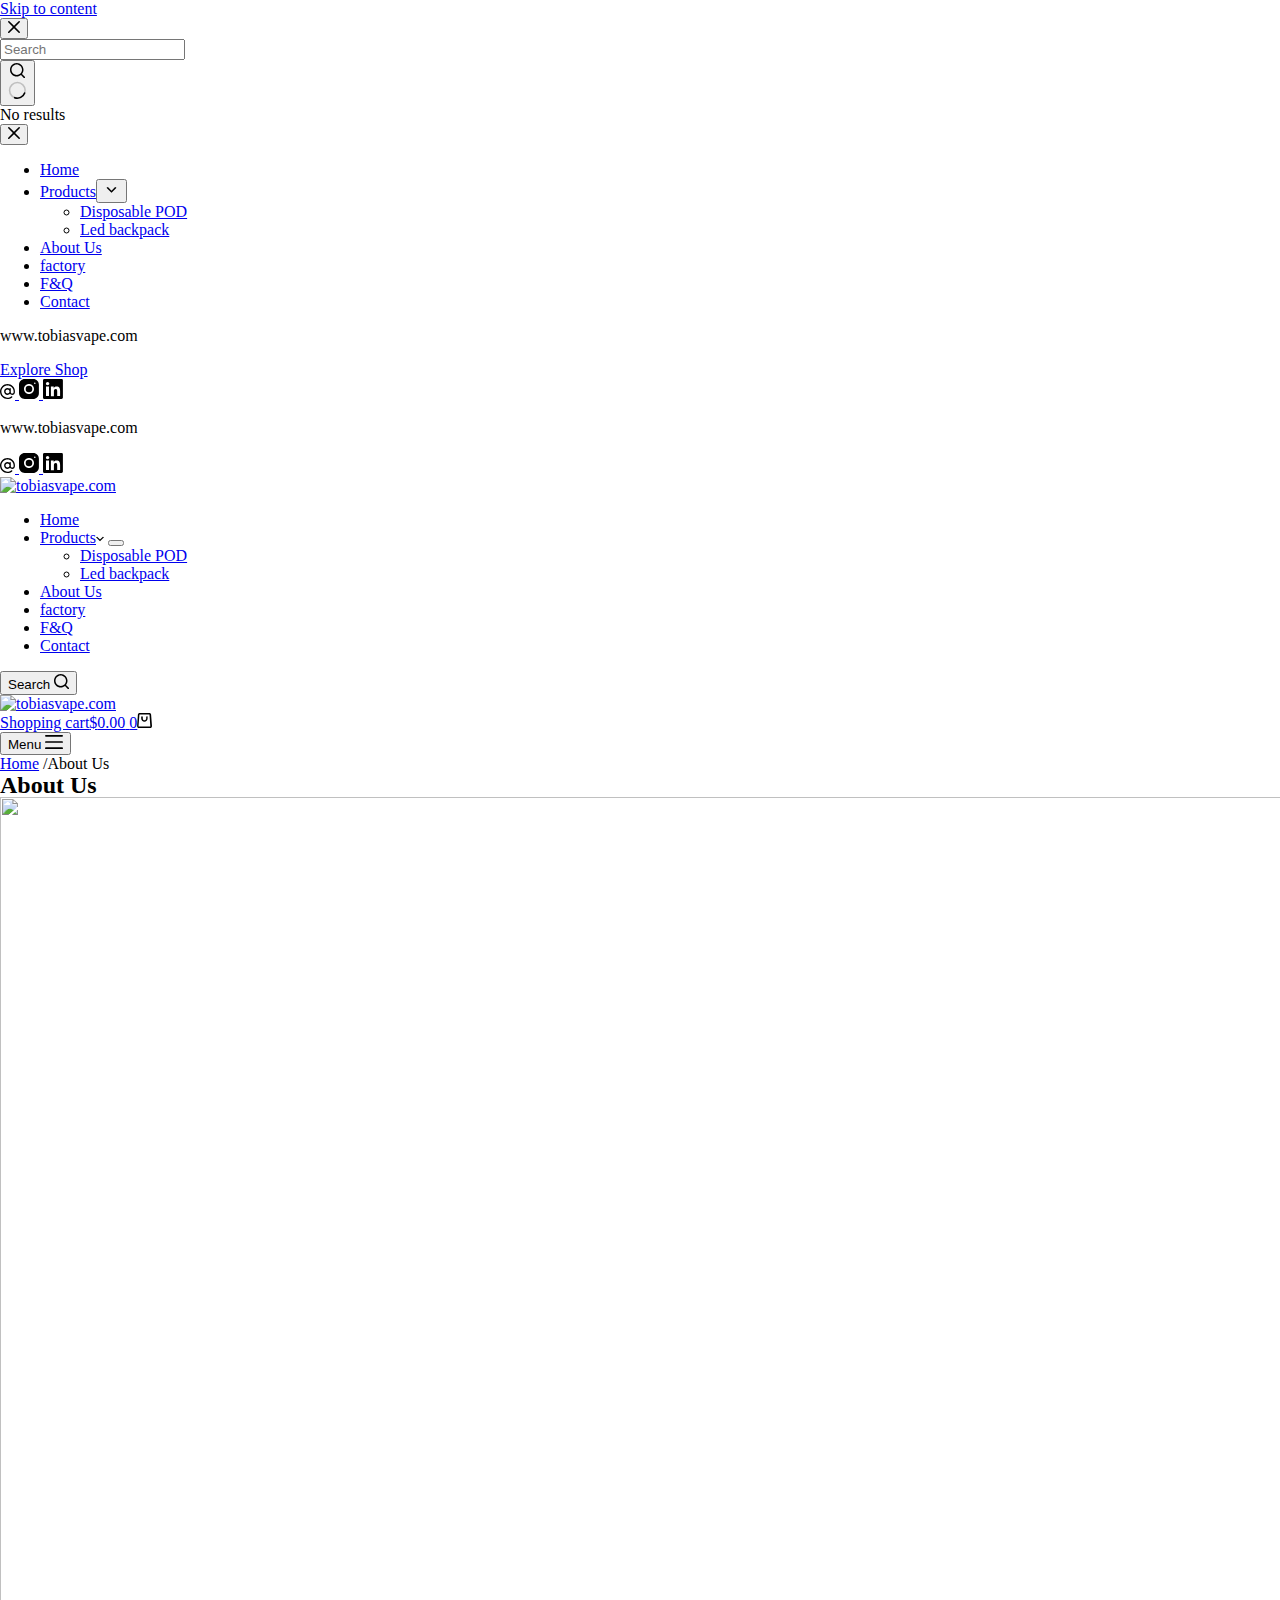
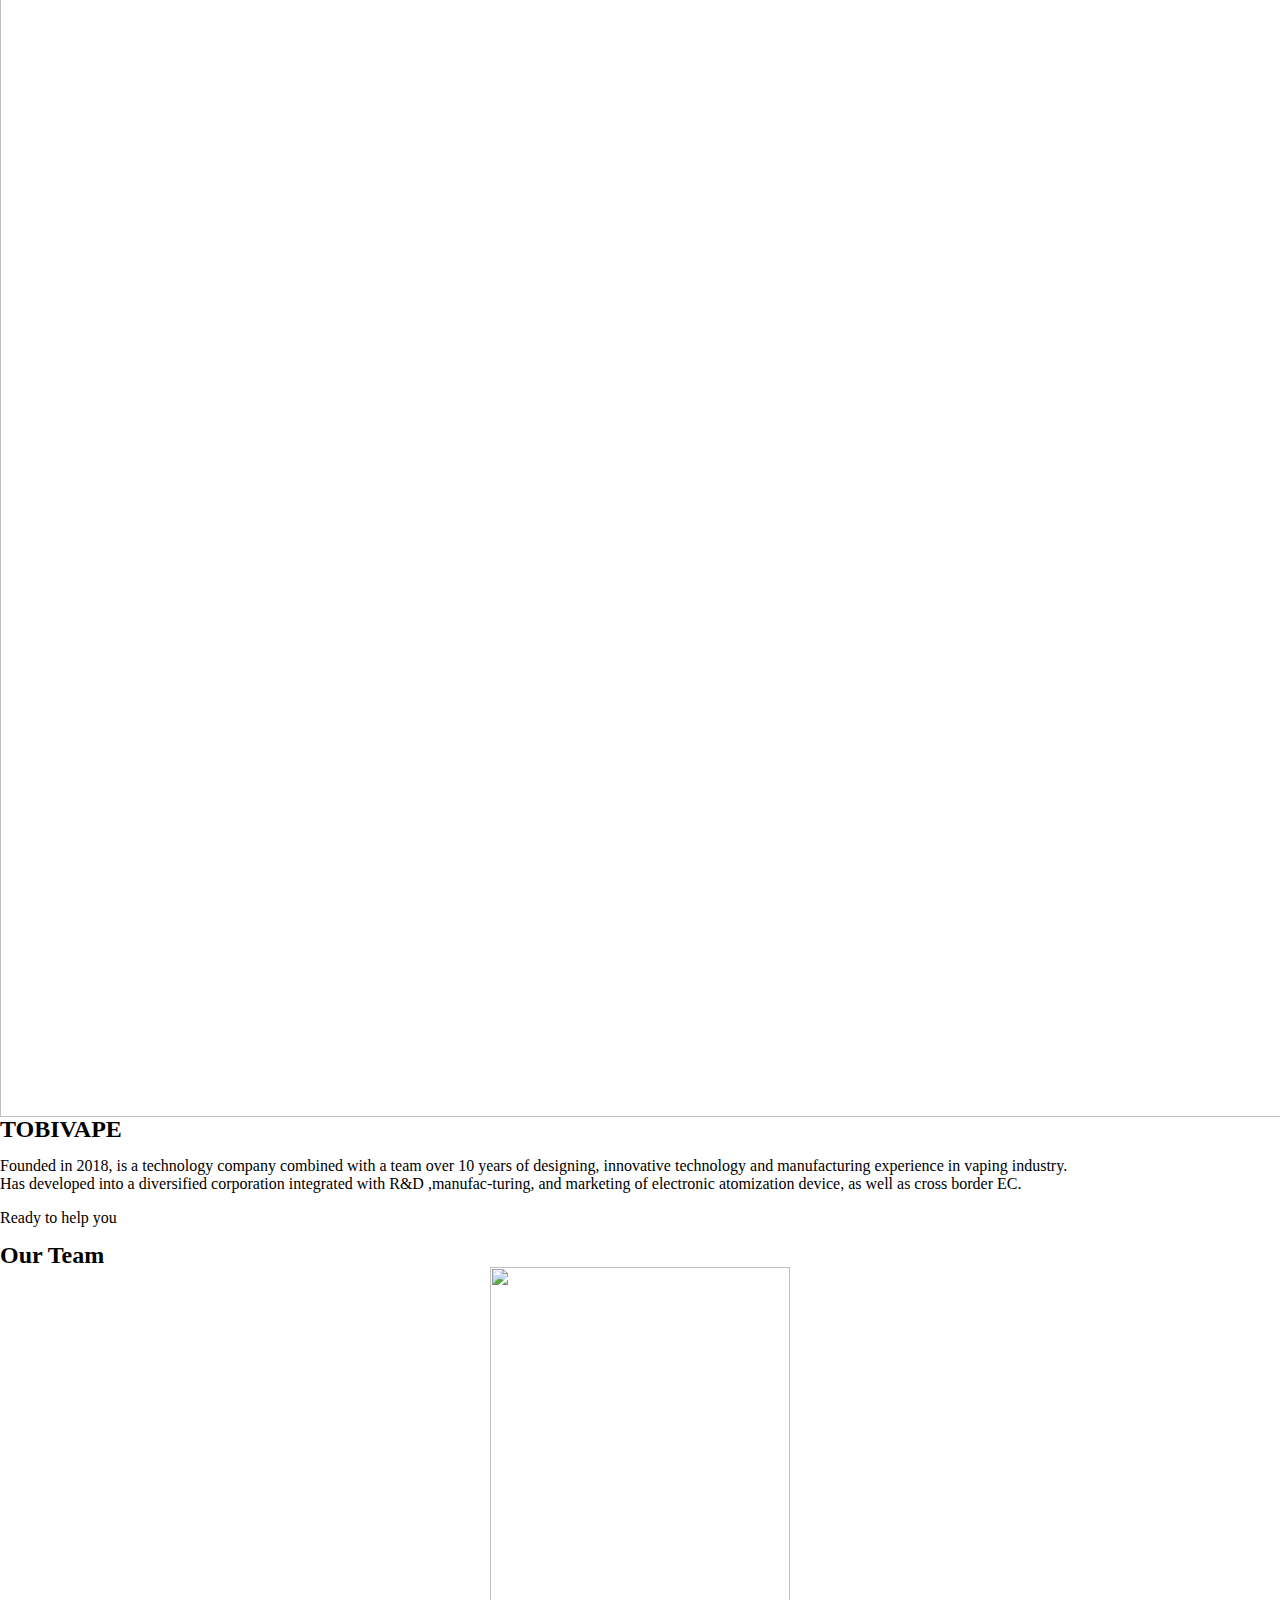
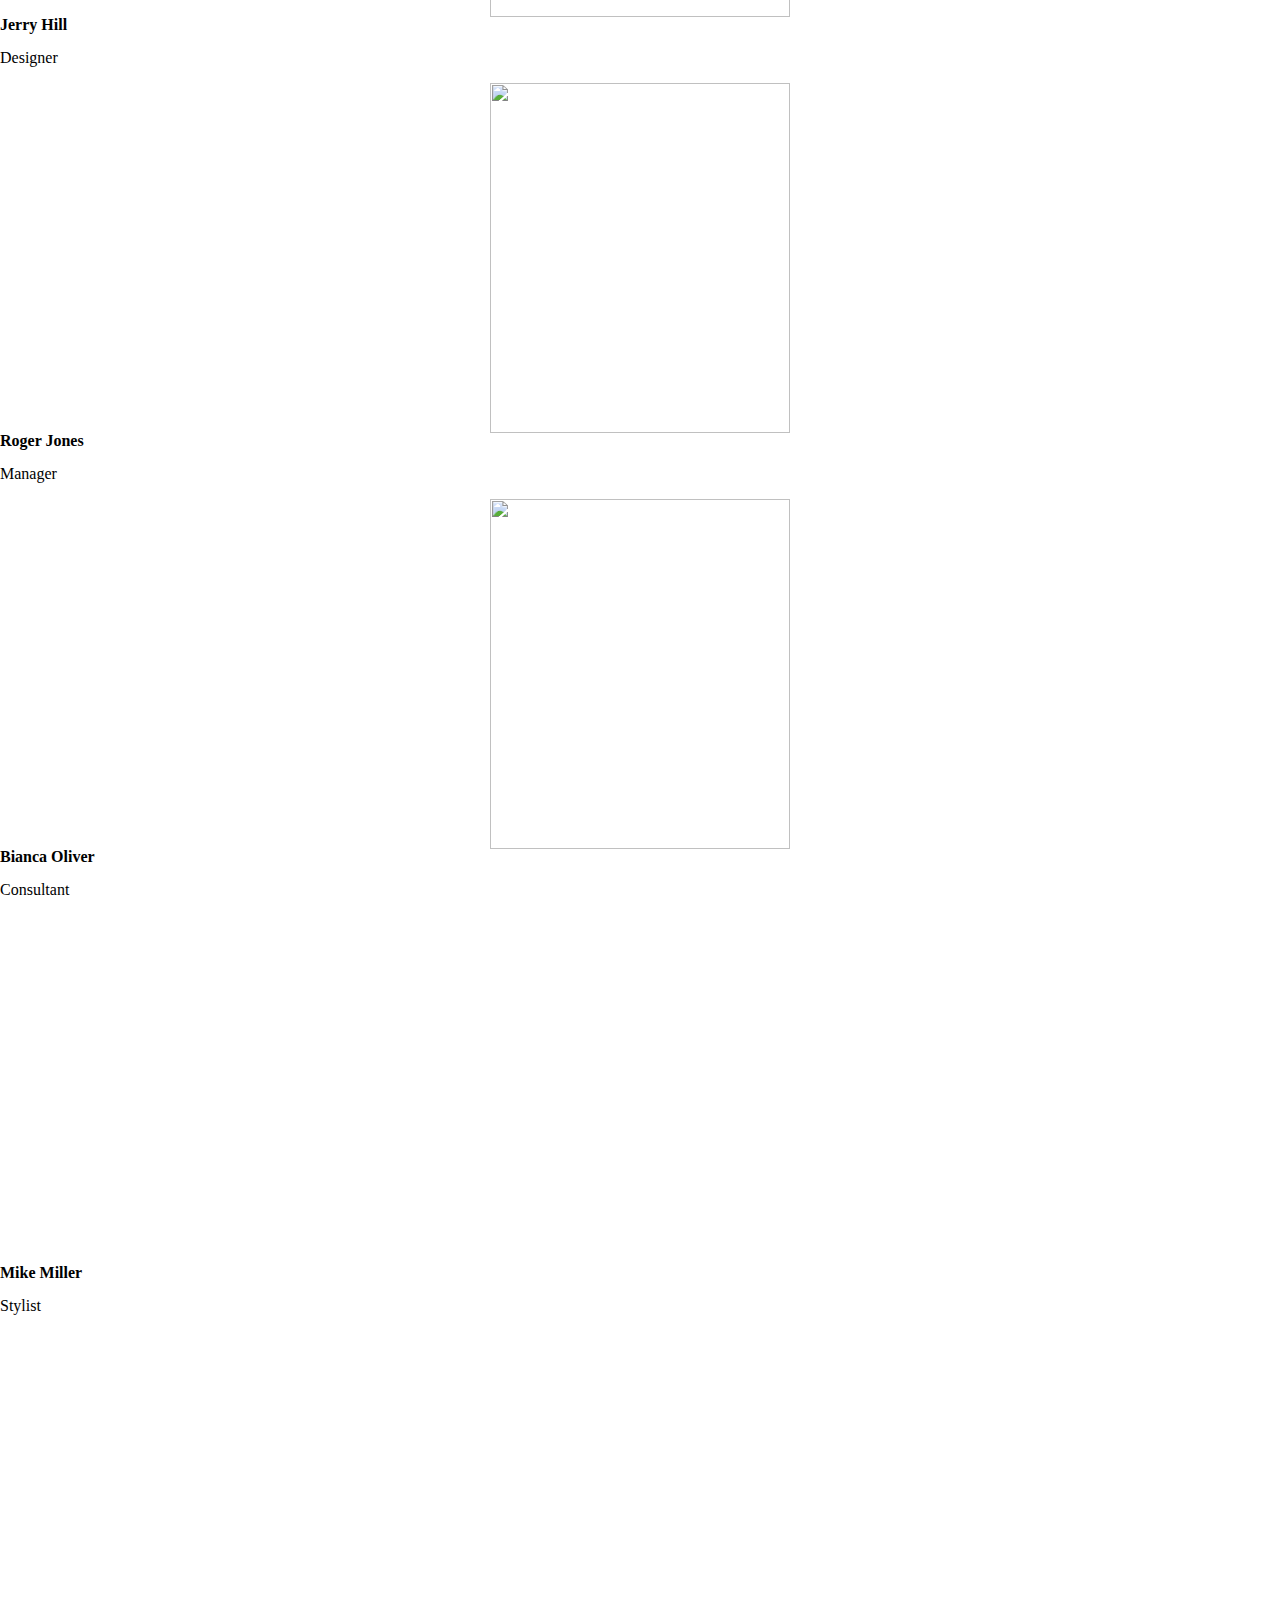
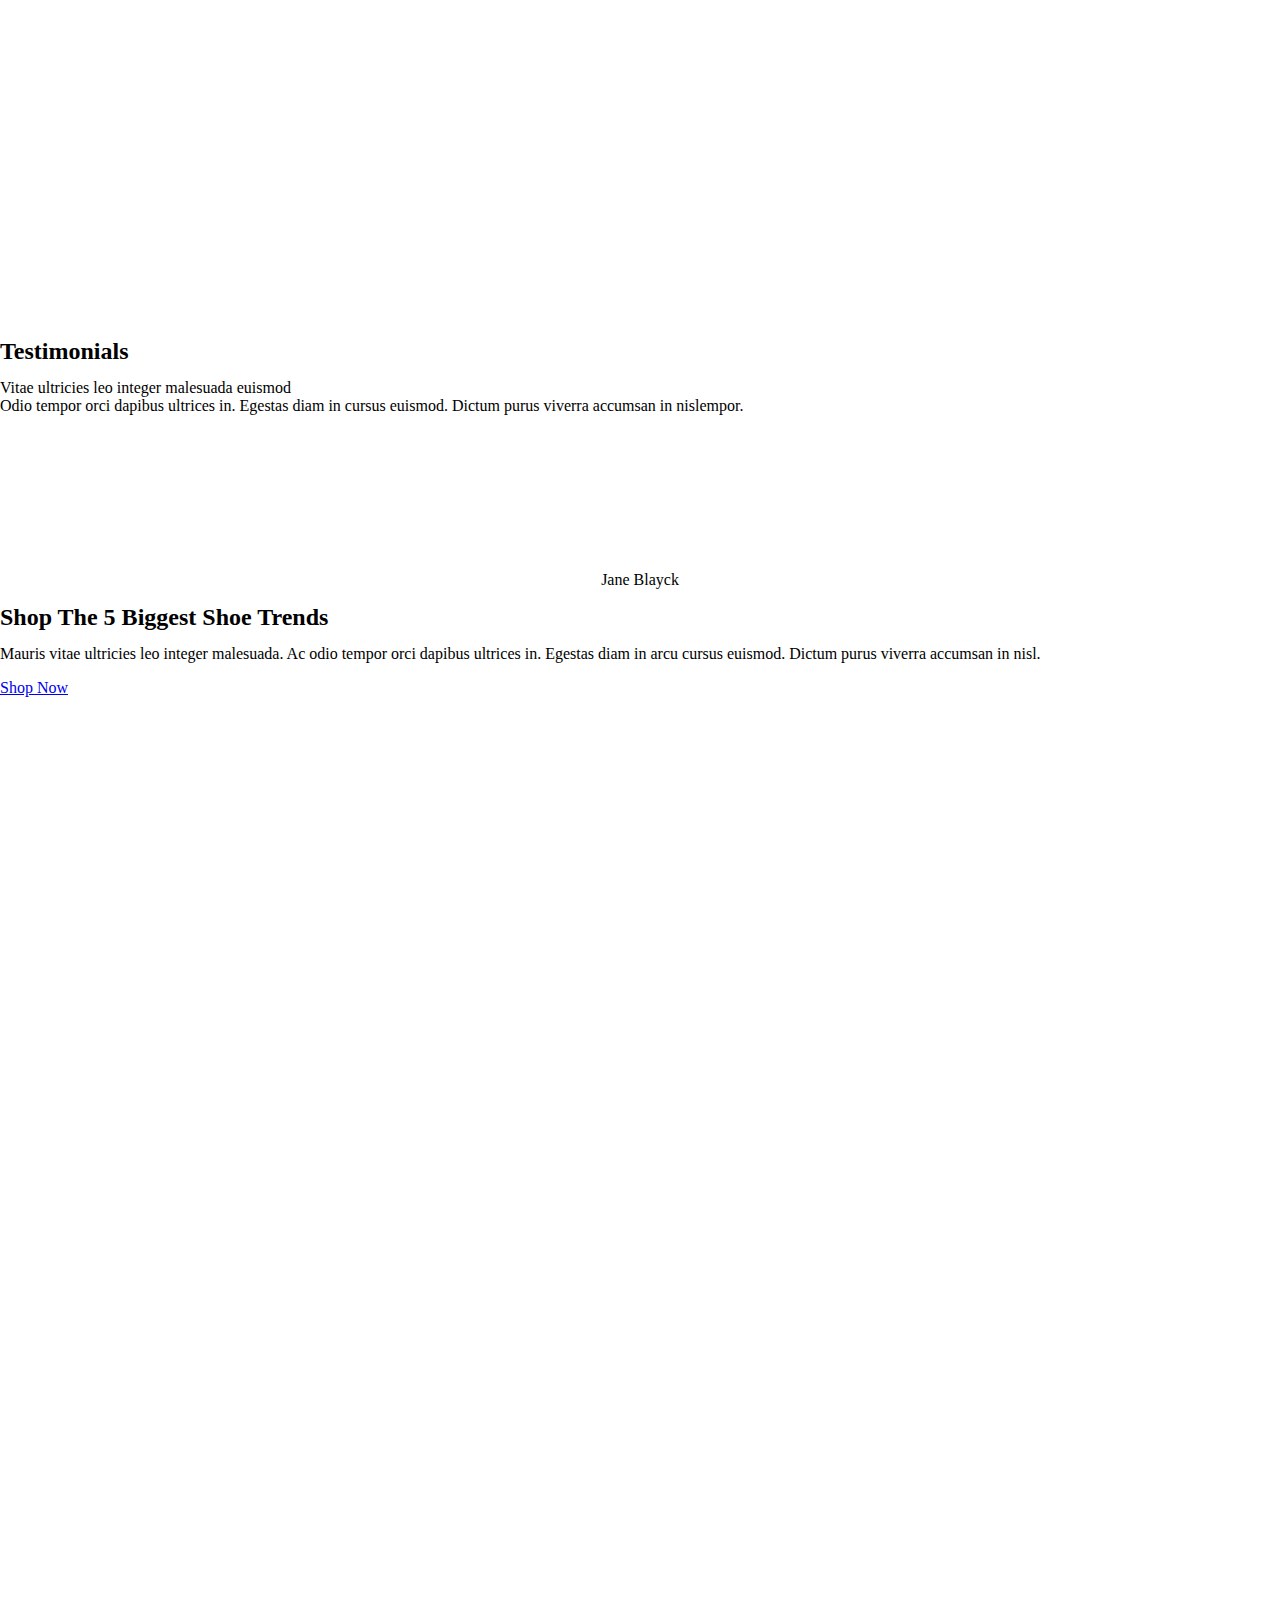
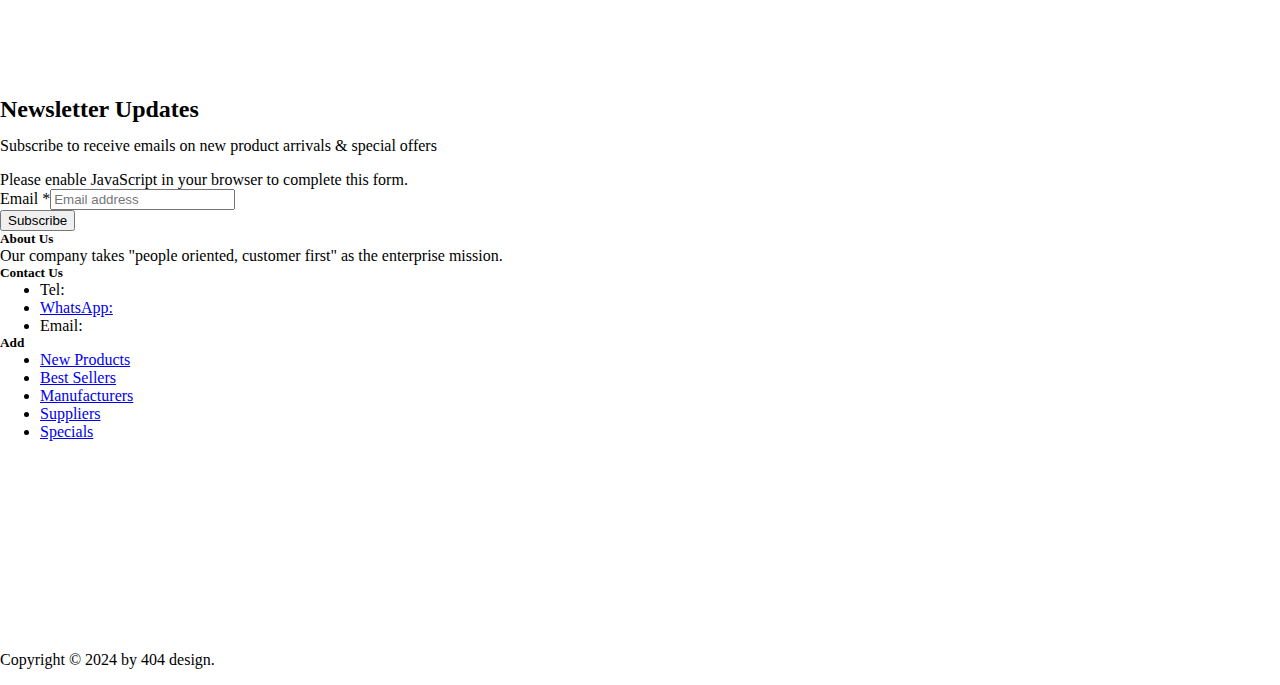
==== src/aboutUs/tobiasvape.com/about-us/index.html @ c83b9117 "1. home、products、about us页面" ====
<!doctype html>
<html lang="en-US">

<head>

    <meta charset="UTF-8">
    <meta name="viewport" content="width=device-width, initial-scale=1, maximum-scale=5, viewport-fit=cover">
    <link rel="profile" href="https://gmpg.org/xfn/11">

    <title>About Us &#8211; tobiasvape.com</title>
    <meta name='robots' content='max-image-preview:large' />
    <meta property="og:type" content="article">
    <meta property="og:title" content="About Us">
    <meta property="og:description" content="About Us TOBIVAPE Founded in 2018, is a technology company combined with a team over 10 years of designing, innovative technology and manufacturing experience in vaping industry.Has developed into a diversified corporation integrated with R&amp;D ,manufac-turing, and marketing of electronic…">
    <meta property="og:url" content="https://tobiasvape.com/about-us/">
    <meta property="og:site_name" content="tobiasvape.com">
    <meta name="twitter:title" content="About Us">
    <meta name="twitter:description" content="About Us TOBIVAPE Founded in 2018, is a technology company combined with a team over 10 years of designing, innovative technology and manufacturing experience in vaping industry.Has developed into a diversified corporation integrated with R&amp;D ,manufac-turing, and marketing of electronic…">
    <meta name="twitter:card" content="summary_large_image">
    <meta name="twitter:image" content="">
    <script>
        window._wca = window._wca || [];
    </script>
    <link rel='dns-prefetch' href='//stats.wp.com' />
    <link rel='dns-prefetch' href='//fonts.googleapis.com' />
    <link rel="alternate" type="application/rss+xml" title="tobiasvape.com &raquo; Feed" href="https://tobiasvape.com/feed/" />
    <link rel="alternate" type="application/rss+xml" title="tobiasvape.com &raquo; Comments Feed" href="https://tobiasvape.com/comments/feed/" />
    <link rel='stylesheet' id='blocksy-dynamic-global-css' href='https://tobiasvape.com/wp-content/uploads/blocksy/css/global.css?ver=45412' media='all' />
    <link rel='stylesheet' id='mediaelement-css' href='https://tobiasvape.com/wp-includes/js/mediaelement/mediaelementplayer-legacy.min.css?ver=4.2.17' media='all' />
    <link rel='stylesheet' id='wp-mediaelement-css' href='https://tobiasvape.com/wp-includes/js/mediaelement/wp-mediaelement.min.css?ver=6.5.3' media='all' />
    <style id='jetpack-sharing-buttons-style-inline-css'>
        .jetpack-sharing-buttons__services-list {
            display: flex;
            flex-direction: row;
            flex-wrap: wrap;
            gap: 0;
            list-style-type: none;
            margin: 5px;
            padding: 0
        }

        .jetpack-sharing-buttons__services-list.has-small-icon-size {
            font-size: 12px
        }

        .jetpack-sharing-buttons__services-list.has-normal-icon-size {
            font-size: 16px
        }

        .jetpack-sharing-buttons__services-list.has-large-icon-size {
            font-size: 24px
        }

        .jetpack-sharing-buttons__services-list.has-huge-icon-size {
            font-size: 36px
        }

        @media print {
            .jetpack-sharing-buttons__services-list {
                display: none !important
            }
        }

        .editor-styles-wrapper .wp-block-jetpack-sharing-buttons {
            gap: 0;
            padding-inline-start: 0
        }

        ul.jetpack-sharing-buttons__services-list.has-background {
            padding: 1.25em 2.375em
        }
    </style>
    <style id='global-styles-inline-css'>
        body {
            --wp--preset--color--black: #000000;
            --wp--preset--color--cyan-bluish-gray: #abb8c3;
            --wp--preset--color--white: #ffffff;
            --wp--preset--color--pale-pink: #f78da7;
            --wp--preset--color--vivid-red: #cf2e2e;
            --wp--preset--color--luminous-vivid-orange: #ff6900;
            --wp--preset--color--luminous-vivid-amber: #fcb900;
            --wp--preset--color--light-green-cyan: #7bdcb5;
            --wp--preset--color--vivid-green-cyan: #00d084;
            --wp--preset--color--pale-cyan-blue: #8ed1fc;
            --wp--preset--color--vivid-cyan-blue: #0693e3;
            --wp--preset--color--vivid-purple: #9b51e0;
            --wp--preset--color--palette-color-1: var(--theme-palette-color-1, #e8363c);
            --wp--preset--color--palette-color-2: var(--theme-palette-color-2, #d81c22);
            --wp--preset--color--palette-color-3: var(--theme-palette-color-3, #687279);
            --wp--preset--color--palette-color-4: var(--theme-palette-color-4, #131117);
            --wp--preset--color--palette-color-5: var(--theme-palette-color-5, #d9dadc);
            --wp--preset--color--palette-color-6: var(--theme-palette-color-6, #e8e8e8);
            --wp--preset--color--palette-color-7: var(--theme-palette-color-7, #FBFBFB);
            --wp--preset--color--palette-color-8: var(--theme-palette-color-8, #ffffff);
            --wp--preset--gradient--vivid-cyan-blue-to-vivid-purple: linear-gradient(135deg, rgba(6, 147, 227, 1) 0%, rgb(155, 81, 224) 100%);
            --wp--preset--gradient--light-green-cyan-to-vivid-green-cyan: linear-gradient(135deg, rgb(122, 220, 180) 0%, rgb(0, 208, 130) 100%);
            --wp--preset--gradient--luminous-vivid-amber-to-luminous-vivid-orange: linear-gradient(135deg, rgba(252, 185, 0, 1) 0%, rgba(255, 105, 0, 1) 100%);
            --wp--preset--gradient--luminous-vivid-orange-to-vivid-red: linear-gradient(135deg, rgba(255, 105, 0, 1) 0%, rgb(207, 46, 46) 100%);
            --wp--preset--gradient--very-light-gray-to-cyan-bluish-gray: linear-gradient(135deg, rgb(238, 238, 238) 0%, rgb(169, 184, 195) 100%);
            --wp--preset--gradient--cool-to-warm-spectrum: linear-gradient(135deg, rgb(74, 234, 220) 0%, rgb(151, 120, 209) 20%, rgb(207, 42, 186) 40%, rgb(238, 44, 130) 60%, rgb(251, 105, 98) 80%, rgb(254, 248, 76) 100%);
            --wp--preset--gradient--blush-light-purple: linear-gradient(135deg, rgb(255, 206, 236) 0%, rgb(152, 150, 240) 100%);
            --wp--preset--gradient--blush-bordeaux: linear-gradient(135deg, rgb(254, 205, 165) 0%, rgb(254, 45, 45) 50%, rgb(107, 0, 62) 100%);
            --wp--preset--gradient--luminous-dusk: linear-gradient(135deg, rgb(255, 203, 112) 0%, rgb(199, 81, 192) 50%, rgb(65, 88, 208) 100%);
            --wp--preset--gradient--pale-ocean: linear-gradient(135deg, rgb(255, 245, 203) 0%, rgb(182, 227, 212) 50%, rgb(51, 167, 181) 100%);
            --wp--preset--gradient--electric-grass: linear-gradient(135deg, rgb(202, 248, 128) 0%, rgb(113, 206, 126) 100%);
            --wp--preset--gradient--midnight: linear-gradient(135deg, rgb(2, 3, 129) 0%, rgb(40, 116, 252) 100%);
            --wp--preset--gradient--juicy-peach: linear-gradient(to right, #ffecd2 0%, #fcb69f 100%);
            --wp--preset--gradient--young-passion: linear-gradient(to right, #ff8177 0%, #ff867a 0%, #ff8c7f 21%, #f99185 52%, #cf556c 78%, #b12a5b 100%);
            --wp--preset--gradient--true-sunset: linear-gradient(to right, #fa709a 0%, #fee140 100%);
            --wp--preset--gradient--morpheus-den: linear-gradient(to top, #30cfd0 0%, #330867 100%);
            --wp--preset--gradient--plum-plate: linear-gradient(135deg, #667eea 0%, #764ba2 100%);
            --wp--preset--gradient--aqua-splash: linear-gradient(15deg, #13547a 0%, #80d0c7 100%);
            --wp--preset--gradient--love-kiss: linear-gradient(to top, #ff0844 0%, #ffb199 100%);
            --wp--preset--gradient--new-retrowave: linear-gradient(to top, #3b41c5 0%, #a981bb 49%, #ffc8a9 100%);
            --wp--preset--gradient--plum-bath: linear-gradient(to top, #cc208e 0%, #6713d2 100%);
            --wp--preset--gradient--high-flight: linear-gradient(to right, #0acffe 0%, #495aff 100%);
            --wp--preset--gradient--teen-party: linear-gradient(-225deg, #FF057C 0%, #8D0B93 50%, #321575 100%);
            --wp--preset--gradient--fabled-sunset: linear-gradient(-225deg, #231557 0%, #44107A 29%, #FF1361 67%, #FFF800 100%);
            --wp--preset--gradient--arielle-smile: radial-gradient(circle 248px at center, #16d9e3 0%, #30c7ec 47%, #46aef7 100%);
            --wp--preset--gradient--itmeo-branding: linear-gradient(180deg, #2af598 0%, #009efd 100%);
            --wp--preset--gradient--deep-blue: linear-gradient(to right, #6a11cb 0%, #2575fc 100%);
            --wp--preset--gradient--strong-bliss: linear-gradient(to right, #f78ca0 0%, #f9748f 19%, #fd868c 60%, #fe9a8b 100%);
            --wp--preset--gradient--sweet-period: linear-gradient(to top, #3f51b1 0%, #5a55ae 13%, #7b5fac 25%, #8f6aae 38%, #a86aa4 50%, #cc6b8e 62%, #f18271 75%, #f3a469 87%, #f7c978 100%);
            --wp--preset--gradient--purple-division: linear-gradient(to top, #7028e4 0%, #e5b2ca 100%);
            --wp--preset--gradient--cold-evening: linear-gradient(to top, #0c3483 0%, #a2b6df 100%, #6b8cce 100%, #a2b6df 100%);
            --wp--preset--gradient--mountain-rock: linear-gradient(to right, #868f96 0%, #596164 100%);
            --wp--preset--gradient--desert-hump: linear-gradient(to top, #c79081 0%, #dfa579 100%);
            --wp--preset--gradient--ethernal-constance: linear-gradient(to top, #09203f 0%, #537895 100%);
            --wp--preset--gradient--happy-memories: linear-gradient(-60deg, #ff5858 0%, #f09819 100%);
            --wp--preset--gradient--grown-early: linear-gradient(to top, #0ba360 0%, #3cba92 100%);
            --wp--preset--gradient--morning-salad: linear-gradient(-225deg, #B7F8DB 0%, #50A7C2 100%);
            --wp--preset--gradient--night-call: linear-gradient(-225deg, #AC32E4 0%, #7918F2 48%, #4801FF 100%);
            --wp--preset--gradient--mind-crawl: linear-gradient(-225deg, #473B7B 0%, #3584A7 51%, #30D2BE 100%);
            --wp--preset--gradient--angel-care: linear-gradient(-225deg, #FFE29F 0%, #FFA99F 48%, #FF719A 100%);
            --wp--preset--gradient--juicy-cake: linear-gradient(to top, #e14fad 0%, #f9d423 100%);
            --wp--preset--gradient--rich-metal: linear-gradient(to right, #d7d2cc 0%, #304352 100%);
            --wp--preset--gradient--mole-hall: linear-gradient(-20deg, #616161 0%, #9bc5c3 100%);
            --wp--preset--gradient--cloudy-knoxville: linear-gradient(120deg, #fdfbfb 0%, #ebedee 100%);
            --wp--preset--gradient--soft-grass: linear-gradient(to top, #c1dfc4 0%, #deecdd 100%);
            --wp--preset--gradient--saint-petersburg: linear-gradient(135deg, #f5f7fa 0%, #c3cfe2 100%);
            --wp--preset--gradient--everlasting-sky: linear-gradient(135deg, #fdfcfb 0%, #e2d1c3 100%);
            --wp--preset--gradient--kind-steel: linear-gradient(-20deg, #e9defa 0%, #fbfcdb 100%);
            --wp--preset--gradient--over-sun: linear-gradient(60deg, #abecd6 0%, #fbed96 100%);
            --wp--preset--gradient--premium-white: linear-gradient(to top, #d5d4d0 0%, #d5d4d0 1%, #eeeeec 31%, #efeeec 75%, #e9e9e7 100%);
            --wp--preset--gradient--clean-mirror: linear-gradient(45deg, #93a5cf 0%, #e4efe9 100%);
            --wp--preset--gradient--wild-apple: linear-gradient(to top, #d299c2 0%, #fef9d7 100%);
            --wp--preset--gradient--snow-again: linear-gradient(to top, #e6e9f0 0%, #eef1f5 100%);
            --wp--preset--gradient--confident-cloud: linear-gradient(to top, #dad4ec 0%, #dad4ec 1%, #f3e7e9 100%);
            --wp--preset--gradient--glass-water: linear-gradient(to top, #dfe9f3 0%, white 100%);
            --wp--preset--gradient--perfect-white: linear-gradient(-225deg, #E3FDF5 0%, #FFE6FA 100%);
            --wp--preset--font-size--small: 13px;
            --wp--preset--font-size--medium: 20px;
            --wp--preset--font-size--large: clamp(22px, 1.375rem + ((1vw - 3.2px) * 0.625), 30px);
            --wp--preset--font-size--x-large: clamp(30px, 1.875rem + ((1vw - 3.2px) * 1.563), 50px);
            --wp--preset--font-size--xx-large: clamp(45px, 2.813rem + ((1vw - 3.2px) * 2.734), 80px);
            --wp--preset--spacing--20: 0.44rem;
            --wp--preset--spacing--30: 0.67rem;
            --wp--preset--spacing--40: 1rem;
            --wp--preset--spacing--50: 1.5rem;
            --wp--preset--spacing--60: 2.25rem;
            --wp--preset--spacing--70: 3.38rem;
            --wp--preset--spacing--80: 5.06rem;
            --wp--preset--shadow--natural: 6px 6px 9px rgba(0, 0, 0, 0.2);
            --wp--preset--shadow--deep: 12px 12px 50px rgba(0, 0, 0, 0.4);
            --wp--preset--shadow--sharp: 6px 6px 0px rgba(0, 0, 0, 0.2);
            --wp--preset--shadow--outlined: 6px 6px 0px -3px rgba(255, 255, 255, 1), 6px 6px rgba(0, 0, 0, 1);
            --wp--preset--shadow--crisp: 6px 6px 0px rgba(0, 0, 0, 1);
        }

        body {
            margin: 0;
            --wp--style--global--content-size: var(--theme-block-max-width);
            --wp--style--global--wide-size: var(--theme-block-wide-max-width);
        }

        .wp-site-blocks>.alignleft {
            float: left;
            margin-right: 2em;
        }

        .wp-site-blocks>.alignright {
            float: right;
            margin-left: 2em;
        }

        .wp-site-blocks>.aligncenter {
            justify-content: center;
            margin-left: auto;
            margin-right: auto;
        }

        :where(.wp-site-blocks)>* {
            margin-block-start: var(--theme-content-spacing);
            margin-block-end: 0;
        }

        :where(.wp-site-blocks)> :first-child:first-child {
            margin-block-start: 0;
        }

        :where(.wp-site-blocks)> :last-child:last-child {
            margin-block-end: 0;
        }

        body {
            --wp--style--block-gap: var(--theme-content-spacing);
        }

        :where(body .is-layout-flow)> :first-child:first-child {
            margin-block-start: 0;
        }

        :where(body .is-layout-flow)> :last-child:last-child {
            margin-block-end: 0;
        }

        :where(body .is-layout-flow)>* {
            margin-block-start: var(--theme-content-spacing);
            margin-block-end: 0;
        }

        :where(body .is-layout-constrained)> :first-child:first-child {
            margin-block-start: 0;
        }

        :where(body .is-layout-constrained)> :last-child:last-child {
            margin-block-end: 0;
        }

        :where(body .is-layout-constrained)>* {
            margin-block-start: var(--theme-content-spacing);
            margin-block-end: 0;
        }

        :where(body .is-layout-flex) {
            gap: var(--theme-content-spacing);
        }

        :where(body .is-layout-grid) {
            gap: var(--theme-content-spacing);
        }

        body .is-layout-flow>.alignleft {
            float: left;
            margin-inline-start: 0;
            margin-inline-end: 2em;
        }

        body .is-layout-flow>.alignright {
            float: right;
            margin-inline-start: 2em;
            margin-inline-end: 0;
        }

        body .is-layout-flow>.aligncenter {
            margin-left: auto !important;
            margin-right: auto !important;
        }

        body .is-layout-constrained>.alignleft {
            float: left;
            margin-inline-start: 0;
            margin-inline-end: 2em;
        }

        body .is-layout-constrained>.alignright {
            float: right;
            margin-inline-start: 2em;
            margin-inline-end: 0;
        }

        body .is-layout-constrained>.aligncenter {
            margin-left: auto !important;
            margin-right: auto !important;
        }

        body .is-layout-constrained> :where(:not(.alignleft):not(.alignright):not(.alignfull)) {
            max-width: var(--wp--style--global--content-size);
            margin-left: auto !important;
            margin-right: auto !important;
        }

        body .is-layout-constrained>.alignwide {
            max-width: var(--wp--style--global--wide-size);
        }

        body .is-layout-flex {
            display: flex;
        }

        body .is-layout-flex {
            flex-wrap: wrap;
            align-items: center;
        }

        body .is-layout-flex>* {
            margin: 0;
        }

        body .is-layout-grid {
            display: grid;
        }

        body .is-layout-grid>* {
            margin: 0;
        }

        body {
            padding-top: 0px;
            padding-right: 0px;
            padding-bottom: 0px;
            padding-left: 0px;
        }

        .has-black-color {
            color: var(--wp--preset--color--black) !important;
        }

        .has-cyan-bluish-gray-color {
            color: var(--wp--preset--color--cyan-bluish-gray) !important;
        }

        .has-white-color {
            color: var(--wp--preset--color--white) !important;
        }

        .has-pale-pink-color {
            color: var(--wp--preset--color--pale-pink) !important;
        }

        .has-vivid-red-color {
            color: var(--wp--preset--color--vivid-red) !important;
        }

        .has-luminous-vivid-orange-color {
            color: var(--wp--preset--color--luminous-vivid-orange) !important;
        }

        .has-luminous-vivid-amber-color {
            color: var(--wp--preset--color--luminous-vivid-amber) !important;
        }

        .has-light-green-cyan-color {
            color: var(--wp--preset--color--light-green-cyan) !important;
        }

        .has-vivid-green-cyan-color {
            color: var(--wp--preset--color--vivid-green-cyan) !important;
        }

        .has-pale-cyan-blue-color {
            color: var(--wp--preset--color--pale-cyan-blue) !important;
        }

        .has-vivid-cyan-blue-color {
            color: var(--wp--preset--color--vivid-cyan-blue) !important;
        }

        .has-vivid-purple-color {
            color: var(--wp--preset--color--vivid-purple) !important;
        }

        .has-palette-color-1-color {
            color: var(--wp--preset--color--palette-color-1) !important;
        }

        .has-palette-color-2-color {
            color: var(--wp--preset--color--palette-color-2) !important;
        }

        .has-palette-color-3-color {
            color: var(--wp--preset--color--palette-color-3) !important;
        }

        .has-palette-color-4-color {
            color: var(--wp--preset--color--palette-color-4) !important;
        }

        .has-palette-color-5-color {
            color: var(--wp--preset--color--palette-color-5) !important;
        }

        .has-palette-color-6-color {
            color: var(--wp--preset--color--palette-color-6) !important;
        }

        .has-palette-color-7-color {
            color: var(--wp--preset--color--palette-color-7) !important;
        }

        .has-palette-color-8-color {
            color: var(--wp--preset--color--palette-color-8) !important;
        }

        .has-black-background-color {
            background-color: var(--wp--preset--color--black) !important;
        }

        .has-cyan-bluish-gray-background-color {
            background-color: var(--wp--preset--color--cyan-bluish-gray) !important;
        }

        .has-white-background-color {
            background-color: var(--wp--preset--color--white) !important;
        }

        .has-pale-pink-background-color {
            background-color: var(--wp--preset--color--pale-pink) !important;
        }

        .has-vivid-red-background-color {
            background-color: var(--wp--preset--color--vivid-red) !important;
        }

        .has-luminous-vivid-orange-background-color {
            background-color: var(--wp--preset--color--luminous-vivid-orange) !important;
        }

        .has-luminous-vivid-amber-background-color {
            background-color: var(--wp--preset--color--luminous-vivid-amber) !important;
        }

        .has-light-green-cyan-background-color {
            background-color: var(--wp--preset--color--light-green-cyan) !important;
        }

        .has-vivid-green-cyan-background-color {
            background-color: var(--wp--preset--color--vivid-green-cyan) !important;
        }

        .has-pale-cyan-blue-background-color {
            background-color: var(--wp--preset--color--pale-cyan-blue) !important;
        }

        .has-vivid-cyan-blue-background-color {
            background-color: var(--wp--preset--color--vivid-cyan-blue) !important;
        }

        .has-vivid-purple-background-color {
            background-color: var(--wp--preset--color--vivid-purple) !important;
        }

        .has-palette-color-1-background-color {
            background-color: var(--wp--preset--color--palette-color-1) !important;
        }

        .has-palette-color-2-background-color {
            background-color: var(--wp--preset--color--palette-color-2) !important;
        }

        .has-palette-color-3-background-color {
            background-color: var(--wp--preset--color--palette-color-3) !important;
        }

        .has-palette-color-4-background-color {
            background-color: var(--wp--preset--color--palette-color-4) !important;
        }

        .has-palette-color-5-background-color {
            background-color: var(--wp--preset--color--palette-color-5) !important;
        }

        .has-palette-color-6-background-color {
            background-color: var(--wp--preset--color--palette-color-6) !important;
        }

        .has-palette-color-7-background-color {
            background-color: var(--wp--preset--color--palette-color-7) !important;
        }

        .has-palette-color-8-background-color {
            background-color: var(--wp--preset--color--palette-color-8) !important;
        }

        .has-black-border-color {
            border-color: var(--wp--preset--color--black) !important;
        }

        .has-cyan-bluish-gray-border-color {
            border-color: var(--wp--preset--color--cyan-bluish-gray) !important;
        }

        .has-white-border-color {
            border-color: var(--wp--preset--color--white) !important;
        }

        .has-pale-pink-border-color {
            border-color: var(--wp--preset--color--pale-pink) !important;
        }

        .has-vivid-red-border-color {
            border-color: var(--wp--preset--color--vivid-red) !important;
        }

        .has-luminous-vivid-orange-border-color {
            border-color: var(--wp--preset--color--luminous-vivid-orange) !important;
        }

        .has-luminous-vivid-amber-border-color {
            border-color: var(--wp--preset--color--luminous-vivid-amber) !important;
        }

        .has-light-green-cyan-border-color {
            border-color: var(--wp--preset--color--light-green-cyan) !important;
        }

        .has-vivid-green-cyan-border-color {
            border-color: var(--wp--preset--color--vivid-green-cyan) !important;
        }

        .has-pale-cyan-blue-border-color {
            border-color: var(--wp--preset--color--pale-cyan-blue) !important;
        }

        .has-vivid-cyan-blue-border-color {
            border-color: var(--wp--preset--color--vivid-cyan-blue) !important;
        }

        .has-vivid-purple-border-color {
            border-color: var(--wp--preset--color--vivid-purple) !important;
        }

        .has-palette-color-1-border-color {
            border-color: var(--wp--preset--color--palette-color-1) !important;
        }

        .has-palette-color-2-border-color {
            border-color: var(--wp--preset--color--palette-color-2) !important;
        }

        .has-palette-color-3-border-color {
            border-color: var(--wp--preset--color--palette-color-3) !important;
        }

        .has-palette-color-4-border-color {
            border-color: var(--wp--preset--color--palette-color-4) !important;
        }

        .has-palette-color-5-border-color {
            border-color: var(--wp--preset--color--palette-color-5) !important;
        }

        .has-palette-color-6-border-color {
            border-color: var(--wp--preset--color--palette-color-6) !important;
        }

        .has-palette-color-7-border-color {
            border-color: var(--wp--preset--color--palette-color-7) !important;
        }

        .has-palette-color-8-border-color {
            border-color: var(--wp--preset--color--palette-color-8) !important;
        }

        .has-vivid-cyan-blue-to-vivid-purple-gradient-background {
            background: var(--wp--preset--gradient--vivid-cyan-blue-to-vivid-purple) !important;
        }

        .has-light-green-cyan-to-vivid-green-cyan-gradient-background {
            background: var(--wp--preset--gradient--light-green-cyan-to-vivid-green-cyan) !important;
        }

        .has-luminous-vivid-amber-to-luminous-vivid-orange-gradient-background {
            background: var(--wp--preset--gradient--luminous-vivid-amber-to-luminous-vivid-orange) !important;
        }

        .has-luminous-vivid-orange-to-vivid-red-gradient-background {
            background: var(--wp--preset--gradient--luminous-vivid-orange-to-vivid-red) !important;
        }

        .has-very-light-gray-to-cyan-bluish-gray-gradient-background {
            background: var(--wp--preset--gradient--very-light-gray-to-cyan-bluish-gray) !important;
        }

        .has-cool-to-warm-spectrum-gradient-background {
            background: var(--wp--preset--gradient--cool-to-warm-spectrum) !important;
        }

        .has-blush-light-purple-gradient-background {
            background: var(--wp--preset--gradient--blush-light-purple) !important;
        }

        .has-blush-bordeaux-gradient-background {
            background: var(--wp--preset--gradient--blush-bordeaux) !important;
        }

        .has-luminous-dusk-gradient-background {
            background: var(--wp--preset--gradient--luminous-dusk) !important;
        }

        .has-pale-ocean-gradient-background {
            background: var(--wp--preset--gradient--pale-ocean) !important;
        }

        .has-electric-grass-gradient-background {
            background: var(--wp--preset--gradient--electric-grass) !important;
        }

        .has-midnight-gradient-background {
            background: var(--wp--preset--gradient--midnight) !important;
        }

        .has-juicy-peach-gradient-background {
            background: var(--wp--preset--gradient--juicy-peach) !important;
        }

        .has-young-passion-gradient-background {
            background: var(--wp--preset--gradient--young-passion) !important;
        }

        .has-true-sunset-gradient-background {
            background: var(--wp--preset--gradient--true-sunset) !important;
        }

        .has-morpheus-den-gradient-background {
            background: var(--wp--preset--gradient--morpheus-den) !important;
        }

        .has-plum-plate-gradient-background {
            background: var(--wp--preset--gradient--plum-plate) !important;
        }

        .has-aqua-splash-gradient-background {
            background: var(--wp--preset--gradient--aqua-splash) !important;
        }

        .has-love-kiss-gradient-background {
            background: var(--wp--preset--gradient--love-kiss) !important;
        }

        .has-new-retrowave-gradient-background {
            background: var(--wp--preset--gradient--new-retrowave) !important;
        }

        .has-plum-bath-gradient-background {
            background: var(--wp--preset--gradient--plum-bath) !important;
        }

        .has-high-flight-gradient-background {
            background: var(--wp--preset--gradient--high-flight) !important;
        }

        .has-teen-party-gradient-background {
            background: var(--wp--preset--gradient--teen-party) !important;
        }

        .has-fabled-sunset-gradient-background {
            background: var(--wp--preset--gradient--fabled-sunset) !important;
        }

        .has-arielle-smile-gradient-background {
            background: var(--wp--preset--gradient--arielle-smile) !important;
        }

        .has-itmeo-branding-gradient-background {
            background: var(--wp--preset--gradient--itmeo-branding) !important;
        }

        .has-deep-blue-gradient-background {
            background: var(--wp--preset--gradient--deep-blue) !important;
        }

        .has-strong-bliss-gradient-background {
            background: var(--wp--preset--gradient--strong-bliss) !important;
        }

        .has-sweet-period-gradient-background {
            background: var(--wp--preset--gradient--sweet-period) !important;
        }

        .has-purple-division-gradient-background {
            background: var(--wp--preset--gradient--purple-division) !important;
        }

        .has-cold-evening-gradient-background {
            background: var(--wp--preset--gradient--cold-evening) !important;
        }

        .has-mountain-rock-gradient-background {
            background: var(--wp--preset--gradient--mountain-rock) !important;
        }

        .has-desert-hump-gradient-background {
            background: var(--wp--preset--gradient--desert-hump) !important;
        }

        .has-ethernal-constance-gradient-background {
            background: var(--wp--preset--gradient--ethernal-constance) !important;
        }

        .has-happy-memories-gradient-background {
            background: var(--wp--preset--gradient--happy-memories) !important;
        }

        .has-grown-early-gradient-background {
            background: var(--wp--preset--gradient--grown-early) !important;
        }

        .has-morning-salad-gradient-background {
            background: var(--wp--preset--gradient--morning-salad) !important;
        }

        .has-night-call-gradient-background {
            background: var(--wp--preset--gradient--night-call) !important;
        }

        .has-mind-crawl-gradient-background {
            background: var(--wp--preset--gradient--mind-crawl) !important;
        }

        .has-angel-care-gradient-background {
            background: var(--wp--preset--gradient--angel-care) !important;
        }

        .has-juicy-cake-gradient-background {
            background: var(--wp--preset--gradient--juicy-cake) !important;
        }

        .has-rich-metal-gradient-background {
            background: var(--wp--preset--gradient--rich-metal) !important;
        }

        .has-mole-hall-gradient-background {
            background: var(--wp--preset--gradient--mole-hall) !important;
        }

        .has-cloudy-knoxville-gradient-background {
            background: var(--wp--preset--gradient--cloudy-knoxville) !important;
        }

        .has-soft-grass-gradient-background {
            background: var(--wp--preset--gradient--soft-grass) !important;
        }

        .has-saint-petersburg-gradient-background {
            background: var(--wp--preset--gradient--saint-petersburg) !important;
        }

        .has-everlasting-sky-gradient-background {
            background: var(--wp--preset--gradient--everlasting-sky) !important;
        }

        .has-kind-steel-gradient-background {
            background: var(--wp--preset--gradient--kind-steel) !important;
        }

        .has-over-sun-gradient-background {
            background: var(--wp--preset--gradient--over-sun) !important;
        }

        .has-premium-white-gradient-background {
            background: var(--wp--preset--gradient--premium-white) !important;
        }

        .has-clean-mirror-gradient-background {
            background: var(--wp--preset--gradient--clean-mirror) !important;
        }

        .has-wild-apple-gradient-background {
            background: var(--wp--preset--gradient--wild-apple) !important;
        }

        .has-snow-again-gradient-background {
            background: var(--wp--preset--gradient--snow-again) !important;
        }

        .has-confident-cloud-gradient-background {
            background: var(--wp--preset--gradient--confident-cloud) !important;
        }

        .has-glass-water-gradient-background {
            background: var(--wp--preset--gradient--glass-water) !important;
        }

        .has-perfect-white-gradient-background {
            background: var(--wp--preset--gradient--perfect-white) !important;
        }

        .has-small-font-size {
            font-size: var(--wp--preset--font-size--small) !important;
        }

        .has-medium-font-size {
            font-size: var(--wp--preset--font-size--medium) !important;
        }

        .has-large-font-size {
            font-size: var(--wp--preset--font-size--large) !important;
        }

        .has-x-large-font-size {
            font-size: var(--wp--preset--font-size--x-large) !important;
        }

        .has-xx-large-font-size {
            font-size: var(--wp--preset--font-size--xx-large) !important;
        }

        .wp-block-navigation a:where(:not(.wp-element-button)) {
            color: inherit;
        }

        .wp-block-pullquote {
            font-size: clamp(0.984em, 0.984rem + ((1vw - 0.2em) * 0.645), 1.5em);
            line-height: 1.6;
        }
    </style>
    <style id='woocommerce-inline-inline-css'>
        .woocommerce form .form-row .required {
            visibility: visible;
        }
    </style>
    <link rel='stylesheet' id='parent-style-css' href='https://tobiasvape.com/wp-content/themes/blocksy/style.css?ver=6.5.3' media='all' />
    <link rel='stylesheet' id='ct-woocommerce-styles-css' href='https://tobiasvape.com/wp-content/themes/blocksy/static/bundle/woocommerce.min.css?ver=2.0.30' media='all' />
    <link rel='stylesheet' id='elementor-frontend-css' href='https://tobiasvape.com/wp-content/plugins/elementor/assets/css/frontend-lite.min.css?ver=3.21.4' media='all' />
    <link rel='stylesheet' id='swiper-css' href='https://tobiasvape.com/wp-content/plugins/elementor/assets/lib/swiper/v8/css/swiper.min.css?ver=8.4.5' media='all' />
    <link rel='stylesheet' id='elementor-post-6-css' href='https://tobiasvape.com/wp-content/uploads/elementor/css/post-6.css?ver=1712210268' media='all' />
    <link rel='stylesheet' id='elementor-pro-css' href='https://tobiasvape.com/wp-content/plugins/elementor-pro/assets/css/frontend-lite.min.css?ver=3.17.0' media='all' />
    <link rel='stylesheet' id='elementor-post-3127-css' href='https://tobiasvape.com/wp-content/uploads/elementor/css/post-3127.css?ver=1712345359' media='all' />
    <link rel='stylesheet' id='blocksy-fonts-font-source-google-css' href='https://fonts.googleapis.com/css2?family=IBM%20Plex%20Mono:wght@500;700&#038;display=swap' media='all' />
    <link rel='stylesheet' id='ct-main-styles-css' href='https://tobiasvape.com/wp-content/themes/blocksy/static/bundle/main.min.css?ver=2.0.30' media='all' />
    <link rel='stylesheet' id='ct-elementor-styles-css' href='https://tobiasvape.com/wp-content/themes/blocksy/static/bundle/elementor-frontend.min.css?ver=2.0.30' media='all' />
    <link rel='stylesheet' id='ct-elementor-woocommerce-styles-css' href='https://tobiasvape.com/wp-content/themes/blocksy/static/bundle/elementor-woocommerce-frontend.min.css?ver=2.0.30' media='all' />
    <link rel='stylesheet' id='ct-wpforms-styles-css' href='https://tobiasvape.com/wp-content/themes/blocksy/static/bundle/wpforms.min.css?ver=2.0.30' media='all' />
    <link rel='stylesheet' id='google-fonts-1-css' href='https://fonts.googleapis.com/css?family=Roboto%3A100%2C100italic%2C200%2C200italic%2C300%2C300italic%2C400%2C400italic%2C500%2C500italic%2C600%2C600italic%2C700%2C700italic%2C800%2C800italic%2C900%2C900italic%7CRoboto+Slab%3A100%2C100italic%2C200%2C200italic%2C300%2C300italic%2C400%2C400italic%2C500%2C500italic%2C600%2C600italic%2C700%2C700italic%2C800%2C800italic%2C900%2C900italic&#038;display=swap&#038;ver=6.5.3'
        media='all' />
    <link rel="preconnect" href="https://fonts.gstatic.com/" crossorigin>
    <script src="https://tobiasvape.com/wp-includes/js/dist/vendor/wp-polyfill-inert.min.js?ver=3.1.2" id="wp-polyfill-inert-js"></script>
    <script src="https://tobiasvape.com/wp-includes/js/dist/vendor/regenerator-runtime.min.js?ver=0.14.0" id="regenerator-runtime-js"></script>
    <script src="https://tobiasvape.com/wp-includes/js/dist/vendor/wp-polyfill.min.js?ver=3.15.0" id="wp-polyfill-js"></script>
    <script src="https://tobiasvape.com/wp-includes/js/dist/hooks.min.js?ver=2810c76e705dd1a53b18" id="wp-hooks-js"></script>
    <script src="https://stats.wp.com/w.js?ver=202422" id="woo-tracks-js"></script>
    <script src="https://tobiasvape.com/wp-includes/js/jquery/jquery.min.js?ver=3.7.1" id="jquery-core-js"></script>
    <script src="https://tobiasvape.com/wp-includes/js/jquery/jquery-migrate.min.js?ver=3.4.1" id="jquery-migrate-js"></script>
    <script src="https://tobiasvape.com/wp-content/plugins/woocommerce/assets/js/jquery-blockui/jquery.blockUI.min.js?ver=2.7.0-wc.8.8.3" id="jquery-blockui-js" defer data-wp-strategy="defer"></script>
    <script id="wc-add-to-cart-js-extra">
        var wc_add_to_cart_params = {
            "ajax_url": "\/wp-admin\/admin-ajax.php",
            "wc_ajax_url": "\/?wc-ajax=%%endpoint%%",
            "i18n_view_cart": "View cart",
            "cart_url": "https:\/\/tobiasvape.com\/cart-2\/",
            "is_cart": "",
            "cart_redirect_after_add": "no"
        };
    </script>
    <script src="https://tobiasvape.com/wp-content/plugins/woocommerce/assets/js/frontend/add-to-cart.min.js?ver=8.8.3" id="wc-add-to-cart-js" defer data-wp-strategy="defer"></script>
    <script src="https://tobiasvape.com/wp-content/plugins/woocommerce/assets/js/js-cookie/js.cookie.min.js?ver=2.1.4-wc.8.8.3" id="js-cookie-js" defer data-wp-strategy="defer"></script>
    <script id="woocommerce-js-extra">
        var woocommerce_params = {
            "ajax_url": "\/wp-admin\/admin-ajax.php",
            "wc_ajax_url": "\/?wc-ajax=%%endpoint%%"
        };
    </script>
    <script src="https://tobiasvape.com/wp-content/plugins/woocommerce/assets/js/frontend/woocommerce.min.js?ver=8.8.3" id="woocommerce-js" defer data-wp-strategy="defer"></script>
    <script id="WCPAY_ASSETS-js-extra">
        var wcpayAssets = {
            "url": "https:\/\/tobiasvape.com\/wp-content\/plugins\/woocommerce-payments\/dist\/"
        };
    </script>
    <script src="https://stats.wp.com/s-202422.js" id="woocommerce-analytics-js" defer data-wp-strategy="defer"></script>
    <script id="wc-cart-fragments-js-extra">
        var wc_cart_fragments_params = {
            "ajax_url": "\/wp-admin\/admin-ajax.php",
            "wc_ajax_url": "\/?wc-ajax=%%endpoint%%",
            "cart_hash_key": "wc_cart_hash_f3661fc40b27e4625de6ac5bac57a6ae",
            "fragment_name": "wc_fragments_f3661fc40b27e4625de6ac5bac57a6ae",
            "request_timeout": "5000"
        };
    </script>
    <script src="https://tobiasvape.com/wp-content/plugins/woocommerce/assets/js/frontend/cart-fragments.min.js?ver=8.8.3" id="wc-cart-fragments-js" defer data-wp-strategy="defer"></script>
    <link rel="https://api.w.org/" href="https://tobiasvape.com/wp-json/" />
    <link rel="alternate" type="application/json" href="https://tobiasvape.com/wp-json/wp/v2/pages/3127" />
    <link rel="EditURI" type="application/rsd+xml" title="RSD" href="https://tobiasvape.com/xmlrpc.php?rsd" />
    <meta name="generator" content="WordPress 6.5.3" />
    <meta name="generator" content="WooCommerce 8.8.3" />
    <link rel="canonical" href="https://tobiasvape.com/about-us/" />
    <link rel='shortlink' href='https://tobiasvape.com/?p=3127' />
    <link rel="alternate" type="application/json+oembed" href="https://tobiasvape.com/wp-json/oembed/1.0/embed?url=https%3A%2F%2Ftobiasvape.com%2Fabout-us%2F" />
    <link rel="alternate" type="text/xml+oembed" href="https://tobiasvape.com/wp-json/oembed/1.0/embed?url=https%3A%2F%2Ftobiasvape.com%2Fabout-us%2F&#038;format=xml" />
    <style>
        img#wpstats {
            display: none
        }
    </style>
    <script>
        (function() {
            window.onpageshow = function(event) {
                // Defined window.wpforms means that a form exists on a page.
                // If so and back/forward button has been clicked,
                // force reload a page to prevent the submit button state stuck.
                if (typeof window.wpforms !== 'undefined' && event.persisted) {
                    window.location.reload();
                }
            };
        }());
    </script>
    <noscript><link rel='stylesheet' href='https://tobiasvape.com/wp-content/themes/blocksy/static/bundle/no-scripts.min.css' type='text/css'></noscript>
    <noscript><style>.woocommerce-product-gallery{ opacity: 1 !important; }</style></noscript>
    <meta name="generator" content="Elementor 3.21.4; features: e_optimized_assets_loading, e_optimized_css_loading, e_font_icon_svg, additional_custom_breakpoints; settings: css_print_method-external, google_font-enabled, font_display-swap">
    <link rel="icon" href="https://tobiasvape.com/wp-content/uploads/2024/03/cropped-14-32x32.png" sizes="32x32" />
    <link rel="icon" href="https://tobiasvape.com/wp-content/uploads/2024/03/cropped-14-192x192.png" sizes="192x192" />
    <link rel="apple-touch-icon" href="https://tobiasvape.com/wp-content/uploads/2024/03/cropped-14-180x180.png" />
    <meta name="msapplication-TileImage" content="https://tobiasvape.com/wp-content/uploads/2024/03/cropped-14-270x270.png" />
    <style id="wp-custom-css">
        @media (min-width: 691px) and (max-width: 1000px) {
            .final-sale-home-cta [data-products] {
                --shop-columns: repeat(3, minmax(0, 1fr))
            }
        }

        .final-sale-home-cta .product {
            --theme-text-color: rgba(255, 255, 255, 0.5);
            --theme-heading-color: #fff;
        }

        .elementor-icon-box-content {
            margin-top: -4px;
        }

        .wpforms-container {
            margin-bottom: 0px;
        }

        .ct-widget-cover-block {
            padding: 40px;
        }
    </style>
    <style id="wpforms-css-vars-root">
        :root {
            --wpforms-field-border-radius: 3px;
            --wpforms-field-border-style: solid;
            --wpforms-field-border-size: 1px;
            --wpforms-field-background-color: #ffffff;
            --wpforms-field-border-color: rgba( 0, 0, 0, 0.25);
            --wpforms-field-border-color-spare: rgba( 0, 0, 0, 0.25);
            --wpforms-field-text-color: rgba( 0, 0, 0, 0.7);
            --wpforms-field-menu-color: #ffffff;
            --wpforms-label-color: rgba( 0, 0, 0, 0.85);
            --wpforms-label-sublabel-color: rgba( 0, 0, 0, 0.55);
            --wpforms-label-error-color: #d63637;
            --wpforms-button-border-radius: 3px;
            --wpforms-button-border-style: none;
            --wpforms-button-border-size: 1px;
            --wpforms-button-background-color: #066aab;
            --wpforms-button-border-color: #066aab;
            --wpforms-button-text-color: #ffffff;
            --wpforms-page-break-color: #066aab;
            --wpforms-background-image: none;
            --wpforms-background-position: center center;
            --wpforms-background-repeat: no-repeat;
            --wpforms-background-size: cover;
            --wpforms-background-width: 100px;
            --wpforms-background-height: 100px;
            --wpforms-background-color: rgba( 0, 0, 0, 0);
            --wpforms-background-url: none;
            --wpforms-container-padding: 0px;
            --wpforms-container-border-style: none;
            --wpforms-container-border-width: 1px;
            --wpforms-container-border-color: #000000;
            --wpforms-container-border-radius: 3px;
            --wpforms-field-size-input-height: 43px;
            --wpforms-field-size-input-spacing: 15px;
            --wpforms-field-size-font-size: 16px;
            --wpforms-field-size-line-height: 19px;
            --wpforms-field-size-padding-h: 14px;
            --wpforms-field-size-checkbox-size: 16px;
            --wpforms-field-size-sublabel-spacing: 5px;
            --wpforms-field-size-icon-size: 1;
            --wpforms-label-size-font-size: 16px;
            --wpforms-label-size-line-height: 19px;
            --wpforms-label-size-sublabel-font-size: 14px;
            --wpforms-label-size-sublabel-line-height: 17px;
            --wpforms-button-size-font-size: 17px;
            --wpforms-button-size-height: 41px;
            --wpforms-button-size-padding-h: 15px;
            --wpforms-button-size-margin-top: 10px;
            --wpforms-container-shadow-size-box-shadow: none;
        }
    </style>
</head>


<body class="page-template-default page page-id-3127 wp-custom-logo wp-embed-responsive theme-blocksy woocommerce-no-js elementor-default elementor-kit-6 elementor-page elementor-page-3127 ct-elementor-default-template" data-link="type-2" data-prefix="single_page"
    data-header="type-1:sticky" data-footer="type-1" itemscope="itemscope" itemtype="https://schema.org/WebPage">

    <a class="skip-link show-on-focus" href="#main">
	Skip to content</a>

    <div class="ct-drawer-canvas" data-location="start">
        <div id="search-modal" class="ct-panel" data-behaviour="modal">
            <div class="ct-panel-actions">
                <button class="ct-toggle-close" data-type="type-1" aria-label="Close search modal">
					<svg class="ct-icon" width="12" height="12" viewBox="0 0 15 15"><path d="M1 15a1 1 0 01-.71-.29 1 1 0 010-1.41l5.8-5.8-5.8-5.8A1 1 0 011.7.29l5.8 5.8 5.8-5.8a1 1 0 011.41 1.41l-5.8 5.8 5.8 5.8a1 1 0 01-1.41 1.41l-5.8-5.8-5.8 5.8A1 1 0 011 15z"/></svg>				</button>
            </div>

            <div class="ct-panel-content">


                <form role="search" method="get" class="ct-search-form" action="https://tobiasvape.com/" aria-haspopup="listbox" data-live-results="thumbs">

                    <input type="search" class="modal-field" placeholder="Search" value="" name="s" autocomplete="off" title="Search for..." aria-label="Search for...">

                    <div class="ct-search-form-controls">

                        <button type="submit" class="wp-element-button" data-button="icon" aria-label="Search button">
			<svg class="ct-icon ct-search-button-content" aria-hidden="true" width="15" height="15" viewBox="0 0 15 15"><path d="M14.8,13.7L12,11c0.9-1.2,1.5-2.6,1.5-4.2c0-3.7-3-6.8-6.8-6.8S0,3,0,6.8s3,6.8,6.8,6.8c1.6,0,3.1-0.6,4.2-1.5l2.8,2.8c0.1,0.1,0.3,0.2,0.5,0.2s0.4-0.1,0.5-0.2C15.1,14.5,15.1,14,14.8,13.7z M1.5,6.8c0-2.9,2.4-5.2,5.2-5.2S12,3.9,12,6.8S9.6,12,6.8,12S1.5,9.6,1.5,6.8z"/></svg>
			<span class="ct-ajax-loader">
				<svg viewBox="0 0 24 24">
					<circle cx="12" cy="12" r="10" opacity="0.2" fill="none" stroke="currentColor" stroke-miterlimit="10" stroke-width="2"/>

					<path d="m12,2c5.52,0,10,4.48,10,10" fill="none" stroke="currentColor" stroke-linecap="round" stroke-miterlimit="10" stroke-width="2">
						<animateTransform
							attributeName="transform"
							attributeType="XML"
							type="rotate"
							dur="0.6s"
							from="0 12 12"
							to="360 12 12"
							repeatCount="indefinite"
						/>
					</path>
				</svg>
			</span>
		</button>

                        <input type="hidden" name="post_type" value="product">


                        <input type="hidden" value="1b55d01d3f" class="ct-live-results-nonce"> </div>

                    <div class="screen-reader-text" aria-live="polite" role="status">
                        No results </div>

                </form>


            </div>
        </div>

        <div id="offcanvas" class="ct-panel ct-header" data-behaviour="modal">
            <div class="ct-panel-actions">

                <button class="ct-toggle-close" data-type="type-1" aria-label="Close drawer">
				<svg class="ct-icon" width="12" height="12" viewBox="0 0 15 15"><path d="M1 15a1 1 0 01-.71-.29 1 1 0 010-1.41l5.8-5.8-5.8-5.8A1 1 0 011.7.29l5.8 5.8 5.8-5.8a1 1 0 011.41 1.41l-5.8 5.8 5.8 5.8a1 1 0 01-1.41 1.41l-5.8-5.8-5.8 5.8A1 1 0 011 15z"/></svg>
			</button>
            </div>
            <div class="ct-panel-content" data-device="desktop">
                <div class="ct-panel-content-inner"></div>
            </div>
            <div class="ct-panel-content" data-device="mobile">
                <div class="ct-panel-content-inner">
                    <nav class="mobile-menu has-submenu" data-id="mobile-menu" data-interaction="click" data-toggle-type="type-1" data-submenu-dots="yes" aria-label="Off Canvas Menu">
                        <ul id="menu-main-menu-1" role="menubar">
                            <li class="menu-item menu-item-type-post_type menu-item-object-page menu-item-home menu-item-3423" role="none"><a href="https://tobiasvape.com/" class="ct-menu-link" role="menuitem">Home</a></li>
                            <li class="menu-item menu-item-type-post_type menu-item-object-page menu-item-has-children menu-item-3422" role="none"><span class="ct-sub-menu-parent"><a href="https://tobiasvape.com/products/" class="ct-menu-link" role="menuitem">Products</a><button class="ct-toggle-dropdown-mobile" aria-label="Expand dropdown menu" aria-haspopup="true" aria-expanded="false" role="menuitem" ><svg class="ct-icon toggle-icon-1" width="15" height="15" viewBox="0 0 15 15"><path d="M3.9,5.1l3.6,3.6l3.6-3.6l1.4,0.7l-5,5l-5-5L3.9,5.1z"/></svg></button></span>
                                <ul class="sub-menu" role="menu">
                                    <li class="menu-item menu-item-type-taxonomy menu-item-object-product_cat menu-item-3756" role="none"><a href="https://tobiasvape.com/product-category/disposable-pod/" class="ct-menu-link" role="menuitem">Disposable POD</a></li>
                                    <li class="menu-item menu-item-type-taxonomy menu-item-object-product_cat menu-item-3757" role="none"><a href="https://tobiasvape.com/product-category/led-backpack/" class="ct-menu-link" role="menuitem">Led backpack</a></li>
                                </ul>
                            </li>
                            <li class="menu-item menu-item-type-post_type menu-item-object-page current-menu-item page_item page-item-3127 current_page_item menu-item-3424" role="none"><a href="https://tobiasvape.com/about-us/" aria-current="page" class="ct-menu-link" role="menuitem">About Us</a></li>
                            <li class="menu-item menu-item-type-post_type menu-item-object-page menu-item-3555" role="none"><a href="https://tobiasvape.com/our-factory/" class="ct-menu-link" role="menuitem">factory</a></li>
                            <li class="menu-item menu-item-type-post_type menu-item-object-page menu-item-3421" role="none"><a href="https://tobiasvape.com/news/" class="ct-menu-link" role="menuitem">F&#038;Q</a></li>
                            <li class="menu-item menu-item-type-post_type menu-item-object-page menu-item-3426" role="none"><a href="https://tobiasvape.com/contact/" class="ct-menu-link" role="menuitem">Contact</a></li>
                        </ul>
                    </nav>


                    <div class="ct-header-text " data-id="text">
                        <div class="entry-content">
                            <p>www.tobiasvape.com</p>
                        </div>
                    </div>

                    <div class="ct-header-cta" data-id="button">
                        <a href="#" class="ct-button" data-size="large" aria-label="Explore Shop">
		Explore Shop	</a>
                    </div>

                    <div class="ct-header-socials " data-id="socials">


                        <div class="ct-social-box" data-color="custom" data-icon-size="custom" data-icons-type="simple">



                            <a href="https://www.facebook.com/profile.php?id=100070835324708&amp;mibextid=ibOpuV" data-network="facebook" aria-label="Facebook" rel="noopener">
					<span class="ct-icon-container"><svg aria-hidden="true" width='15' height='15' viewBox='0 0 15 15'><path d='M12.8 2.2C11.4.8 9.5 0 7.5 0S3.6.8 2.2 2.2C.8 3.6 0 5.5 0 7.5 0 11.6 3.4 15 7.5 15c1.6 0 3.3-.5 4.6-1.5.3-.2.4-.7.1-1-.2-.3-.7-.4-1-.1-1.1.8-2.4 1.3-3.7 1.3-3.4 0-6.1-2.8-6.1-6.1 0-1.6.6-3.2 1.8-4.3C4.3 2 5.9 1.4 7.5 1.4c1.6 0 3.2.6 4.3 1.8 1.2 1.2 1.8 2.7 1.8 4.3v.7c0 .8-.6 1.4-1.4 1.4s-1.4-.6-1.4-1.4V4.8c0-.4-.3-.7-.7-.7-.4 0-.7.3-.7.7-.4-.4-1.1-.7-1.9-.7-1.9 0-3.4 1.5-3.4 3.4s1.5 3.4 3.4 3.4c1 0 1.9-.5 2.5-1.2.5.7 1.3 1.2 2.2 1.2 1.5 0 2.7-1.2 2.7-2.7v-.7c.1-2-.7-3.9-2.1-5.3zM7.5 9.5c-1.1 0-2-.9-2-2s.9-2 2-2 2 .9 2 2-.9 2-2 2z'/></svg></span>				</a>

                            <a href="https://www.instagram.com/tobiasvapes?igsh=cHRvOXV4cjRwdGQ3&amp;utm_source=qr" data-network="instagram" aria-label="Instagram" rel="noopener">
					<span class="ct-icon-container" >
					<svg
					width="20"
					height="20"
					viewBox="0 0 20 20"
					aria-hidden="true">
						<circle cx="10" cy="10" r="3.3"/>
						<path d="M14.2,0H5.8C2.6,0,0,2.6,0,5.8v8.3C0,17.4,2.6,20,5.8,20h8.3c3.2,0,5.8-2.6,5.8-5.8V5.8C20,2.6,17.4,0,14.2,0zM10,15c-2.8,0-5-2.2-5-5s2.2-5,5-5s5,2.2,5,5S12.8,15,10,15z M15.8,5C15.4,5,15,4.6,15,4.2s0.4-0.8,0.8-0.8s0.8,0.4,0.8,0.8S16.3,5,15.8,5z"/>
					</svg>
				</span>				</a>

                            <a href="https://www.linkedin.com/in/allan-vapes-0005341b4?utm_source=share&amp;utm_campaign=share_via&amp;utm_content=profile&amp;utm_medium=ios_app" data-network="linkedin" aria-label="LinkedIn" rel="noopener">
					<span class="ct-icon-container" >
					<svg
					width="20px"
					height="20px"
					viewBox="0 0 20 20"
					aria-hidden="true">
						<path d="M18.6,0H1.4C0.6,0,0,0.6,0,1.4v17.1C0,19.4,0.6,20,1.4,20h17.1c0.8,0,1.4-0.6,1.4-1.4V1.4C20,0.6,19.4,0,18.6,0z M6,17.1h-3V7.6h3L6,17.1L6,17.1zM4.6,6.3c-1,0-1.7-0.8-1.7-1.7s0.8-1.7,1.7-1.7c0.9,0,1.7,0.8,1.7,1.7C6.3,5.5,5.5,6.3,4.6,6.3z M17.2,17.1h-3v-4.6c0-1.1,0-2.5-1.5-2.5c-1.5,0-1.8,1.2-1.8,2.5v4.7h-3V7.6h2.8v1.3h0c0.4-0.8,1.4-1.5,2.8-1.5c3,0,3.6,2,3.6,4.5V17.1z"/>
					</svg>
				</span>				</a>


                        </div>


                    </div>
                </div>
            </div>
        </div>
    </div>
    <div id="main-container">
        <header id="header" class="ct-header" data-id="type-1" itemscope="" itemtype="https://schema.org/WPHeader">
            <div data-device="desktop">
                <div data-row="top" data-column-set="2">
                    <div class="ct-container">
                        <div data-column="start" data-placements="1">
                            <div data-items="primary">
                                <div class="ct-header-text " data-id="text">
                                    <div class="entry-content">
                                        <p>www.tobiasvape.com</p>
                                    </div>
                                </div>
                            </div>
                        </div>
                        <div data-column="end" data-placements="1">
                            <div data-items="primary">
                                <div class="ct-header-socials " data-id="socials">


                                    <div class="ct-social-box" data-color="custom" data-icon-size="custom" data-icons-type="simple">



                                        <a href="https://www.facebook.com/profile.php?id=100070835324708&amp;mibextid=ibOpuV" data-network="facebook" aria-label="Facebook" rel="noopener">
					<span class="ct-icon-container"><svg aria-hidden="true" width='15' height='15' viewBox='0 0 15 15'><path d='M12.8 2.2C11.4.8 9.5 0 7.5 0S3.6.8 2.2 2.2C.8 3.6 0 5.5 0 7.5 0 11.6 3.4 15 7.5 15c1.6 0 3.3-.5 4.6-1.5.3-.2.4-.7.1-1-.2-.3-.7-.4-1-.1-1.1.8-2.4 1.3-3.7 1.3-3.4 0-6.1-2.8-6.1-6.1 0-1.6.6-3.2 1.8-4.3C4.3 2 5.9 1.4 7.5 1.4c1.6 0 3.2.6 4.3 1.8 1.2 1.2 1.8 2.7 1.8 4.3v.7c0 .8-.6 1.4-1.4 1.4s-1.4-.6-1.4-1.4V4.8c0-.4-.3-.7-.7-.7-.4 0-.7.3-.7.7-.4-.4-1.1-.7-1.9-.7-1.9 0-3.4 1.5-3.4 3.4s1.5 3.4 3.4 3.4c1 0 1.9-.5 2.5-1.2.5.7 1.3 1.2 2.2 1.2 1.5 0 2.7-1.2 2.7-2.7v-.7c.1-2-.7-3.9-2.1-5.3zM7.5 9.5c-1.1 0-2-.9-2-2s.9-2 2-2 2 .9 2 2-.9 2-2 2z'/></svg></span>				</a>

                                        <a href="https://www.instagram.com/tobiasvapes?igsh=cHRvOXV4cjRwdGQ3&amp;utm_source=qr" data-network="instagram" aria-label="Instagram" rel="noopener">
					<span class="ct-icon-container" >
					<svg
					width="20"
					height="20"
					viewBox="0 0 20 20"
					aria-hidden="true">
						<circle cx="10" cy="10" r="3.3"/>
						<path d="M14.2,0H5.8C2.6,0,0,2.6,0,5.8v8.3C0,17.4,2.6,20,5.8,20h8.3c3.2,0,5.8-2.6,5.8-5.8V5.8C20,2.6,17.4,0,14.2,0zM10,15c-2.8,0-5-2.2-5-5s2.2-5,5-5s5,2.2,5,5S12.8,15,10,15z M15.8,5C15.4,5,15,4.6,15,4.2s0.4-0.8,0.8-0.8s0.8,0.4,0.8,0.8S16.3,5,15.8,5z"/>
					</svg>
				</span>				</a>

                                        <a href="https://www.linkedin.com/in/allan-vapes-0005341b4?utm_source=share&amp;utm_campaign=share_via&amp;utm_content=profile&amp;utm_medium=ios_app" data-network="linkedin" aria-label="LinkedIn" rel="noopener">
					<span class="ct-icon-container" >
					<svg
					width="20px"
					height="20px"
					viewBox="0 0 20 20"
					aria-hidden="true">
						<path d="M18.6,0H1.4C0.6,0,0,0.6,0,1.4v17.1C0,19.4,0.6,20,1.4,20h17.1c0.8,0,1.4-0.6,1.4-1.4V1.4C20,0.6,19.4,0,18.6,0z M6,17.1h-3V7.6h3L6,17.1L6,17.1zM4.6,6.3c-1,0-1.7-0.8-1.7-1.7s0.8-1.7,1.7-1.7c0.9,0,1.7,0.8,1.7,1.7C6.3,5.5,5.5,6.3,4.6,6.3z M17.2,17.1h-3v-4.6c0-1.1,0-2.5-1.5-2.5c-1.5,0-1.8,1.2-1.8,2.5v4.7h-3V7.6h2.8v1.3h0c0.4-0.8,1.4-1.5,2.8-1.5c3,0,3.6,2,3.6,4.5V17.1z"/>
					</svg>
				</span>				</a>


                                    </div>


                                </div>
                            </div>
                        </div>
                    </div>
                </div>
                <div class="ct-sticky-container">
                    <div data-sticky="shrink">
                        <div data-row="middle" data-column-set="3">
                            <div class="ct-container">
                                <div data-column="start" data-placements="1">
                                    <div data-items="primary">
                                        <div class="site-branding" data-id="logo" itemscope="itemscope" itemtype="https://schema.org/Organization">

                                            <a href="https://tobiasvape.com/" class="site-logo-container" rel="home" itemprop="url"><img loading="lazy" width="2296" height="390" src="https://tobiasvape.com/wp-content/uploads/2024/03/资源-1.png" class="default-logo" alt="tobiasvape.com" itemprop="logo" decoding="async" srcset="https://tobiasvape.com/wp-content/uploads/2024/03/资源-1.png 2296w, https://tobiasvape.com/wp-content/uploads/2024/03/资源-1-300x51.png 300w, https://tobiasvape.com/wp-content/uploads/2024/03/资源-1-1024x174.png 1024w, https://tobiasvape.com/wp-content/uploads/2024/03/资源-1-768x130.png 768w, https://tobiasvape.com/wp-content/uploads/2024/03/资源-1-1536x261.png 1536w, https://tobiasvape.com/wp-content/uploads/2024/03/资源-1-2048x348.png 2048w, https://tobiasvape.com/wp-content/uploads/2024/03/资源-1-1320x224.png 1320w, https://tobiasvape.com/wp-content/uploads/2024/03/资源-1-600x102.png 600w" sizes="(max-width: 2296px) 100vw, 2296px" /></a>
                                        </div>

                                    </div>
                                </div>
                                <div data-column="middle">
                                    <div data-items="">
                                        <nav id="header-menu-1" class="header-menu-1" data-id="menu" data-interaction="hover" data-menu="type-2:center" data-dropdown="type-1:simple" data-responsive="no" itemscope="" itemtype="https://schema.org/SiteNavigationElement" aria-label="Header Menu">

                                            <ul id="menu-main-menu" class="menu" role="menubar">
                                                <li id="menu-item-3423" class="menu-item menu-item-type-post_type menu-item-object-page menu-item-home menu-item-3423" role="none"><a href="https://tobiasvape.com/" class="ct-menu-link" role="menuitem">Home</a></li>
                                                <li id="menu-item-3422" class="menu-item menu-item-type-post_type menu-item-object-page menu-item-has-children menu-item-3422 animated-submenu-block" role="none"><a href="https://tobiasvape.com/products/" class="ct-menu-link" role="menuitem">Products<span class="ct-toggle-dropdown-desktop"><svg class="ct-icon" width="8" height="8" viewBox="0 0 15 15"><path d="M2.1,3.2l5.4,5.4l5.4-5.4L15,4.3l-7.5,7.5L0,4.3L2.1,3.2z"/></svg></span></a>
                                                    <button
                                                        class="ct-toggle-dropdown-desktop-ghost" aria-label="Expand dropdown menu" aria-haspopup="true" aria-expanded="false" role="menuitem"></button>
                                                        <ul class="sub-menu" role="menu">
                                                            <li id="menu-item-3756" class="menu-item menu-item-type-taxonomy menu-item-object-product_cat menu-item-3756" role="none"><a href="https://tobiasvape.com/product-category/disposable-pod/" class="ct-menu-link" role="menuitem">Disposable POD</a></li>
                                                            <li id="menu-item-3757" class="menu-item menu-item-type-taxonomy menu-item-object-product_cat menu-item-3757" role="none"><a href="https://tobiasvape.com/product-category/led-backpack/" class="ct-menu-link" role="menuitem">Led backpack</a></li>
                                                        </ul>
                                                </li>
                                                <li id="menu-item-3424" class="menu-item menu-item-type-post_type menu-item-object-page current-menu-item page_item page-item-3127 current_page_item menu-item-3424" role="none"><a href="https://tobiasvape.com/about-us/" aria-current="page" class="ct-menu-link" role="menuitem">About Us</a></li>
                                                <li id="menu-item-3555" class="menu-item menu-item-type-post_type menu-item-object-page menu-item-3555" role="none"><a href="https://tobiasvape.com/our-factory/" class="ct-menu-link" role="menuitem">factory</a></li>
                                                <li id="menu-item-3421" class="menu-item menu-item-type-post_type menu-item-object-page menu-item-3421" role="none"><a href="https://tobiasvape.com/news/" class="ct-menu-link" role="menuitem">F&#038;Q</a></li>
                                                <li id="menu-item-3426" class="menu-item menu-item-type-post_type menu-item-object-page menu-item-3426" role="none"><a href="https://tobiasvape.com/contact/" class="ct-menu-link" role="menuitem">Contact</a></li>
                                            </ul>
                                        </nav>

                                    </div>
                                </div>
                                <div data-column="end" data-placements="1">
                                    <div data-items="primary">
                                        <button data-toggle-panel="#search-modal" class="ct-header-search ct-toggle " aria-label="Search" data-label="left" data-id="search">

	<span class="ct-label ct-hidden-sm ct-hidden-md ct-hidden-lg">Search</span>

	<svg class="ct-icon" aria-hidden="true" width="15" height="15" viewBox="0 0 15 15"><path d="M14.8,13.7L12,11c0.9-1.2,1.5-2.6,1.5-4.2c0-3.7-3-6.8-6.8-6.8S0,3,0,6.8s3,6.8,6.8,6.8c1.6,0,3.1-0.6,4.2-1.5l2.8,2.8c0.1,0.1,0.3,0.2,0.5,0.2s0.4-0.1,0.5-0.2C15.1,14.5,15.1,14,14.8,13.7z M1.5,6.8c0-2.9,2.4-5.2,5.2-5.2S12,3.9,12,6.8S9.6,12,6.8,12S1.5,9.6,1.5,6.8z"/></svg></button>
                                    </div>
                                </div>
                            </div>
                        </div>
                    </div>
                </div>
            </div>
            <div data-device="mobile">
                <div class="ct-sticky-container">
                    <div data-sticky="shrink">
                        <div data-row="middle" data-column-set="2">
                            <div class="ct-container">
                                <div data-column="start" data-placements="1">
                                    <div data-items="primary">
                                        <div class="site-branding" data-id="logo">

                                            <a href="https://tobiasvape.com/" class="site-logo-container" rel="home" itemprop="url"><img loading="lazy" width="2296" height="390" src="https://tobiasvape.com/wp-content/uploads/2024/03/资源-1.png" class="default-logo" alt="tobiasvape.com" itemprop="logo" decoding="async" srcset="https://tobiasvape.com/wp-content/uploads/2024/03/资源-1.png 2296w, https://tobiasvape.com/wp-content/uploads/2024/03/资源-1-300x51.png 300w, https://tobiasvape.com/wp-content/uploads/2024/03/资源-1-1024x174.png 1024w, https://tobiasvape.com/wp-content/uploads/2024/03/资源-1-768x130.png 768w, https://tobiasvape.com/wp-content/uploads/2024/03/资源-1-1536x261.png 1536w, https://tobiasvape.com/wp-content/uploads/2024/03/资源-1-2048x348.png 2048w, https://tobiasvape.com/wp-content/uploads/2024/03/资源-1-1320x224.png 1320w, https://tobiasvape.com/wp-content/uploads/2024/03/资源-1-600x102.png 600w" sizes="(max-width: 2296px) 100vw, 2296px" /></a>
                                        </div>

                                    </div>
                                </div>
                                <div data-column="end" data-placements="1">
                                    <div data-items="primary">
                                        <div class="ct-header-cart " data-id="cart">


                                            <a class="ct-cart-item" href="https://tobiasvape.com/cart-2/" data-label="left">

	<span class="screen-reader-text" >Shopping cart</span><span class="ct-label ct-hidden-sm ct-hidden-md ct-hidden-lg" data-price="yes" ><span class="ct-amount" ><span class="woocommerce-Price-amount amount"><bdi><span class="woocommerce-Price-currencySymbol">&#36;</span>0.00</bdi></span></span></span>
	<span class="ct-icon-container">
		<span class="ct-dynamic-count-cart" data-count="0" aria-hidden="true" >0</span><svg aria-hidden="true" width="15" height="15" viewBox="0 0 15 15"><path d="M14.1,1.6C14,0.7,13.3,0,12.4,0H2.7C1.7,0,1,0.7,0.9,1.6L0.1,13.1c0,0.5,0.1,1,0.5,1.3C0.9,14.8,1.3,15,1.8,15h11.4c0.5,0,0.9-0.2,1.3-0.6c0.3-0.4,0.5-0.8,0.5-1.3L14.1,1.6zM13.4,13.4c0,0-0.1,0.1-0.2,0.1H1.8c-0.1,0-0.2-0.1-0.2-0.1c0,0-0.1-0.1-0.1-0.2L2.4,1.7c0-0.1,0.1-0.2,0.2-0.2h9.7c0.1,0,0.2,0.1,0.2,0.2l0.8,11.5C13.4,13.3,13.4,13.4,13.4,13.4z M10,3.2C9.6,3.2,9.2,3.6,9.2,4v1.5c0,1-0.8,1.8-1.8,1.8S5.8,6.5,5.8,5.5V4c0-0.4-0.3-0.8-0.8-0.8S4.2,3.6,4.2,4v1.5c0,1.8,1.5,3.2,3.2,3.2s3.2-1.5,3.2-3.2V4C10.8,3.6,10.4,3.2,10,3.2z"/></svg>	</span>
</a>

                                            <div class="ct-cart-content" data-count="0"></div>
                                        </div>

                                        <button data-toggle-panel="#offcanvas" class="ct-header-trigger ct-toggle " data-design="simple" data-label="right" aria-label="Menu" data-id="trigger">

	<span class="ct-label ct-hidden-sm ct-hidden-md ct-hidden-lg">Menu</span>

	<svg
		class="ct-icon"
		width="18" height="14" viewBox="0 0 18 14"
		aria-hidden="true"
		data-type="type-1">

		<rect y="0.00" width="18" height="1.7" rx="1"/>
		<rect y="6.15" width="18" height="1.7" rx="1"/>
		<rect y="12.3" width="18" height="1.7" rx="1"/>
	</svg>
</button>
                                    </div>
                                </div>
                            </div>
                        </div>
                    </div>
                </div>
            </div>
        </header>
        <main id="main" class="site-main hfeed">


            <div class="ct-container-full" data-content="normal">



                <article id="post-3127" class="post-3127 page type-page status-publish hentry">

                    <div class="blocksy-woo-messages-default woocommerce-notices-wrapper">
                        <div class="woocommerce"></div>
                    </div>


                    <div class="entry-content">
                        <div data-elementor-type="wp-page" data-elementor-id="3127" class="elementor elementor-3127" data-elementor-post-type="page">
                            <div class="elementor-element elementor-element-9afc2c3 e-flex e-con-boxed e-con e-parent" data-id="9afc2c3" data-element_type="container" data-settings="{&quot;background_background&quot;:&quot;classic&quot;}">
                                <div class="e-con-inner">
                                    <div class="elementor-element elementor-element-84ec238 elementor-widget elementor-widget-shortcode" data-id="84ec238" data-element_type="widget" data-widget_type="shortcode.default">
                                        <div class="elementor-widget-container">
                                            <div class="elementor-shortcode">
                                                <nav class="ct-breadcrumbs ct-breadcrumbs-shortcode" data-source="default" itemscope="" itemtype="https://schema.org/BreadcrumbList"><span class="first-item" itemscope="" itemprop="itemListElement" itemtype="https://schema.org/ListItem"><meta itemprop="position" content="1"><a href="https://tobiasvape.com/" itemprop="item" ><span itemprop="name" >Home</span></a>
                                                    <meta
                                                        itemprop="url" content="https://tobiasvape.com/" /><span class="separator">/</span></span><span class="last-item" aria-current="page" itemscope="" itemprop="itemListElement" itemtype="https://schema.org/ListItem"><meta itemprop="position" content="2"><span itemprop="name" >About Us</span>
                                                    <meta
                                                        itemprop="url" content="https://tobiasvape.com/about-us/" />
                                                    </span>
                                                </nav>

                                            </div>
                                        </div>
                                    </div>
                                    <div class="elementor-element elementor-element-b2f674d elementor-widget elementor-widget-heading" data-id="b2f674d" data-element_type="widget" data-widget_type="heading.default">
                                        <div class="elementor-widget-container">
                                            <style>
                                                /*! elementor - v3.21.0 - 30-04-2024 */

                                                .elementor-heading-title {
                                                    padding: 0;
                                                    margin: 0;
                                                    line-height: 1
                                                }

                                                .elementor-widget-heading .elementor-heading-title[class*=elementor-size-]>a {
                                                    color: inherit;
                                                    font-size: inherit;
                                                    line-height: inherit
                                                }

                                                .elementor-widget-heading .elementor-heading-title.elementor-size-small {
                                                    font-size: 15px
                                                }

                                                .elementor-widget-heading .elementor-heading-title.elementor-size-medium {
                                                    font-size: 19px
                                                }

                                                .elementor-widget-heading .elementor-heading-title.elementor-size-large {
                                                    font-size: 29px
                                                }

                                                .elementor-widget-heading .elementor-heading-title.elementor-size-xl {
                                                    font-size: 39px
                                                }

                                                .elementor-widget-heading .elementor-heading-title.elementor-size-xxl {
                                                    font-size: 59px
                                                }
                                            </style>
                                            <h2 class="elementor-heading-title elementor-size-default">About Us</h2>
                                        </div>
                                    </div>
                                </div>
                            </div>
                            <div class="elementor-element elementor-element-055b299 e-flex e-con-boxed e-con e-parent" data-id="055b299" data-element_type="container">
                                <div class="e-con-inner">
                                    <div class="elementor-element elementor-element-9ef7b5f e-con-full e-flex e-con e-child" data-id="9ef7b5f" data-element_type="container" data-settings="{&quot;background_background&quot;:&quot;classic&quot;}">
                                        <div class="elementor-element elementor-element-65ad411 elementor-widget__width-initial elementor-widget-tablet__width-inherit elementor-widget elementor-widget-image" data-id="65ad411" data-element_type="widget" data-widget_type="image.default">
                                            <div class="elementor-widget-container">
                                                <style>
                                                    /*! elementor - v3.21.0 - 30-04-2024 */

                                                    .elementor-widget-image {
                                                        text-align: center
                                                    }

                                                    .elementor-widget-image a {
                                                        display: inline-block
                                                    }

                                                    .elementor-widget-image a img[src$=".svg"] {
                                                        width: 48px
                                                    }

                                                    .elementor-widget-image img {
                                                        vertical-align: middle;
                                                        display: inline-block
                                                    }
                                                </style> <img fetchpriority="high" fetchpriority="high" decoding="async" width="1920" height="1920" src="https://tobiasvape.com/wp-content/uploads/2024/03/10.jpg" class="attachment-full size-full wp-image-3471"
                                                    alt="" srcset="https://tobiasvape.com/wp-content/uploads/2024/03/10.jpg 1920w, https://tobiasvape.com/wp-content/uploads/2024/03/10-300x300.jpg 300w, https://tobiasvape.com/wp-content/uploads/2024/03/10-1024x1024.jpg 1024w, https://tobiasvape.com/wp-content/uploads/2024/03/10-150x150.jpg 150w, https://tobiasvape.com/wp-content/uploads/2024/03/10-768x768.jpg 768w, https://tobiasvape.com/wp-content/uploads/2024/03/10-1536x1536.jpg 1536w, https://tobiasvape.com/wp-content/uploads/2024/03/10-600x600.jpg 600w, https://tobiasvape.com/wp-content/uploads/2024/03/10-100x100.jpg 100w"
                                                    sizes="(max-width: 1920px) 100vw, 1920px" /> </div>
                                        </div>
                                        <div class="elementor-element elementor-element-c6d3eb8 e-con-full e-flex e-con e-child" data-id="c6d3eb8" data-element_type="container">
                                            <div class="elementor-element elementor-element-c8c834f elementor-widget elementor-widget-heading" data-id="c8c834f" data-element_type="widget" data-widget_type="heading.default">
                                                <div class="elementor-widget-container">
                                                    <h2 class="elementor-heading-title elementor-size-default">TOBIVAPE</h2>
                                                </div>
                                            </div>
                                            <div class="elementor-element elementor-element-c7e9dde e-con-full e-flex e-con e-child" data-id="c7e9dde" data-element_type="container">
                                                <div class="elementor-element elementor-element-962b41a elementor-widget elementor-widget-text-editor" data-id="962b41a" data-element_type="widget" data-widget_type="text-editor.default">
                                                    <div class="elementor-widget-container">
                                                        <style>
                                                            /*! elementor - v3.21.0 - 30-04-2024 */

                                                            .elementor-widget-text-editor.elementor-drop-cap-view-stacked .elementor-drop-cap {
                                                                background-color: #69727d;
                                                                color: #fff
                                                            }

                                                            .elementor-widget-text-editor.elementor-drop-cap-view-framed .elementor-drop-cap {
                                                                color: #69727d;
                                                                border: 3px solid;
                                                                background-color: transparent
                                                            }

                                                            .elementor-widget-text-editor:not(.elementor-drop-cap-view-default) .elementor-drop-cap {
                                                                margin-top: 8px
                                                            }

                                                            .elementor-widget-text-editor:not(.elementor-drop-cap-view-default) .elementor-drop-cap-letter {
                                                                width: 1em;
                                                                height: 1em
                                                            }

                                                            .elementor-widget-text-editor .elementor-drop-cap {
                                                                float: left;
                                                                text-align: center;
                                                                line-height: 1;
                                                                font-size: 50px
                                                            }

                                                            .elementor-widget-text-editor .elementor-drop-cap-letter {
                                                                display: inline-block
                                                            }
                                                        </style>
                                                        <p>Founded in 2018, is a technology company combined with a team over 10 years of designing, innovative technology and manufacturing experience in vaping industry.<br />Has developed into a diversified
                                                            corporation integrated with R&amp;D ,manufac-turing, and marketing of electronic atomization device, as well as cross border EC.</p>
                                                    </div>
                                                </div>
                                            </div>
                                        </div>
                                    </div>
                                </div>
                            </div>
                            <div class="elementor-element elementor-element-efa9942 e-flex e-con-boxed e-con e-parent" data-id="efa9942" data-element_type="container">
                                <div class="e-con-inner">
                                    <div class="elementor-element elementor-element-d017464 elementor-widget elementor-widget-text-editor" data-id="d017464" data-element_type="widget" data-widget_type="text-editor.default">
                                        <div class="elementor-widget-container">
                                            <p>Ready to help you</p>
                                        </div>
                                    </div>
                                    <div class="elementor-element elementor-element-aa82d51 elementor-widget elementor-widget-heading" data-id="aa82d51" data-element_type="widget" data-widget_type="heading.default">
                                        <div class="elementor-widget-container">
                                            <h2 class="elementor-heading-title elementor-size-default">Our Team</h2>
                                        </div>
                                    </div>
                                </div>
                            </div>
                            <div class="elementor-element elementor-element-30fab15 e-grid e-con-boxed e-con e-parent" data-id="30fab15" data-element_type="container">
                                <div class="e-con-inner">
                                    <div class="elementor-element elementor-element-e028380 e-con-full e-flex e-con e-child" data-id="e028380" data-element_type="container">
                                        <div class="elementor-element elementor-element-8404eae elementor-widget-tablet__width-inherit elementor-widget elementor-widget-image" data-id="8404eae" data-element_type="widget" data-widget_type="image.default">
                                            <div class="elementor-widget-container">
                                                <img decoding="async" width="300" height="350" src="https://tobiasvape.com/wp-content/uploads/2021/12/team-member-1_optimized.webp" class="attachment-full size-full wp-image-260" alt="" srcset="https://tobiasvape.com/wp-content/uploads/2021/12/team-member-1_optimized.webp 300w, https://tobiasvape.com/wp-content/uploads/2021/12/team-member-1_optimized-257x300.webp 257w"
                                                    sizes="(max-width: 300px) 100vw, 300px" /> </div>
                                        </div>
                                        <div class="elementor-element elementor-element-8ceb245 elementor-widget elementor-widget-heading" data-id="8ceb245" data-element_type="widget" data-widget_type="heading.default">
                                            <div class="elementor-widget-container">
                                                <h4 class="elementor-heading-title elementor-size-default">Jerry Hill</h4>
                                            </div>
                                        </div>
                                        <div class="elementor-element elementor-element-7915b4b elementor-widget elementor-widget-text-editor" data-id="7915b4b" data-element_type="widget" data-widget_type="text-editor.default">
                                            <div class="elementor-widget-container">
                                                <p>Designer</p>
                                            </div>
                                        </div>
                                    </div>
                                    <div class="elementor-element elementor-element-d4fcd61 e-con-full e-flex e-con e-child" data-id="d4fcd61" data-element_type="container">
                                        <div class="elementor-element elementor-element-390971b elementor-widget-tablet__width-inherit elementor-widget elementor-widget-image" data-id="390971b" data-element_type="widget" data-widget_type="image.default">
                                            <div class="elementor-widget-container">
                                                <img decoding="async" width="300" height="350" src="https://tobiasvape.com/wp-content/uploads/2021/12/team-member-2_optimized.webp" class="attachment-full size-full wp-image-259" alt="" srcset="https://tobiasvape.com/wp-content/uploads/2021/12/team-member-2_optimized.webp 300w, https://tobiasvape.com/wp-content/uploads/2021/12/team-member-2_optimized-257x300.webp 257w"
                                                    sizes="(max-width: 300px) 100vw, 300px" /> </div>
                                        </div>
                                        <div class="elementor-element elementor-element-38b31a9 elementor-widget elementor-widget-heading" data-id="38b31a9" data-element_type="widget" data-widget_type="heading.default">
                                            <div class="elementor-widget-container">
                                                <h4 class="elementor-heading-title elementor-size-default">Roger Jones</h4>
                                            </div>
                                        </div>
                                        <div class="elementor-element elementor-element-9863724 elementor-widget elementor-widget-text-editor" data-id="9863724" data-element_type="widget" data-widget_type="text-editor.default">
                                            <div class="elementor-widget-container">
                                                <p>Manager</p>
                                            </div>
                                        </div>
                                    </div>
                                    <div class="elementor-element elementor-element-a95c353 e-con-full e-flex e-con e-child" data-id="a95c353" data-element_type="container">
                                        <div class="elementor-element elementor-element-374d77a elementor-widget-tablet__width-inherit elementor-widget elementor-widget-image" data-id="374d77a" data-element_type="widget" data-widget_type="image.default">
                                            <div class="elementor-widget-container">
                                                <img loading="lazy" loading="lazy" decoding="async" width="300" height="350" src="https://tobiasvape.com/wp-content/uploads/2021/12/team-member-3_optimized.webp" class="attachment-full size-full wp-image-261" alt="" srcset="https://tobiasvape.com/wp-content/uploads/2021/12/team-member-3_optimized.webp 300w, https://tobiasvape.com/wp-content/uploads/2021/12/team-member-3_optimized-257x300.webp 257w"
                                                    sizes="(max-width: 300px) 100vw, 300px" /> </div>
                                        </div>
                                        <div class="elementor-element elementor-element-2d8f8ff elementor-widget elementor-widget-heading" data-id="2d8f8ff" data-element_type="widget" data-widget_type="heading.default">
                                            <div class="elementor-widget-container">
                                                <h4 class="elementor-heading-title elementor-size-default">Bianca Oliver</h4>
                                            </div>
                                        </div>
                                        <div class="elementor-element elementor-element-e44e727 elementor-widget elementor-widget-text-editor" data-id="e44e727" data-element_type="widget" data-widget_type="text-editor.default">
                                            <div class="elementor-widget-container">
                                                <p>Consultant</p>
                                            </div>
                                        </div>
                                    </div>
                                    <div class="elementor-element elementor-element-b5cfca7 e-con-full e-flex e-con e-child" data-id="b5cfca7" data-element_type="container">
                                        <div class="elementor-element elementor-element-be66939 elementor-widget-tablet__width-inherit elementor-widget elementor-widget-image" data-id="be66939" data-element_type="widget" data-widget_type="image.default">
                                            <div class="elementor-widget-container">
                                                <img loading="lazy" loading="lazy" decoding="async" width="300" height="350" src="https://tobiasvape.com/wp-content/uploads/2021/12/team-member-4_optimized.webp" class="attachment-full size-full wp-image-262" alt="" srcset="https://tobiasvape.com/wp-content/uploads/2021/12/team-member-4_optimized.webp 300w, https://tobiasvape.com/wp-content/uploads/2021/12/team-member-4_optimized-257x300.webp 257w"
                                                    sizes="(max-width: 300px) 100vw, 300px" /> </div>
                                        </div>
                                        <div class="elementor-element elementor-element-e5fbd0b elementor-widget elementor-widget-heading" data-id="e5fbd0b" data-element_type="widget" data-widget_type="heading.default">
                                            <div class="elementor-widget-container">
                                                <h4 class="elementor-heading-title elementor-size-default">Mike Miller</h4>
                                            </div>
                                        </div>
                                        <div class="elementor-element elementor-element-5954010 elementor-widget elementor-widget-text-editor" data-id="5954010" data-element_type="widget" data-widget_type="text-editor.default">
                                            <div class="elementor-widget-container">
                                                <p>Stylist</p>
                                            </div>
                                        </div>
                                    </div>
                                </div>
                            </div>
                            <div class="elementor-element elementor-element-fb8608b e-flex e-con-boxed e-con e-parent" data-id="fb8608b" data-element_type="container">
                                <div class="e-con-inner">
                                    <div class="elementor-element elementor-element-c24d2ba elementor-widget-tablet__width-inherit elementor-widget elementor-widget-image" data-id="c24d2ba" data-element_type="widget" data-widget_type="image.default">
                                        <div class="elementor-widget-container">
                                            <img loading="lazy" loading="lazy" decoding="async" width="1080" height="608" src="https://tobiasvape.com/wp-content/uploads/2021/12/微信图片_20240315162520.jpg" class="attachment-full size-full wp-image-3518" alt="" srcset="https://tobiasvape.com/wp-content/uploads/2021/12/微信图片_20240315162520.jpg 1080w, https://tobiasvape.com/wp-content/uploads/2021/12/微信图片_20240315162520-300x169.jpg 300w, https://tobiasvape.com/wp-content/uploads/2021/12/微信图片_20240315162520-1024x576.jpg 1024w, https://tobiasvape.com/wp-content/uploads/2021/12/微信图片_20240315162520-768x432.jpg 768w, https://tobiasvape.com/wp-content/uploads/2021/12/微信图片_20240315162520-600x338.jpg 600w"
                                                sizes="(max-width: 1080px) 100vw, 1080px" /> </div>
                                    </div>
                                    <div class="elementor-element elementor-element-91bd693 e-con-full e-flex e-con e-child" data-id="91bd693" data-element_type="container" data-settings="{&quot;background_background&quot;:&quot;classic&quot;}">
                                        <div class="elementor-element elementor-element-dd2e950 elementor-widget elementor-widget-heading" data-id="dd2e950" data-element_type="widget" data-widget_type="heading.default">
                                            <div class="elementor-widget-container">
                                                <h2 class="elementor-heading-title elementor-size-default">Testimonials</h2>
                                            </div>
                                        </div>
                                        <div class="elementor-element elementor-element-edcbaae elementor-widget elementor-widget-text-editor" data-id="edcbaae" data-element_type="widget" data-widget_type="text-editor.default">
                                            <div class="elementor-widget-container">
                                                <p>Vitae ultricies leo integer malesuada euismod<br />Odio tempor orci dapibus ultrices in. Egestas diam in cursus euismod. Dictum purus viverra accumsan in nislempor.</p>
                                            </div>
                                        </div>
                                        <div class="elementor-element elementor-element-8e04a35 elementor-widget-mobile__width-inherit elementor-position-top elementor-widget elementor-widget-image-box" data-id="8e04a35" data-element_type="widget" data-widget_type="image-box.default">
                                            <div class="elementor-widget-container">
                                                <style>
                                                    /*! elementor - v3.21.0 - 30-04-2024 */

                                                    .elementor-widget-image-box .elementor-image-box-content {
                                                        width: 100%
                                                    }

                                                    @media (min-width:768px) {
                                                        .elementor-widget-image-box.elementor-position-left .elementor-image-box-wrapper,
                                                        .elementor-widget-image-box.elementor-position-right .elementor-image-box-wrapper {
                                                            display: flex
                                                        }
                                                        .elementor-widget-image-box.elementor-position-right .elementor-image-box-wrapper {
                                                            text-align: end;
                                                            flex-direction: row-reverse
                                                        }
                                                        .elementor-widget-image-box.elementor-position-left .elementor-image-box-wrapper {
                                                            text-align: start;
                                                            flex-direction: row
                                                        }
                                                        .elementor-widget-image-box.elementor-position-top .elementor-image-box-img {
                                                            margin: auto
                                                        }
                                                        .elementor-widget-image-box.elementor-vertical-align-top .elementor-image-box-wrapper {
                                                            align-items: flex-start
                                                        }
                                                        .elementor-widget-image-box.elementor-vertical-align-middle .elementor-image-box-wrapper {
                                                            align-items: center
                                                        }
                                                        .elementor-widget-image-box.elementor-vertical-align-bottom .elementor-image-box-wrapper {
                                                            align-items: flex-end
                                                        }
                                                    }

                                                    @media (max-width:767px) {
                                                        .elementor-widget-image-box .elementor-image-box-img {
                                                            margin-left: auto !important;
                                                            margin-right: auto !important;
                                                            margin-bottom: 15px
                                                        }
                                                    }

                                                    .elementor-widget-image-box .elementor-image-box-img {
                                                        display: inline-block
                                                    }

                                                    .elementor-widget-image-box .elementor-image-box-title a {
                                                        color: inherit
                                                    }

                                                    .elementor-widget-image-box .elementor-image-box-wrapper {
                                                        text-align: center
                                                    }

                                                    .elementor-widget-image-box .elementor-image-box-description {
                                                        margin: 0
                                                    }
                                                </style>
                                                <div class="elementor-image-box-wrapper">
                                                    <figure class="elementor-image-box-img"><img loading="lazy" loading="lazy" decoding="async" width="120" height="120" src="https://tobiasvape.com/wp-content/uploads/2021/12/testimonial-avatar_optimized.webp" class="attachment-full size-full wp-image-265"
                                                            alt="" srcset="https://tobiasvape.com/wp-content/uploads/2021/12/testimonial-avatar_optimized.webp 120w, https://tobiasvape.com/wp-content/uploads/2021/12/testimonial-avatar_optimized-100x100.webp 100w"
                                                            sizes="(max-width: 120px) 100vw, 120px" /></figure>
                                                    <div class="elementor-image-box-content">
                                                        <p class="elementor-image-box-title">Jane Blayck</p>
                                                    </div>
                                                </div>
                                            </div>
                                        </div>
                                    </div>
                                </div>
                            </div>
                            <div class="elementor-element elementor-element-1292210 e-flex e-con-boxed e-con e-parent" data-id="1292210" data-element_type="container" data-settings="{&quot;background_background&quot;:&quot;classic&quot;}">
                                <div class="e-con-inner">
                                    <div class="elementor-element elementor-element-e83a71e e-con-full e-flex e-con e-child" data-id="e83a71e" data-element_type="container">
                                        <div class="elementor-element elementor-element-504db4c elementor-widget elementor-widget-heading" data-id="504db4c" data-element_type="widget" data-widget_type="heading.default">
                                            <div class="elementor-widget-container">
                                                <h2 class="elementor-heading-title elementor-size-default">Shop The 5 Biggest Shoe Trends</h2>
                                            </div>
                                        </div>
                                        <div class="elementor-element elementor-element-57542c0 elementor-widget elementor-widget-text-editor" data-id="57542c0" data-element_type="widget" data-widget_type="text-editor.default">
                                            <div class="elementor-widget-container">
                                                <p>Mauris vitae ultricies leo integer malesuada. Ac odio tempor orci dapibus ultrices in. Egestas diam in arcu cursus euismod. Dictum purus viverra accumsan in nisl.</p>
                                            </div>
                                        </div>
                                        <div class="elementor-element elementor-element-65e7fab elementor-tablet-align-center elementor-widget elementor-widget-button" data-id="65e7fab" data-element_type="widget" data-widget_type="button.default">
                                            <div class="elementor-widget-container">
                                                <div class="elementor-button-wrapper">
                                                    <a class="elementor-button elementor-button-link elementor-size-sm" href="#">
						<span class="elementor-button-content-wrapper">
									<span class="elementor-button-text">Shop Now</span>
					</span>
					</a>
                                                </div>
                                            </div>
                                        </div>
                                    </div>
                                    <div class="elementor-element elementor-element-0f27c4a e-con-full e-flex e-con e-child" data-id="0f27c4a" data-element_type="container">
                                        <div class="elementor-element elementor-element-4b3387c elementor-widget elementor-widget-image" data-id="4b3387c" data-element_type="widget" data-widget_type="image.default">
                                            <div class="elementor-widget-container">
                                                <img loading="lazy" loading="lazy" decoding="async" width="1000" height="1000" src="https://tobiasvape.com/wp-content/uploads/2024/03/10口味宣传图_01.jpg" class="attachment-large size-large wp-image-3457" alt="" srcset="https://tobiasvape.com/wp-content/uploads/2024/03/10口味宣传图_01.jpg 1000w, https://tobiasvape.com/wp-content/uploads/2024/03/10口味宣传图_01-300x300.jpg 300w, https://tobiasvape.com/wp-content/uploads/2024/03/10口味宣传图_01-150x150.jpg 150w, https://tobiasvape.com/wp-content/uploads/2024/03/10口味宣传图_01-768x768.jpg 768w, https://tobiasvape.com/wp-content/uploads/2024/03/10口味宣传图_01-600x600.jpg 600w, https://tobiasvape.com/wp-content/uploads/2024/03/10口味宣传图_01-100x100.jpg 100w"
                                                    sizes="(max-width: 1000px) 100vw, 1000px" /> </div>
                                        </div>
                                    </div>
                                </div>
                            </div>
                            <div class="elementor-element elementor-element-ee9d0db e-flex e-con-boxed e-con e-parent" data-id="ee9d0db" data-element_type="container">
                                <div class="e-con-inner">
                                    <div class="elementor-element elementor-element-94b6618 e-flex e-con-boxed e-con e-child" data-id="94b6618" data-element_type="container" data-settings="{&quot;background_background&quot;:&quot;classic&quot;}">
                                        <div class="e-con-inner">
                                            <div class="elementor-element elementor-element-8578667 elementor-widget elementor-widget-heading" data-id="8578667" data-element_type="widget" data-widget_type="heading.default">
                                                <div class="elementor-widget-container">
                                                    <h2 class="elementor-heading-title elementor-size-default">Newsletter Updates</h2>
                                                </div>
                                            </div>
                                            <div class="elementor-element elementor-element-328ad42 elementor-widget elementor-widget-text-editor" data-id="328ad42" data-element_type="widget" data-widget_type="text-editor.default">
                                                <div class="elementor-widget-container">
                                                    <p>Subscribe to receive emails on new product arrivals &amp; special offers</p>
                                                </div>
                                            </div>
                                            <div class="elementor-element elementor-element-656571b elementor-widget elementor-widget-wpforms" data-id="656571b" data-element_type="widget" data-widget_type="wpforms.default">
                                                <div class="elementor-widget-container">
                                                    <style id="wpforms-css-vars-root">
                                                        :root {
                                                            --wpforms-field-border-radius: 3px;
                                                            --wpforms-field-border-style: solid;
                                                            --wpforms-field-border-size: 1px;
                                                            --wpforms-field-background-color: #ffffff;
                                                            --wpforms-field-border-color: rgba( 0, 0, 0, 0.25);
                                                            --wpforms-field-border-color-spare: rgba( 0, 0, 0, 0.25);
                                                            --wpforms-field-text-color: rgba( 0, 0, 0, 0.7);
                                                            --wpforms-field-menu-color: #ffffff;
                                                            --wpforms-label-color: rgba( 0, 0, 0, 0.85);
                                                            --wpforms-label-sublabel-color: rgba( 0, 0, 0, 0.55);
                                                            --wpforms-label-error-color: #d63637;
                                                            --wpforms-button-border-radius: 3px;
                                                            --wpforms-button-border-style: none;
                                                            --wpforms-button-border-size: 1px;
                                                            --wpforms-button-background-color: #066aab;
                                                            --wpforms-button-border-color: #066aab;
                                                            --wpforms-button-text-color: #ffffff;
                                                            --wpforms-page-break-color: #066aab;
                                                            --wpforms-background-image: none;
                                                            --wpforms-background-position: center center;
                                                            --wpforms-background-repeat: no-repeat;
                                                            --wpforms-background-size: cover;
                                                            --wpforms-background-width: 100px;
                                                            --wpforms-background-height: 100px;
                                                            --wpforms-background-color: rgba( 0, 0, 0, 0);
                                                            --wpforms-background-url: none;
                                                            --wpforms-container-padding: 0px;
                                                            --wpforms-container-border-style: none;
                                                            --wpforms-container-border-width: 1px;
                                                            --wpforms-container-border-color: #000000;
                                                            --wpforms-container-border-radius: 3px;
                                                            --wpforms-field-size-input-height: 43px;
                                                            --wpforms-field-size-input-spacing: 15px;
                                                            --wpforms-field-size-font-size: 16px;
                                                            --wpforms-field-size-line-height: 19px;
                                                            --wpforms-field-size-padding-h: 14px;
                                                            --wpforms-field-size-checkbox-size: 16px;
                                                            --wpforms-field-size-sublabel-spacing: 5px;
                                                            --wpforms-field-size-icon-size: 1;
                                                            --wpforms-label-size-font-size: 16px;
                                                            --wpforms-label-size-line-height: 19px;
                                                            --wpforms-label-size-sublabel-font-size: 14px;
                                                            --wpforms-label-size-sublabel-line-height: 17px;
                                                            --wpforms-button-size-font-size: 17px;
                                                            --wpforms-button-size-height: 41px;
                                                            --wpforms-button-size-padding-h: 15px;
                                                            --wpforms-button-size-margin-top: 10px;
                                                            --wpforms-container-shadow-size-box-shadow: none;
                                                        }
                                                    </style>
                                                    <div class="wpforms-container inline-fields wpforms-subscribe-form wpforms-render-modern" id="wpforms-157">
                                                        <form id="wpforms-form-157" class="wpforms-validate wpforms-form" data-formid="157" method="post" enctype="multipart/form-data" action="/about-us/" data-token="3dadb6a103dac8a66d37de5368a0f745" data-token-time="1717082887"><noscript class="wpforms-error-noscript">Please enable JavaScript in your browser to complete this form.</noscript>
                                                            <div class="wpforms-hidden" id="wpforms-error-noscript">Please enable JavaScript in your browser to complete this form.</div>
                                                            <div class="wpforms-field-container">
                                                                <div id="wpforms-157-field_1-container" class="wpforms-field wpforms-field-email" data-field-id="1"><label class="wpforms-field-label wpforms-label-hide" for="wpforms-157-field_1" aria-hidden="false">Email <span class="wpforms-required-label" aria-hidden="true">*</span></label><input type="email"
                                                                        id="wpforms-157-field_1" class="wpforms-field-medium wpforms-field-required" name="wpforms[fields][1]" placeholder="Email address" spellcheck="false" aria-errormessage="wpforms-157-field_1-error"
                                                                        required></div>
                                                            </div>
                                                            <!-- .wpforms-field-container -->
                                                            <div class="wpforms-submit-container"><input type="hidden" name="wpforms[id]" value="157"><input type="hidden" name="page_title" value="About Us"><input type="hidden" name="page_url" value="https://tobiasvape.com/about-us/">
                                                                <input
                                                                    type="hidden" name="page_id" value="3127"><input type="hidden" name="wpforms[post_id]" value="3127"><button type="submit" name="wpforms[submit]" id="wpforms-submit-157" class="wpforms-submit" data-alt-text="Sending..." data-submit-text="Subscribe"
                                                                        aria-live="assertive" value="wpforms-submit">Subscribe</button></div>
                                                        </form>
                                                    </div>
                                                    <!-- .wpforms-container -->
                                                </div>
                                            </div>
                                        </div>
                                    </div>
                                </div>
                            </div>
                        </div>
                    </div>





                </article>



            </div>

        </main>

        <footer id="footer" class="ct-footer" data-id="type-1" itemscope="" itemtype="https://schema.org/WPFooter">
            <div data-row="top">
                <div class="ct-container" data-columns-divider="md:sm">
                    <div data-column="widget-area-1">
                        <div class="ct-widget widget_block" id="block-17">
                            <div class="wp-block-group is-layout-constrained wp-block-group-is-layout-constrained">
                                <h5 class="wp-block-heading">About Us</h5>



                                <p>Our company takes "people oriented, customer first" as the enterprise mission.</p>
                            </div>
                        </div>
                    </div>
                    <div data-column="widget-area-2">
                        <div class="ct-widget widget_block" id="block-18">
                            <div class="wp-block-group is-layout-constrained wp-block-group-is-layout-constrained">
                                <h5 class="wp-block-heading">Contact Us</h5>



                                <ul>
                                    <li>Tel:</li>



                                    <li><a href="#">WhatsApp: </a></li>



                                    <li>Email:</li>
                                </ul>
                            </div>
                        </div>
                    </div>
                    <div data-column="widget-area-3">
                        <div class="ct-widget widget_block" id="block-19">
                            <div class="wp-block-group is-layout-constrained wp-block-group-is-layout-constrained">
                                <h5 class="wp-block-heading">Add</h5>



                                <ul>
                                    <li><a href="#">New Products</a></li>



                                    <li><a href="#">Best Sellers</a></li>



                                    <li><a href="#">Manufacturers</a></li>



                                    <li><a href="#">Suppliers</a></li>



                                    <li><a href="#">Specials</a></li>
                                </ul>
                            </div>
                        </div>
                    </div>
                </div>
            </div>
            <div data-row="middle">
                <div class="ct-container">
                    <div data-column="ghost"></div>
                    <div data-column="widget-area-5">
                        <div class="ct-widget widget_block widget_media_gallery" id="block-29">
                            <figure class="wp-block-gallery has-nested-images columns-default is-cropped wp-block-gallery-1 is-layout-flex wp-block-gallery-is-layout-flex">
                                <figure class="wp-block-image size-large"><img loading="lazy" loading="lazy" decoding="async" width="1024" height="174" data-id="3536" src="https://tobiasvape.com/wp-content/uploads/2024/03/资源-1-1-1024x174.png" alt="" class="wp-image-3536" srcset="https://tobiasvape.com/wp-content/uploads/2024/03/资源-1-1-1024x174.png 1024w, https://tobiasvape.com/wp-content/uploads/2024/03/资源-1-1-300x51.png 300w, https://tobiasvape.com/wp-content/uploads/2024/03/资源-1-1-768x130.png 768w, https://tobiasvape.com/wp-content/uploads/2024/03/资源-1-1-1536x261.png 1536w, https://tobiasvape.com/wp-content/uploads/2024/03/资源-1-1-2048x348.png 2048w, https://tobiasvape.com/wp-content/uploads/2024/03/资源-1-1-1320x224.png 1320w, https://tobiasvape.com/wp-content/uploads/2024/03/资源-1-1-600x102.png 600w"
                                        sizes="(max-width: 1024px) 100vw, 1024px" /></figure>
                            </figure>
                        </div>
                    </div>
                    <div data-column="ghost"></div>
                </div>
            </div>
            <div data-row="bottom">
                <div class="ct-container" data-columns-divider="md:sm">
                    <div data-column="copyright">
                        <div class="ct-footer-copyright" data-id="copyright">

                            <p>Copyright © 2024 by 404 design.</p>
                        </div>
                    </div>
                </div>
            </div>
        </footer>
    </div>

    <script type="application/ld+json">
        {
            "@context": "https:\/\/schema.org\/",
            "@type": "BreadcrumbList",
            "itemListElement": [{
                "@type": "ListItem",
                "position": 1,
                "item": {
                    "name": "Home",
                    "@id": "https:\/\/tobiasvape.com\/"
                }
            }, {
                "@type": "ListItem",
                "position": 2,
                "item": {
                    "name": "About Us",
                    "@id": "https:\/\/tobiasvape.com\/about-us\/"
                }
            }]
        }
    </script>
    <script>
        (function() {
            var c = document.body.className;
            c = c.replace(/woocommerce-no-js/, 'woocommerce-js');
            document.body.className = c;
        })();
    </script>
    <link rel='stylesheet' id='wc-blocks-style-css' href='https://tobiasvape.com/wp-content/plugins/woocommerce/assets/client/blocks/wc-blocks.css?ver=wc-8.8.3' media='all' />
    <style id='core-block-supports-inline-css'>
        .wp-block-gallery.wp-block-gallery-1 {
            --wp--style--unstable-gallery-gap: var( --wp--style--gallery-gap-default, var( --gallery-block--gutter-size, var( --wp--style--block-gap, 0.5em)));
            gap: var( --wp--style--gallery-gap-default, var( --gallery-block--gutter-size, var( --wp--style--block-gap, 0.5em)));
        }
    </style>
    <link rel='stylesheet' id='wpforms-modern-base-css' href='https://tobiasvape.com/wp-content/plugins/wpforms-lite/assets/css/frontend/modern/wpforms-base.min.css?ver=1.8.8.3' media='all' />
    <script src="https://tobiasvape.com/wp-content/plugins/woocommerce/assets/js/sourcebuster/sourcebuster.min.js?ver=8.8.3" id="sourcebuster-js-js"></script>
    <script id="wc-order-attribution-js-extra">
        var wc_order_attribution = {
            "params": {
                "lifetime": 1.0000000000000000818030539140313095458623138256371021270751953125e-5,
                "session": 30,
                "ajaxurl": "https:\/\/tobiasvape.com\/wp-admin\/admin-ajax.php",
                "prefix": "wc_order_attribution_",
                "allowTracking": true
            },
            "fields": {
                "source_type": "current.typ",
                "referrer": "current_add.rf",
                "utm_campaign": "current.cmp",
                "utm_source": "current.src",
                "utm_medium": "current.mdm",
                "utm_content": "current.cnt",
                "utm_id": "current.id",
                "utm_term": "current.trm",
                "session_entry": "current_add.ep",
                "session_start_time": "current_add.fd",
                "session_pages": "session.pgs",
                "session_count": "udata.vst",
                "user_agent": "udata.uag"
            }
        };
    </script>
    <script src="https://tobiasvape.com/wp-content/plugins/woocommerce/assets/js/frontend/order-attribution.min.js?ver=8.8.3" id="wc-order-attribution-js"></script>
    <script id="ct-scripts-js-extra">
        var ct_localizations = {
            "ajax_url": "https:\/\/tobiasvape.com\/wp-admin\/admin-ajax.php",
            "public_url": "https:\/\/tobiasvape.com\/wp-content\/themes\/blocksy\/static\/bundle\/",
            "rest_url": "https:\/\/tobiasvape.com\/wp-json\/",
            "search_url": "https:\/\/tobiasvape.com\/search\/QUERY_STRING\/",
            "show_more_text": "Show more",
            "more_text": "More",
            "search_live_results": "Search results",
            "search_live_no_result": "No results",
            "search_live_one_result": "You got %s result. Please press Tab to select it.",
            "search_live_many_results": "You got %s results. Please press Tab to select one.",
            "expand_submenu": "Expand dropdown menu",
            "collapse_submenu": "Collapse dropdown menu",
            "dynamic_js_chunks": [{
                "id": "blocksy_pro_micro_popups",
                "selector": ".ct-popup",
                "url": "https:\/\/tobiasvape.com\/wp-content\/plugins\/blocksy-companion-pro\/framework\/premium\/static\/bundle\/micro-popups.js?ver=2.0.30"
            }, {
                "id": "blocksy_sticky_header",
                "selector": "header [data-sticky]",
                "url": "https:\/\/tobiasvape.com\/wp-content\/plugins\/blocksy-companion-pro\/static\/bundle\/sticky.js?ver=2.0.30"
            }],
            "dynamic_styles": {
                "lazy_load": "https:\/\/tobiasvape.com\/wp-content\/themes\/blocksy\/static\/bundle\/non-critical-styles.min.css?ver=2.0.30",
                "search_lazy": "https:\/\/tobiasvape.com\/wp-content\/themes\/blocksy\/static\/bundle\/non-critical-search-styles.min.css?ver=2.0.30",
                "back_to_top": "https:\/\/tobiasvape.com\/wp-content\/themes\/blocksy\/static\/bundle\/back-to-top.min.css?ver=2.0.30"
            },
            "dynamic_styles_selectors": [{
                "selector": ".ct-header-cart, #woo-cart-panel",
                "url": "https:\/\/tobiasvape.com\/wp-content\/themes\/blocksy\/static\/bundle\/cart-header-element-lazy.min.css?ver=2.0.30"
            }, {
                "selector": ".flexy",
                "url": "https:\/\/tobiasvape.com\/wp-content\/themes\/blocksy\/static\/bundle\/flexy.min.css?ver=2.0.30"
            }, {
                "selector": ".ct-media-container[data-media-id], .ct-dynamic-media[data-media-id]",
                "url": "https:\/\/tobiasvape.com\/wp-content\/plugins\/blocksy-companion-pro\/framework\/premium\/static\/bundle\/video-lazy.min.css?ver=2.0.30"
            }, {
                "selector": "#account-modal",
                "url": "https:\/\/tobiasvape.com\/wp-content\/plugins\/blocksy-companion-pro\/static\/bundle\/header-account-modal-lazy.min.css?ver=2.0.30"
            }, {
                "selector": ".ct-header-account",
                "url": "https:\/\/tobiasvape.com\/wp-content\/plugins\/blocksy-companion-pro\/static\/bundle\/header-account-dropdown-lazy.min.css?ver=2.0.30"
            }],
            "has_product_single_lightbox": "1"
        };
    </script>
    <script src="https://tobiasvape.com/wp-content/themes/blocksy/static/bundle/main.js?ver=2.0.30" id="ct-scripts-js"></script>
    <script src="https://stats.wp.com/e-202422.js" id="jetpack-stats-js" data-wp-strategy="defer"></script>
    <script id="jetpack-stats-js-after">
        _stq = window._stq || [];
        _stq.push(["view", JSON.parse("{\"v\":\"ext\",\"blog\":\"230939614\",\"post\":\"3127\",\"tz\":\"0\",\"srv\":\"tobiasvape.com\",\"j\":\"1:13.4\"}")]);
        _stq.push(["clickTrackerInit", "230939614", "3127"]);
    </script>
    <script src="https://tobiasvape.com/wp-content/plugins/elementor-pro/assets/js/webpack-pro.runtime.min.js?ver=3.17.0" id="elementor-pro-webpack-runtime-js"></script>
    <script src="https://tobiasvape.com/wp-content/plugins/elementor/assets/js/webpack.runtime.min.js?ver=3.21.4" id="elementor-webpack-runtime-js"></script>
    <script src="https://tobiasvape.com/wp-content/plugins/elementor/assets/js/frontend-modules.min.js?ver=3.21.4" id="elementor-frontend-modules-js"></script>
    <script src="https://tobiasvape.com/wp-includes/js/dist/i18n.min.js?ver=5e580eb46a90c2b997e6" id="wp-i18n-js"></script>
    <script id="wp-i18n-js-after">
        wp.i18n.setLocaleData({
            'text direction\u0004ltr': ['ltr']
        });
    </script>
    <script id="elementor-pro-frontend-js-before">
        var ElementorProFrontendConfig = {
            "ajaxurl": "https:\/\/tobiasvape.com\/wp-admin\/admin-ajax.php",
            "nonce": "ca012f1f4c",
            "urls": {
                "assets": "https:\/\/tobiasvape.com\/wp-content\/plugins\/elementor-pro\/assets\/",
                "rest": "https:\/\/tobiasvape.com\/wp-json\/"
            },
            "shareButtonsNetworks": {
                "facebook": {
                    "title": "Facebook",
                    "has_counter": true
                },
                "twitter": {
                    "title": "Twitter"
                },
                "linkedin": {
                    "title": "LinkedIn",
                    "has_counter": true
                },
                "pinterest": {
                    "title": "Pinterest",
                    "has_counter": true
                },
                "reddit": {
                    "title": "Reddit",
                    "has_counter": true
                },
                "vk": {
                    "title": "VK",
                    "has_counter": true
                },
                "odnoklassniki": {
                    "title": "OK",
                    "has_counter": true
                },
                "tumblr": {
                    "title": "Tumblr"
                },
                "digg": {
                    "title": "Digg"
                },
                "skype": {
                    "title": "Skype"
                },
                "stumbleupon": {
                    "title": "StumbleUpon",
                    "has_counter": true
                },
                "mix": {
                    "title": "Mix"
                },
                "telegram": {
                    "title": "Telegram"
                },
                "pocket": {
                    "title": "Pocket",
                    "has_counter": true
                },
                "xing": {
                    "title": "XING",
                    "has_counter": true
                },
                "whatsapp": {
                    "title": "WhatsApp"
                },
                "email": {
                    "title": "Email"
                },
                "print": {
                    "title": "Print"
                }
            },
            "woocommerce": {
                "menu_cart": {
                    "cart_page_url": "https:\/\/tobiasvape.com\/cart-2\/",
                    "checkout_page_url": "https:\/\/tobiasvape.com\/checkout-2\/",
                    "fragments_nonce": "70e9217265"
                }
            },
            "facebook_sdk": {
                "lang": "en_US",
                "app_id": ""
            },
            "lottie": {
                "defaultAnimationUrl": "https:\/\/tobiasvape.com\/wp-content\/plugins\/elementor-pro\/modules\/lottie\/assets\/animations\/default.json"
            }
        };
    </script>
    <script src="https://tobiasvape.com/wp-content/plugins/elementor-pro/assets/js/frontend.min.js?ver=3.17.0" id="elementor-pro-frontend-js"></script>
    <script src="https://tobiasvape.com/wp-content/plugins/elementor/assets/lib/waypoints/waypoints.min.js?ver=4.0.2" id="elementor-waypoints-js"></script>
    <script src="https://tobiasvape.com/wp-includes/js/jquery/ui/core.min.js?ver=1.13.2" id="jquery-ui-core-js"></script>
    <script id="elementor-frontend-js-before">
        var elementorFrontendConfig = {
            "environmentMode": {
                "edit": false,
                "wpPreview": false,
                "isScriptDebug": false
            },
            "i18n": {
                "shareOnFacebook": "Share on Facebook",
                "shareOnTwitter": "Share on Twitter",
                "pinIt": "Pin it",
                "download": "Download",
                "downloadImage": "Download image",
                "fullscreen": "Fullscreen",
                "zoom": "Zoom",
                "share": "Share",
                "playVideo": "Play Video",
                "previous": "Previous",
                "next": "Next",
                "close": "Close",
                "a11yCarouselWrapperAriaLabel": "Carousel | Horizontal scrolling: Arrow Left & Right",
                "a11yCarouselPrevSlideMessage": "Previous slide",
                "a11yCarouselNextSlideMessage": "Next slide",
                "a11yCarouselFirstSlideMessage": "This is the first slide",
                "a11yCarouselLastSlideMessage": "This is the last slide",
                "a11yCarouselPaginationBulletMessage": "Go to slide"
            },
            "is_rtl": false,
            "breakpoints": {
                "xs": 0,
                "sm": 480,
                "md": 768,
                "lg": 1025,
                "xl": 1440,
                "xxl": 1600
            },
            "responsive": {
                "breakpoints": {
                    "mobile": {
                        "label": "Mobile Portrait",
                        "value": 767,
                        "default_value": 767,
                        "direction": "max",
                        "is_enabled": true
                    },
                    "mobile_extra": {
                        "label": "Mobile Landscape",
                        "value": 880,
                        "default_value": 880,
                        "direction": "max",
                        "is_enabled": false
                    },
                    "tablet": {
                        "label": "Tablet Portrait",
                        "value": 1024,
                        "default_value": 1024,
                        "direction": "max",
                        "is_enabled": true
                    },
                    "tablet_extra": {
                        "label": "Tablet Landscape",
                        "value": 1200,
                        "default_value": 1200,
                        "direction": "max",
                        "is_enabled": false
                    },
                    "laptop": {
                        "label": "Laptop",
                        "value": 1366,
                        "default_value": 1366,
                        "direction": "max",
                        "is_enabled": false
                    },
                    "widescreen": {
                        "label": "Widescreen",
                        "value": 2400,
                        "default_value": 2400,
                        "direction": "min",
                        "is_enabled": false
                    }
                }
            },
            "version": "3.21.4",
            "is_static": false,
            "experimentalFeatures": {
                "e_optimized_assets_loading": true,
                "e_optimized_css_loading": true,
                "e_font_icon_svg": true,
                "additional_custom_breakpoints": true,
                "container": true,
                "e_swiper_latest": true,
                "container_grid": true,
                "theme_builder_v2": true,
                "home_screen": true,
                "ai-layout": true,
                "landing-pages": true,
                "page-transitions": true,
                "notes": true,
                "form-submissions": true,
                "e_scroll_snap": true
            },
            "urls": {
                "assets": "https:\/\/tobiasvape.com\/wp-content\/plugins\/elementor\/assets\/"
            },
            "swiperClass": "swiper",
            "settings": {
                "page": [],
                "editorPreferences": []
            },
            "kit": {
                "active_breakpoints": ["viewport_mobile", "viewport_tablet"],
                "global_image_lightbox": "yes",
                "lightbox_enable_counter": "yes",
                "lightbox_enable_fullscreen": "yes",
                "lightbox_enable_zoom": "yes",
                "lightbox_enable_share": "yes",
                "lightbox_title_src": "title",
                "lightbox_description_src": "description",
                "woocommerce_notices_elements": []
            },
            "post": {
                "id": 3127,
                "title": "About%20Us%20%E2%80%93%20tobiasvape.com",
                "excerpt": "",
                "featuredImage": false
            }
        };
    </script>
    <script src="https://tobiasvape.com/wp-content/plugins/elementor/assets/js/frontend.min.js?ver=3.21.4" id="elementor-frontend-js"></script>
    <script src="https://tobiasvape.com/wp-content/plugins/elementor-pro/assets/js/elements-handlers.min.js?ver=3.17.0" id="pro-elements-handlers-js"></script>
    <script src="https://tobiasvape.com/wp-includes/js/underscore.min.js?ver=1.13.4" id="underscore-js"></script>
    <script id="wp-util-js-extra">
        var _wpUtilSettings = {
            "ajax": {
                "url": "\/wp-admin\/admin-ajax.php"
            }
        };
    </script>
    <script src="https://tobiasvape.com/wp-includes/js/wp-util.min.js?ver=6.5.3" id="wp-util-js"></script>
    <script id="wpforms-elementor-js-extra">
        var wpformsElementorVars = {
            "captcha_provider": "recaptcha",
            "recaptcha_type": "v2"
        };
    </script>
    <script src="https://tobiasvape.com/wp-content/plugins/wpforms-lite/assets/js/integrations/elementor/frontend.min.js?ver=1.8.8.3" id="wpforms-elementor-js"></script>
    <script src="https://tobiasvape.com/wp-content/plugins/wpforms-lite/assets/lib/jquery.validate.min.js?ver=1.20.0" id="wpforms-validation-js"></script>
    <script src="https://tobiasvape.com/wp-content/plugins/wpforms-lite/assets/lib/mailcheck.min.js?ver=1.1.2" id="wpforms-mailcheck-js"></script>
    <script src="https://tobiasvape.com/wp-content/plugins/wpforms-lite/assets/lib/punycode.min.js?ver=1.0.0" id="wpforms-punycode-js"></script>
    <script src="https://tobiasvape.com/wp-content/plugins/wpforms-lite/assets/js/share/utils.min.js?ver=1.8.8.3" id="wpforms-generic-utils-js"></script>
    <script src="https://tobiasvape.com/wp-content/plugins/wpforms-lite/assets/js/frontend/wpforms.min.js?ver=1.8.8.3" id="wpforms-js"></script>
    <script src="https://tobiasvape.com/wp-content/plugins/wpforms-lite/assets/js/frontend/wpforms-modern.min.js?ver=1.8.8.3" id="wpforms-modern-js"></script>
    <script type='text/javascript'>
        /* <![CDATA[ */
        var wpforms_settings = {
            "val_required": "This field is required.",
            "val_email": "Please enter a valid email address.",
            "val_email_suggestion": "Did you mean {suggestion}?",
            "val_email_suggestion_title": "Click to accept this suggestion.",
            "val_email_restricted": "This email address is not allowed.",
            "val_number": "Please enter a valid number.",
            "val_number_positive": "Please enter a valid positive number.",
            "val_minimum_price": "Amount entered is less than the required minimum.",
            "val_confirm": "Field values do not match.",
            "val_checklimit": "You have exceeded the number of allowed selections: {#}.",
            "val_limit_characters": "{count} of {limit} max characters.",
            "val_limit_words": "{count} of {limit} max words.",
            "val_recaptcha_fail_msg": "Google reCAPTCHA verification failed, please try again later.",
            "val_turnstile_fail_msg": "Cloudflare Turnstile verification failed, please try again later.",
            "val_inputmask_incomplete": "Please fill out the field in required format.",
            "uuid_cookie": "",
            "locale": "en",
            "wpforms_plugin_url": "https:\/\/tobiasvape.com\/wp-content\/plugins\/wpforms-lite\/",
            "gdpr": "",
            "ajaxurl": "https:\/\/tobiasvape.com\/wp-admin\/admin-ajax.php",
            "mailcheck_enabled": "1",
            "mailcheck_domains": [],
            "mailcheck_toplevel_domains": ["dev"],
            "is_ssl": "1",
            "currency_code": "USD",
            "currency_thousands": ",",
            "currency_decimals": "2",
            "currency_decimal": ".",
            "currency_symbol": "$",
            "currency_symbol_pos": "left",
            "val_requiredpayment": "Payment is required.",
            "val_creditcard": "Please enter a valid credit card number.",
            "css_vars": ["field-border-radius", "field-border-style", "field-border-size", "field-background-color", "field-border-color", "field-text-color", "field-menu-color", "label-color", "label-sublabel-color", "label-error-color", "button-border-radius", "button-border-style", "button-border-size", "button-background-color", "button-border-color", "button-text-color", "page-break-color", "background-image", "background-position", "background-repeat", "background-size", "background-width", "background-height", "background-color", "background-url", "container-padding", "container-border-style", "container-border-width", "container-border-color", "container-border-radius", "field-size-input-height", "field-size-input-spacing", "field-size-font-size", "field-size-line-height", "field-size-padding-h", "field-size-checkbox-size", "field-size-sublabel-spacing", "field-size-icon-size", "label-size-font-size", "label-size-line-height", "label-size-sublabel-font-size", "label-size-sublabel-line-height", "button-size-font-size", "button-size-height", "button-size-padding-h", "button-size-margin-top", "container-shadow-size-box-shadow"],
            "isModernMarkupEnabled": "1",
            "formErrorMessagePrefix": "Form error message",
            "errorMessagePrefix": "Error message",
            "submitBtnDisabled": "Submit button is disabled during form submission.",
            "token_cache_lifetime": "86400"
        }
        /* ]]> */
    </script>

</body>

</html>
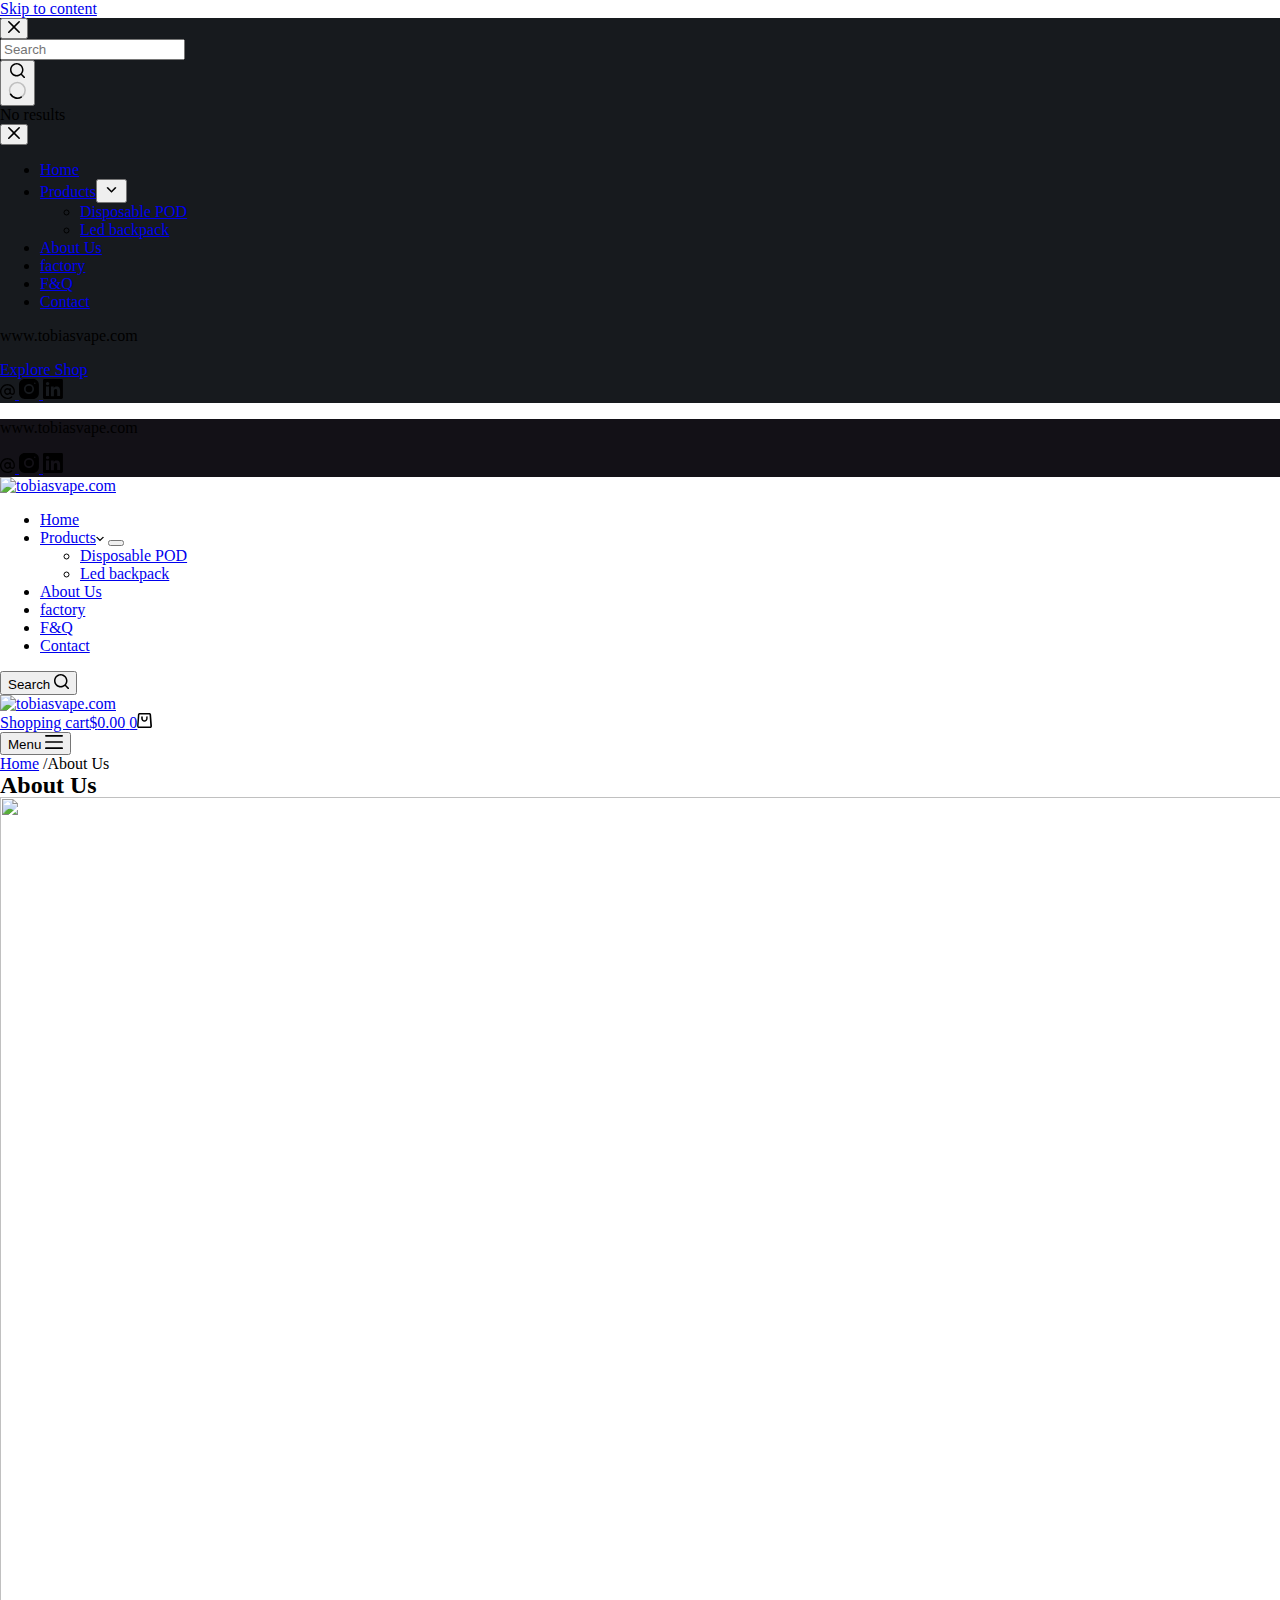
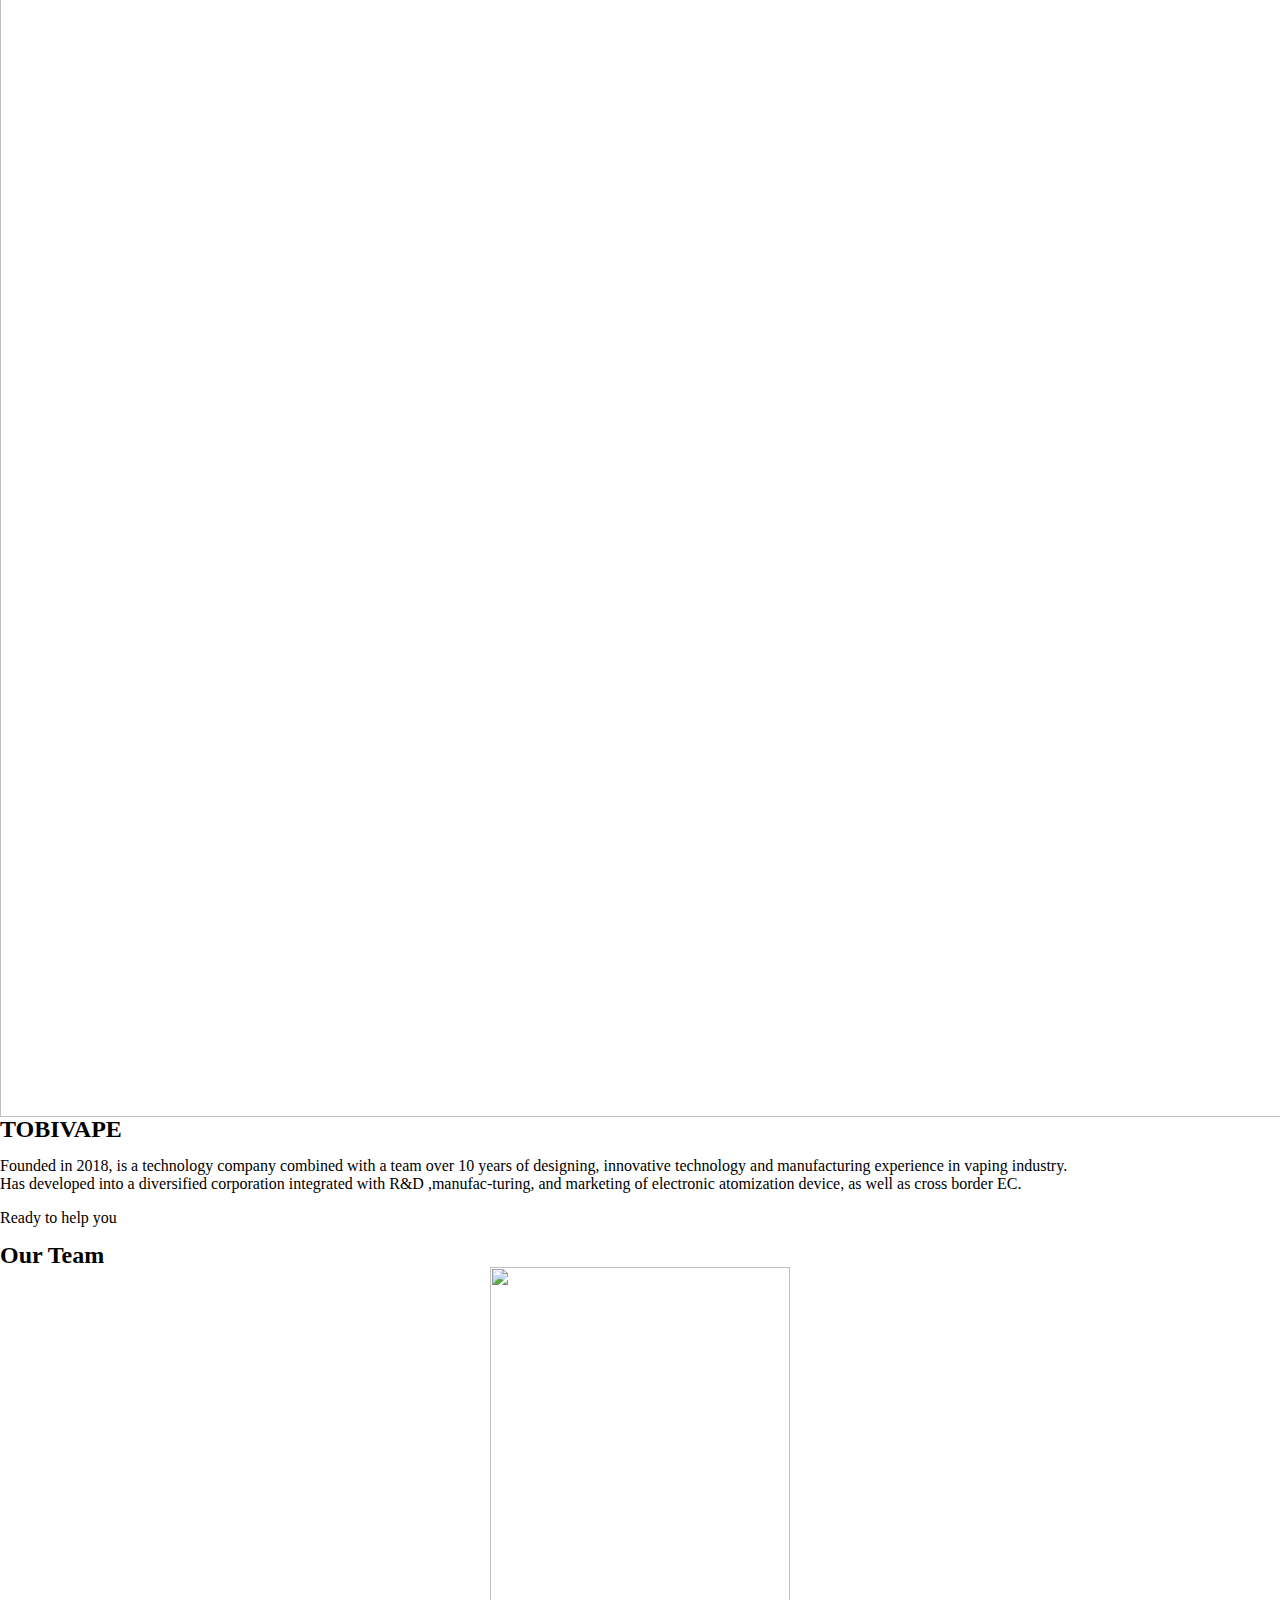
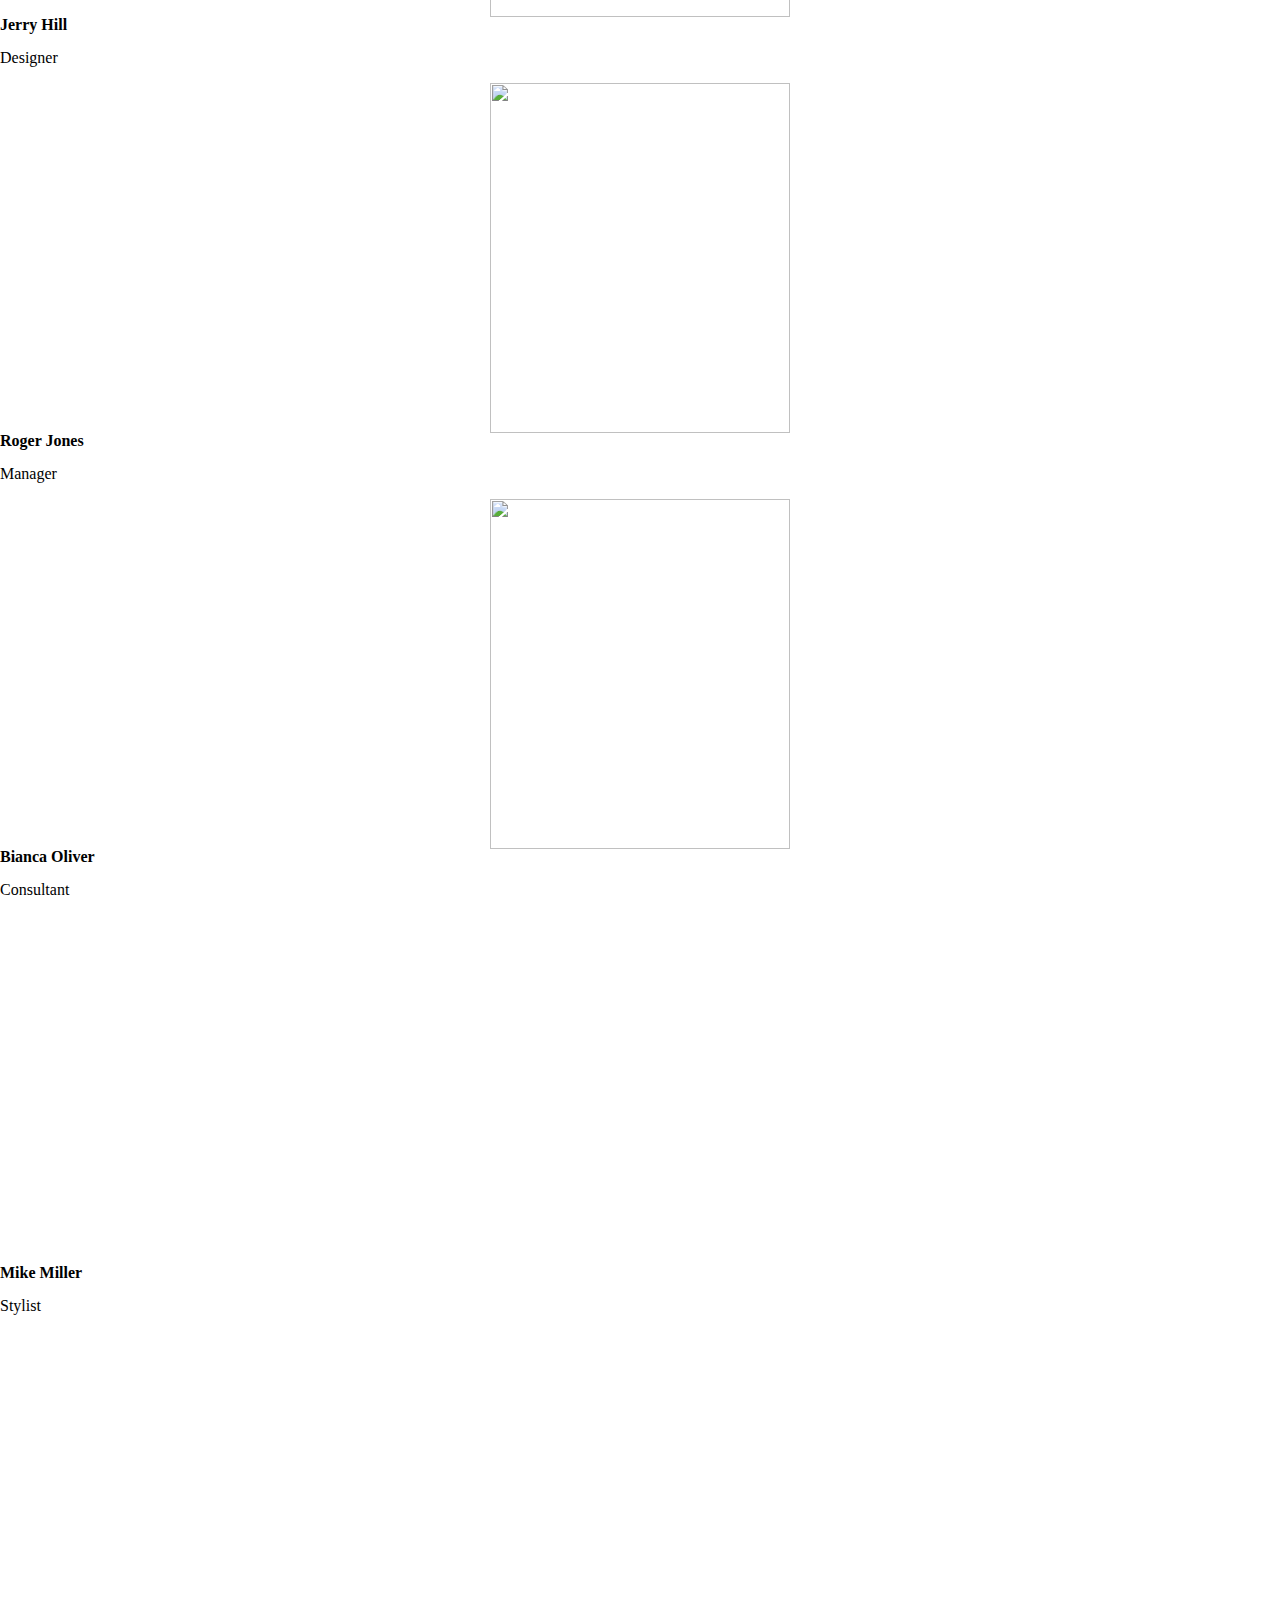
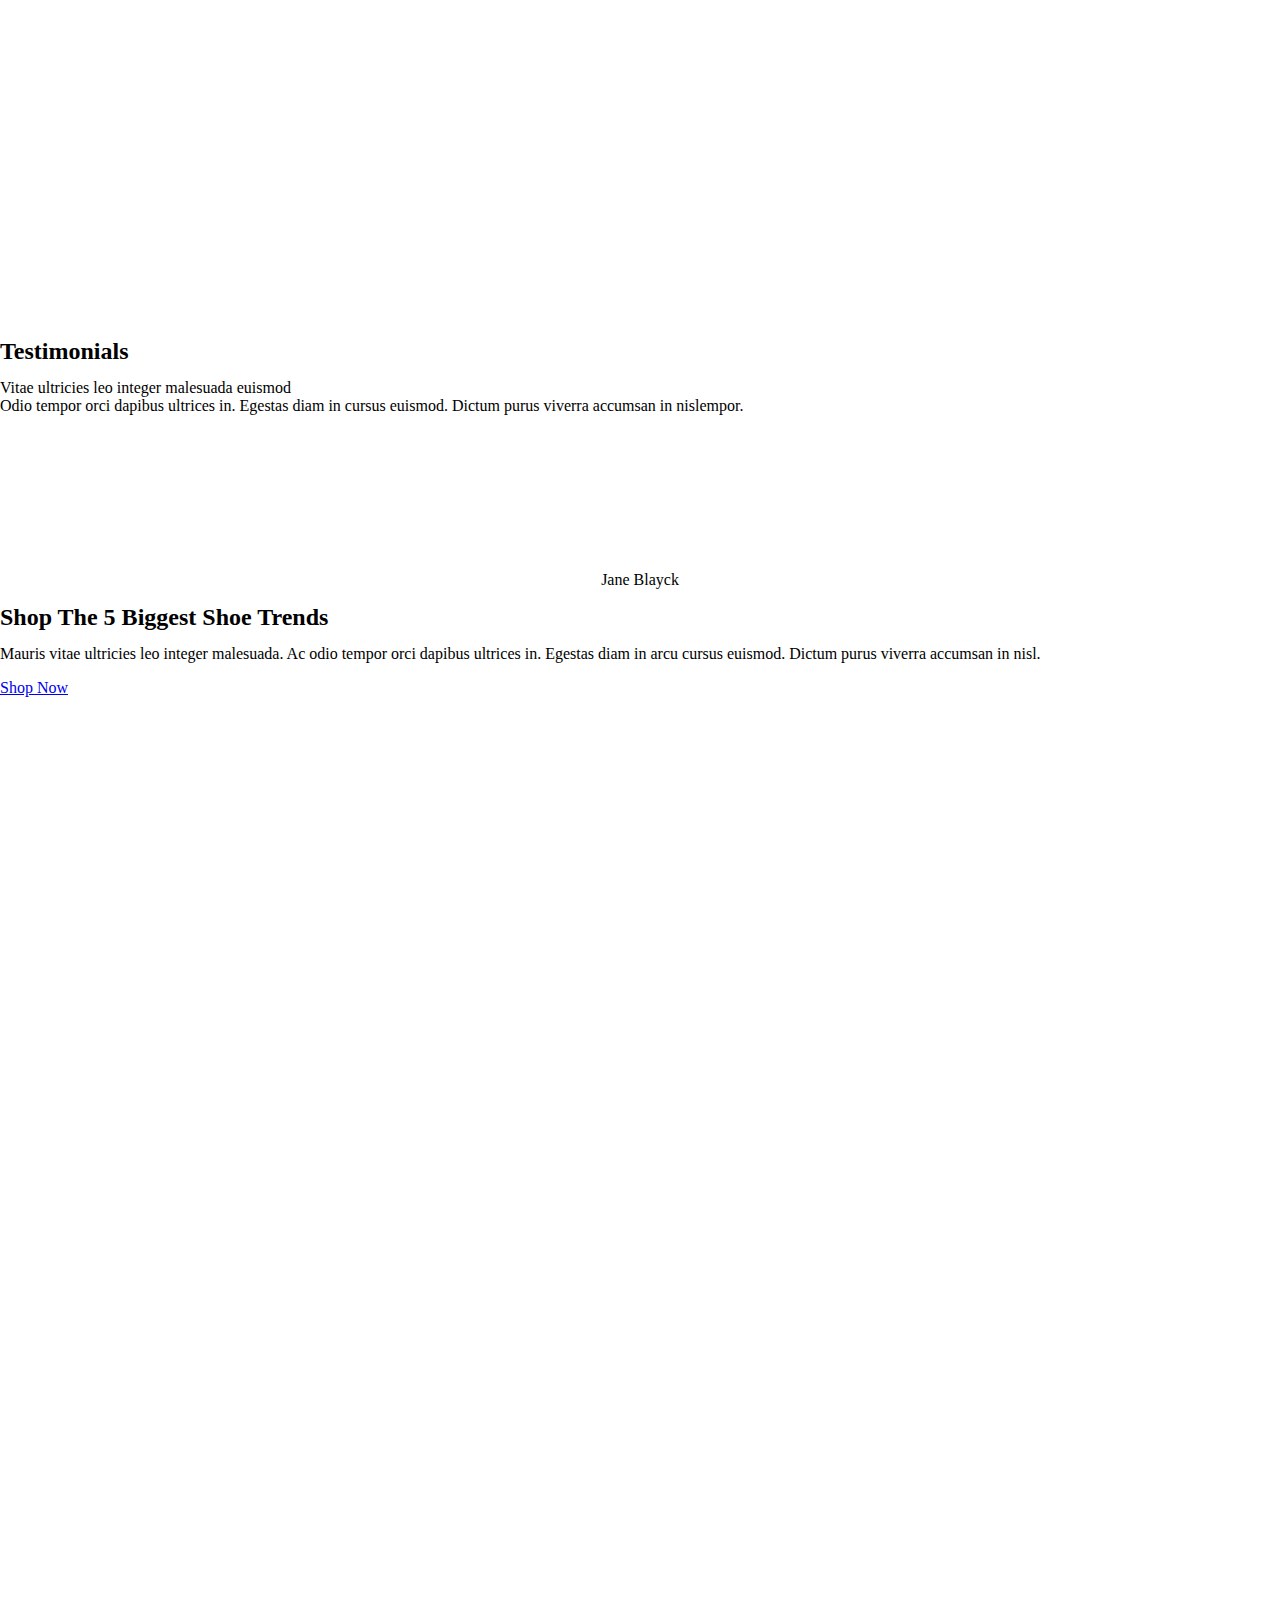
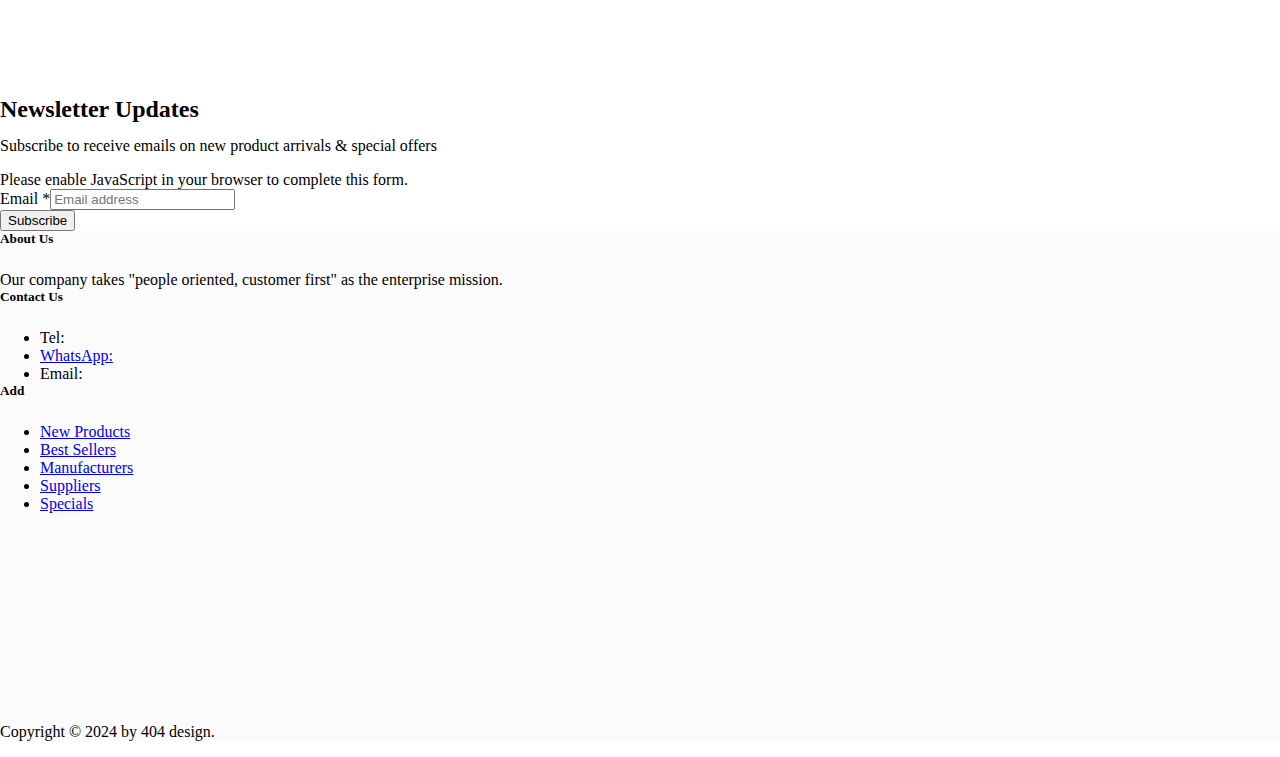
==== commit 32ccd255: "1. 导航栏主页面配置完成，页面顶部底色改成黑色" ====
--- a/src/aboutUs/tobiasvape.com/about-us/index.html
+++ b/src/aboutUs/tobiasvape.com/about-us/index.html
@@ -25,7 +25,7 @@
     <link rel='dns-prefetch' href='//fonts.googleapis.com' />
     <link rel="alternate" type="application/rss+xml" title="tobiasvape.com &raquo; Feed" href="https://tobiasvape.com/feed/" />
     <link rel="alternate" type="application/rss+xml" title="tobiasvape.com &raquo; Comments Feed" href="https://tobiasvape.com/comments/feed/" />
-    <link rel='stylesheet' id='blocksy-dynamic-global-css' href='https://tobiasvape.com/wp-content/uploads/blocksy/css/global.css?ver=45412' media='all' />
+    <link rel='stylesheet' id='blocksy-dynamic-global-css' href='../wp-content/uploads/blocksy/css/global.css?ver=45412' media='all' />
     <link rel='stylesheet' id='mediaelement-css' href='https://tobiasvape.com/wp-includes/js/mediaelement/mediaelementplayer-legacy.min.css?ver=4.2.17' media='all' />
     <link rel='stylesheet' id='wp-mediaelement-css' href='https://tobiasvape.com/wp-includes/js/mediaelement/wp-mediaelement.min.css?ver=6.5.3' media='all' />
     <style id='jetpack-sharing-buttons-style-inline-css'>
@@ -1195,8 +1195,9 @@
                                         <nav id="header-menu-1" class="header-menu-1" data-id="menu" data-interaction="hover" data-menu="type-2:center" data-dropdown="type-1:simple" data-responsive="no" itemscope="" itemtype="https://schema.org/SiteNavigationElement" aria-label="Header Menu">
 
                                             <ul id="menu-main-menu" class="menu" role="menubar">
-                                                <li id="menu-item-3423" class="menu-item menu-item-type-post_type menu-item-object-page menu-item-home menu-item-3423" role="none"><a href="https://tobiasvape.com/" class="ct-menu-link" role="menuitem">Home</a></li>
-                                                <li id="menu-item-3422" class="menu-item menu-item-type-post_type menu-item-object-page menu-item-has-children menu-item-3422 animated-submenu-block" role="none"><a href="https://tobiasvape.com/products/" class="ct-menu-link" role="menuitem">Products<span class="ct-toggle-dropdown-desktop"><svg class="ct-icon" width="8" height="8" viewBox="0 0 15 15"><path d="M2.1,3.2l5.4,5.4l5.4-5.4L15,4.3l-7.5,7.5L0,4.3L2.1,3.2z"/></svg></span></a>
+                                                <!-- hyk -->
+                                                <li id="menu-item-3423" class="menu-item menu-item-type-post_type menu-item-object-page menu-item-home menu-item-3423" role="none"><a href="../../../home/tobiasvape.com/index.html" class="ct-menu-link" role="menuitem">Home</a></li>
+                                                <li id="menu-item-3422" class="menu-item menu-item-type-post_type menu-item-object-page menu-item-has-children menu-item-3422 animated-submenu-block" role="none"><a href="../../../products/tobiasvape.com/products/index.html" class="ct-menu-link" role="menuitem">Products<span class="ct-toggle-dropdown-desktop"><svg class="ct-icon" width="8" height="8" viewBox="0 0 15 15"><path d="M2.1,3.2l5.4,5.4l5.4-5.4L15,4.3l-7.5,7.5L0,4.3L2.1,3.2z"/></svg></span></a>
                                                     <button
                                                         class="ct-toggle-dropdown-desktop-ghost" aria-label="Expand dropdown menu" aria-haspopup="true" aria-expanded="false" role="menuitem"></button>
                                                         <ul class="sub-menu" role="menu">
@@ -1204,10 +1205,10 @@
                                                             <li id="menu-item-3757" class="menu-item menu-item-type-taxonomy menu-item-object-product_cat menu-item-3757" role="none"><a href="https://tobiasvape.com/product-category/led-backpack/" class="ct-menu-link" role="menuitem">Led backpack</a></li>
                                                         </ul>
                                                 </li>
-                                                <li id="menu-item-3424" class="menu-item menu-item-type-post_type menu-item-object-page current-menu-item page_item page-item-3127 current_page_item menu-item-3424" role="none"><a href="https://tobiasvape.com/about-us/" aria-current="page" class="ct-menu-link" role="menuitem">About Us</a></li>
-                                                <li id="menu-item-3555" class="menu-item menu-item-type-post_type menu-item-object-page menu-item-3555" role="none"><a href="https://tobiasvape.com/our-factory/" class="ct-menu-link" role="menuitem">factory</a></li>
-                                                <li id="menu-item-3421" class="menu-item menu-item-type-post_type menu-item-object-page menu-item-3421" role="none"><a href="https://tobiasvape.com/news/" class="ct-menu-link" role="menuitem">F&#038;Q</a></li>
-                                                <li id="menu-item-3426" class="menu-item menu-item-type-post_type menu-item-object-page menu-item-3426" role="none"><a href="https://tobiasvape.com/contact/" class="ct-menu-link" role="menuitem">Contact</a></li>
+                                                <li id="menu-item-3424" class="menu-item menu-item-type-post_type menu-item-object-page current-menu-item page_item page-item-3127 current_page_item menu-item-3424" role="none"><a href="./index.html" aria-current="page" class="ct-menu-link" role="menuitem">About Us</a></li>
+                                                <li id="menu-item-3555" class="menu-item menu-item-type-post_type menu-item-object-page menu-item-3555" role="none"><a href="../../../factory/tobiasvape.com/our-factory/index.html" class="ct-menu-link" role="menuitem">factory</a></li>
+                                                <li id="menu-item-3421" class="menu-item menu-item-type-post_type menu-item-object-page menu-item-3421" role="none"><a href="../../../fq/tobiasvape.com/news/index.html" class="ct-menu-link" role="menuitem">F&#038;Q</a></li>
+                                                <li id="menu-item-3426" class="menu-item menu-item-type-post_type menu-item-object-page menu-item-3426" role="none"><a href="../../../contact/tobiasvape.com/contact/index.html" class="ct-menu-link" role="menuitem">Contact</a></li>
                                             </ul>
                                         </nav>
 
@@ -1300,7 +1301,8 @@
                                     <div class="elementor-element elementor-element-84ec238 elementor-widget elementor-widget-shortcode" data-id="84ec238" data-element_type="widget" data-widget_type="shortcode.default">
                                         <div class="elementor-widget-container">
                                             <div class="elementor-shortcode">
-                                                <nav class="ct-breadcrumbs ct-breadcrumbs-shortcode" data-source="default" itemscope="" itemtype="https://schema.org/BreadcrumbList"><span class="first-item" itemscope="" itemprop="itemListElement" itemtype="https://schema.org/ListItem"><meta itemprop="position" content="1"><a href="https://tobiasvape.com/" itemprop="item" ><span itemprop="name" >Home</span></a>
+                                                <!-- hyk -->
+                                                <nav class="ct-breadcrumbs ct-breadcrumbs-shortcode" data-source="default" itemscope="" itemtype="https://schema.org/BreadcrumbList"><span class="first-item" itemscope="" itemprop="itemListElement" itemtype="https://schema.org/ListItem"><meta itemprop="position" content="1"><a href="../../../home/tobiasvape.com/index.html" itemprop="item" ><span itemprop="name" >Home</span></a>
                                                     <meta
                                                         itemprop="url" content="https://tobiasvape.com/" /><span class="separator">/</span></span><span class="last-item" aria-current="page" itemscope="" itemprop="itemListElement" itemtype="https://schema.org/ListItem"><meta itemprop="position" content="2"><span itemprop="name" >About Us</span>
                                                     <meta
--- a/src/aboutUs/tobiasvape.com/wp-content/uploads/blocksy/css/global.css
+++ b/src/aboutUs/tobiasvape.com/wp-content/uploads/blocksy/css/global.css
@@ -0,0 +1,1025 @@
+[data-header*="type-1"] .ct-header [data-id="button"] .ct-button-ghost {
+    --theme-button-text-initial-color: var(--theme-button-background-initial-color);
+    --theme-button-text-hover-color: #ffffff;
+}
+
+[data-header*="type-1"] [data-id="cart"] {
+    --theme-icon-size: 17px;
+}
+
+[data-header*="type-1"] [data-id="cart"] .ct-cart-item {
+    --theme-icon-color: rgba(19, 17, 23, 0.7);
+    --theme-cart-badge-background: var(--theme-palette-color-1);
+}
+
+[data-header*="type-1"] [data-id="cart"] .ct-label {
+    --theme-font-weight: 600;
+    --theme-text-transform: uppercase;
+    --theme-font-size: 12px;
+}
+
+[data-header*="type-1"] [data-id="cart"] .ct-cart-content {
+    --dropdownTopOffset: 15px;
+    --theme-text-color: #ffffff;
+    --mini-cart-background-color: #29333C;
+}
+
+[data-header*="type-1"] [data-id="cart"] .ct-cart-content .total {
+    --theme-text-color: #ffffff;
+}
+
+#woo-cart-panel {
+    --side-panel-width: 500px;
+    --theme-box-shadow: 0px 0px 70px rgba(0, 0, 0, 0.35);
+    background-color: rgba(18, 21, 25, 0.6);
+}
+
+#woo-cart-panel .cart_list {
+    --theme-link-initial-color: var(--headings-color);
+}
+
+#woo-cart-panel .ct-panel-inner {
+    background-color: #ffffff;
+}
+
+#woo-cart-panel .ct-toggle-close {
+    --theme-icon-color: rgba(0, 0, 0, 0.5);
+}
+
+#woo-cart-panel .ct-toggle-close:hover {
+    --theme-icon-color: rgba(0, 0, 0, 0.8);
+}
+
+[data-header*="type-1"] .ct-header [data-id="logo"] .site-logo-container {
+    --logo-max-height: 35px;
+}
+
+[data-header*="type-1"] .ct-header [data-id="logo"] .site-title {
+    --theme-font-weight: 700;
+    --theme-font-size: 25px;
+    --theme-line-height: 1.5;
+    --theme-link-initial-color: var(--theme-palette-color-4);
+}
+
+[data-header*="type-1"] .ct-header [data-id="menu"] {
+    --menu-items-spacing: 50px;
+    --menu-indicator-hover-color: var(--theme-palette-color-1);
+    --menu-indicator-active-color: var(--theme-palette-color-1);
+}
+
+[data-header*="type-1"] .ct-header [data-id="menu"]>ul>li>a {
+    --menu-item-height: 30%;
+    --theme-font-family: 'IBM Plex Mono', Sans-Serif;
+    --theme-font-weight: 500;
+    --theme-text-transform: uppercase;
+    --theme-font-size: 16px;
+    --theme-line-height: 1.3;
+    --theme-link-initial-color: rgba(19, 17, 23, 0.7);
+    --theme-link-hover-color: var(--theme-palette-color-4);
+}
+
+[data-header*="type-1"] .ct-header [data-id="menu"][data-menu*="type-3"]>ul>li>a {
+    --theme-link-hover-color: #ffffff;
+    --theme-link-active-color: #ffffff;
+}
+
+[data-header*="type-1"] .ct-header [data-id="menu"] .sub-menu .ct-menu-link {
+    --theme-link-initial-color: var(--theme-palette-color-4);
+    --theme-font-weight: 600;
+    --theme-font-size: 14px;
+}
+
+[data-header*="type-1"] .ct-header [data-id="menu"] .sub-menu {
+    --dropdown-background-color: var(--theme-palette-color-8);
+    --dropdown-divider: 1px dashed var(--theme-palette-color-5);
+    --theme-box-shadow: 0px 10px 20px rgba(41, 51, 61, 0.1);
+    --theme-border-radius: 0px 0px 2px 2px;
+}
+
+[data-header*="type-1"] .ct-header [data-sticky*="yes"] [data-id="menu"] .sub-menu {
+    --sticky-state-dropdown-top-offset: 0px;
+}
+
+[data-header*="type-1"] .ct-header [data-row*="middle"] {
+    --height: 120px;
+    background-color: var(--theme-palette-color-8);
+    background-image: none;
+    --theme-border-top: none;
+    --theme-border-bottom: none;
+    --theme-box-shadow: none;
+}
+
+[data-header*="type-1"] .ct-header [data-row*="middle"]>div {
+    --theme-border-top: none;
+    --theme-border-bottom: none;
+}
+
+[data-header*="type-1"] .ct-header [data-transparent-row="yes"][data-row*="middle"] {
+    background-color: rgba(255, 255, 255, 0.8);
+    background-image: none;
+    --theme-border-top: none;
+    --theme-border-bottom: none;
+    --theme-box-shadow: none;
+}
+
+[data-header*="type-1"] .ct-header [data-transparent-row="yes"][data-row*="middle"]>div {
+    --theme-border-top: none;
+    --theme-border-bottom: none;
+}
+
+[data-header*="type-1"] .ct-header [data-sticky*="yes"] [data-row*="middle"] {
+    background-color: var(--theme-palette-color-8);
+    background-image: none;
+    --theme-border-top: none;
+    --theme-border-bottom: none;
+    --theme-box-shadow: none;
+}
+
+[data-header*="type-1"] .ct-header [data-sticky*="yes"] [data-row*="middle"]>div {
+    --theme-border-top: none;
+    --theme-border-bottom: none;
+}
+
+[data-header*="type-1"] [data-id="mobile-menu"] {
+    --theme-font-weight: 700;
+    --theme-font-size: 20px;
+    --theme-link-initial-color: #ffffff;
+    --mobile-menu-divider: none;
+}
+
+[data-header*="type-1"] #offcanvas {
+    background-color: rgba(18, 21, 25, 0.98);
+    --vertical-alignment: flex-start;
+    --has-indentation: 1;
+}
+
+[data-header*="type-1"] [data-id="search"] {
+    --theme-icon-size: 17px;
+    --theme-icon-color: rgba(19, 17, 23, 0.7);
+}
+
+[data-header*="type-1"] [data-id="search"] .ct-label {
+    --theme-font-weight: 600;
+    --theme-text-transform: uppercase;
+    --theme-font-size: 12px;
+}
+
+[data-header*="type-1"] #search-modal .ct-search-results {
+    --theme-font-weight: 500;
+    --theme-font-size: 14px;
+    --theme-line-height: 1.4;
+}
+
+[data-header*="type-1"] #search-modal .ct-search-form {
+    --theme-link-initial-color: #ffffff;
+    --theme-form-text-initial-color: #ffffff;
+    --theme-form-text-focus-color: #ffffff;
+    --theme-form-field-border-initial-color: rgba(255, 255, 255, 0.2);
+    --theme-button-text-initial-color: rgba(255, 255, 255, 0.7);
+    --theme-button-text-hover-color: #ffffff;
+    --theme-button-background-initial-color: var(--theme-palette-color-1);
+    --theme-button-background-hover-color: var(--theme-palette-color-1);
+}
+
+[data-header*="type-1"] #search-modal {
+    background-color: rgba(18, 21, 25, 0.98);
+}
+
+[data-header*="type-1"] [data-id="socials"].ct-header-socials {
+    --theme-icon-size: 13px;
+    --items-spacing: 25px;
+}
+
+[data-header*="type-1"] [data-id="socials"].ct-header-socials .ct-label {
+    --theme-font-weight: 600;
+    --theme-text-transform: uppercase;
+    --theme-font-size: 12px;
+}
+
+[data-header*="type-1"] [data-id="socials"].ct-header-socials [data-color="custom"] {
+    --theme-icon-color: rgba(255, 255, 255, 0.5);
+    --theme-icon-hover-color: var(--theme-palette-color-7);
+    --background-color: rgba(218, 222, 228, 0.3);
+    --background-hover-color: var(--theme-palette-color-1);
+}
+
+[data-header*="type-1"] .ct-header [data-id="text"] {
+    --max-width: 100%;
+    --theme-font-size: 15px;
+    --theme-line-height: 1.3;
+    --theme-text-color: rgba(255, 255, 255, 0.5);
+    --theme-link-initial-color: rgba(255, 255, 255, 0.5);
+    --theme-link-hover-color: var(--theme-palette-color-8);
+}
+
+[data-header*="type-1"] .ct-header [data-row*="top"] {
+    --height: 40px;
+    background-color: var(--theme-palette-color-4);
+    background-image: none;
+    --theme-border-top: none;
+    --theme-border-bottom: none;
+    --theme-box-shadow: none;
+}
+
+[data-header*="type-1"] .ct-header [data-row*="top"]>div {
+    --theme-border-top: none;
+    --theme-border-bottom: none;
+}
+
+[data-header*="type-1"] .ct-header [data-transparent-row="yes"][data-row*="top"] {
+    background-color: var(--theme-palette-color-4);
+    background-image: none;
+    --theme-border-top: none;
+    --theme-border-bottom: none;
+    --theme-box-shadow: none;
+}
+
+[data-header*="type-1"] .ct-header [data-transparent-row="yes"][data-row*="top"]>div {
+    --theme-border-top: none;
+    --theme-border-bottom: none;
+}
+
+[data-header*="type-1"] .ct-header [data-sticky*="yes"] [data-row*="top"] {
+    background-color: var(--theme-palette-color-8);
+    background-image: none;
+    --theme-border-top: none;
+    --theme-border-bottom: none;
+    --theme-box-shadow: none;
+}
+
+[data-header*="type-1"] .ct-header [data-sticky*="yes"] [data-row*="top"]>div {
+    --theme-border-top: none;
+    --theme-border-bottom: none;
+}
+
+[data-header*="type-1"] [data-id="trigger"] {
+    --theme-icon-size: 18px;
+    --theme-icon-color: rgba(19, 17, 23, 0.7);
+    --toggle-button-radius: 3px;
+}
+
+[data-header*="type-1"] [data-id="trigger"]:not([data-design="simple"]) {
+    --toggle-button-padding: 10px;
+}
+
+[data-header*="type-1"] [data-id="trigger"] .ct-label {
+    --theme-font-weight: 600;
+    --theme-text-transform: uppercase;
+    --theme-font-size: 12px;
+}
+
+[data-header*="type-1"] {
+    --header-height: 160px;
+    --header-sticky-height: 120px;
+    --header-sticky-offset: 0px;
+}
+
+[data-header*="type-1"] .ct-header {
+    background-image: none;
+}
+
+[data-header*="type-1"] [data-transparent] {
+    background-image: none;
+}
+
+[data-header*="type-1"] [data-sticky*="yes"] {
+    background-image: none;
+}
+
+[data-footer*="type-1"] .ct-footer [data-row*="bottom"]>div {
+    --container-spacing: 50px;
+    --theme-border: none;
+    --theme-border-top: none;
+    --theme-border-bottom: none;
+    --grid-template-columns: initial;
+}
+
+[data-footer*="type-1"] .ct-footer [data-row*="bottom"] .widget-title {
+    --theme-font-size: 16px;
+}
+
+[data-footer*="type-1"] .ct-footer [data-row*="bottom"] {
+    --theme-border-top: none;
+    --theme-border-bottom: none;
+    background-color: transparent;
+}
+
+[data-footer*="type-1"] [data-id="copyright"] {
+    --theme-font-weight: 400;
+    --theme-font-size: 15px;
+    --theme-line-height: 1.3;
+    --theme-text-color: #989898;
+}
+
+[data-footer*="type-1"] [data-column="copyright"] {
+    --horizontal-alignment: center;
+}
+
+[data-footer*="type-1"] .ct-footer [data-row*="middle"]>div {
+    --container-spacing: 33px;
+    --columns-gap: 141px;
+    --widgets-gap: 30px;
+    --vertical-alignment: flex-start;
+    --theme-border: none;
+    --theme-border-top: 1px dashed rgba(222, 222, 222, 0.5);
+    --theme-border-bottom: 1px dashed rgba(222, 222, 222, 0.5);
+    --grid-template-columns: repeat(3, 1fr);
+}
+
+[data-footer*="type-1"] .ct-footer [data-row*="middle"] .widget-title {
+    --theme-font-size: 16px;
+}
+
+[data-footer*="type-1"] .ct-footer [data-row*="middle"] {
+    --theme-border-top: none;
+    --theme-border-bottom: none;
+    background-color: transparent;
+}
+
+[data-footer*="type-1"] .ct-footer [data-row*="top"]>div {
+    --container-spacing: 100px;
+    --columns-gap: 80px;
+    --widgets-gap: 20px;
+    --theme-border: none;
+    --theme-border-top: none;
+    --theme-border-bottom: none;
+    --grid-template-columns: 2fr 1fr 1fr;
+}
+
+[data-footer*="type-1"] .ct-footer [data-row*="top"] .widget-title {
+    --theme-font-size: 16px;
+}
+
+[data-footer*="type-1"] .ct-footer [data-row*="top"] {
+    --theme-border-top: none;
+    --theme-border-bottom: none;
+    background-color: transparent;
+}
+
+[data-footer*="type-1"] [data-column="widget-area-5"] {
+    --text-horizontal-alignment: center;
+    --horizontal-alignment: center;
+    --vertical-alignment: center;
+}
+
+[data-footer*="type-1"][data-footer*="reveal"] .site-main {
+    --footer-box-shadow: 0px 30px 50px rgba(0, 0, 0, 0.1);
+}
+
+[data-footer*="type-1"] .ct-footer {
+    background-color: var(--theme-palette-color-7);
+}
+
+[data-footer*="type-1"] footer.ct-container {
+    --footer-container-bottom-offset: 50px;
+    --footer-container-padding: 0px 35px;
+}
+
+:root {
+    --theme-font-family: -apple-system, BlinkMacSystemFont, 'Segoe UI', Roboto, Helvetica, Arial, sans-serif, 'Apple Color Emoji', 'Segoe UI Emoji', 'Segoe UI Symbol';
+    --theme-font-weight: 400;
+    --theme-text-transform: none;
+    --theme-text-decoration: none;
+    --theme-font-size: 16px;
+    --theme-line-height: 1.65;
+    --theme-letter-spacing: 0em;
+    --theme-button-font-weight: 500;
+    --theme-button-font-size: 15px;
+    --has-classic-forms: var(--true);
+    --has-modern-forms: var(--false);
+    --theme-form-field-background-initial-color: var(--theme-palette-color-8);
+    --theme-form-field-background-focus-color: var(--theme-palette-color-8);
+    --theme-form-field-height: 45px;
+    --theme-form-field-border-radius: 0px;
+    --theme-form-field-border-initial-color: #e0e5eb;
+    --theme-form-field-border-focus-color: var(--theme-palette-color-1);
+    --theme-form-selection-field-initial-color: var(--theme-border-color);
+    --theme-form-selection-field-active-color: var(--theme-palette-color-1);
+    --e-global-color-blocksy_palette_1: var(--theme-palette-color-1);
+    --e-global-color-blocksy_palette_2: var(--theme-palette-color-2);
+    --e-global-color-blocksy_palette_3: var(--theme-palette-color-3);
+    --e-global-color-blocksy_palette_4: var(--theme-palette-color-4);
+    --e-global-color-blocksy_palette_5: var(--theme-palette-color-5);
+    --e-global-color-blocksy_palette_6: var(--theme-palette-color-6);
+    --e-global-color-blocksy_palette_7: var(--theme-palette-color-7);
+    --e-global-color-blocksy_palette_8: var(--theme-palette-color-8);
+    --theme-palette-color-1: #e8363c;
+    --theme-palette-color-2: #d81c22;
+    --theme-palette-color-3: #687279;
+    --theme-palette-color-4: #131117;
+    --theme-palette-color-5: #d9dadc;
+    --theme-palette-color-6: #e8e8e8;
+    --theme-palette-color-7: #FBFBFB;
+    --theme-palette-color-8: #ffffff;
+    --theme-text-color: var(--theme-palette-color-3);
+    --theme-link-initial-color: var(--theme-palette-color-1);
+    --theme-link-hover-color: var(--theme-palette-color-2);
+    --theme-selection-text-color: #ffffff;
+    --theme-selection-background-color: var(--theme-palette-color-1);
+    --theme-border-color: var(--theme-palette-color-5);
+    --theme-headings-color: var(--theme-palette-color-4);
+    --theme-content-spacing: 1.5em;
+    --theme-button-min-height: 45px;
+    --theme-button-shadow: none;
+    --theme-button-transform: none;
+    --theme-button-text-initial-color: #ffffff;
+    --theme-button-text-hover-color: #ffffff;
+    --theme-button-background-initial-color: var(--theme-palette-color-1);
+    --theme-button-background-hover-color: var(--theme-palette-color-2);
+    --theme-button-border: none;
+    --theme-button-border-radius: 0px;
+    --theme-button-padding: 5px 20px;
+    --theme-normal-container-max-width: 1290px;
+    --theme-content-vertical-spacing: 60px;
+    --theme-container-edge-spacing: 90vw;
+    --theme-narrow-container-max-width: 750px;
+    --theme-wide-offset: 130px;
+}
+
+h1 {
+    --theme-font-family: 'IBM Plex Mono', Sans-Serif;
+    --theme-font-weight: 700;
+    --theme-font-size: 40px;
+    --theme-line-height: 1.5;
+}
+
+h2 {
+    --theme-font-family: 'IBM Plex Mono', Sans-Serif;
+    --theme-font-weight: 700;
+    --theme-font-size: 35px;
+    --theme-line-height: 1.5;
+}
+
+h3 {
+    --theme-font-family: 'IBM Plex Mono', Sans-Serif;
+    --theme-font-weight: 700;
+    --theme-font-size: 30px;
+    --theme-line-height: 1.5;
+}
+
+h4 {
+    --theme-font-family: 'IBM Plex Mono', Sans-Serif;
+    --theme-font-weight: 700;
+    --theme-font-size: 25px;
+    --theme-line-height: 1.5;
+}
+
+h5 {
+    --theme-font-family: 'IBM Plex Mono', Sans-Serif;
+    --theme-font-weight: 700;
+    --theme-font-size: 20px;
+    --theme-line-height: 1.5;
+}
+
+h6 {
+    --theme-font-weight: 700;
+    --theme-font-size: 16px;
+    --theme-line-height: 1.5;
+}
+
+.wp-block-pullquote {
+    --theme-font-family: Georgia;
+    --theme-font-weight: 600;
+    --theme-font-size: 25px;
+}
+
+code,
+kbd,
+samp,
+pre {
+    --theme-font-family: monospace;
+    --theme-font-weight: 400;
+    --theme-font-size: 16px;
+}
+
+figcaption {
+    --theme-font-size: 14px;
+}
+
+.ct-sidebar .widget-title {
+    --theme-font-size: 20px;
+}
+
+.ct-breadcrumbs {
+    --theme-font-weight: 500;
+    --theme-text-transform: none;
+    --theme-font-size: 14px;
+    --theme-text-color: var(--theme-palette-color-4);
+    --theme-link-initial-color: var(--theme-palette-color-3);
+}
+
+body {
+    background-color: var(--theme-palette-color-8);
+    background-image: none;
+}
+
+[data-prefix="single_blog_post"] .entry-header .page-title {
+    --theme-font-size: 30px;
+}
+
+[data-prefix="single_blog_post"] .entry-header .entry-meta {
+    --theme-font-weight: 600;
+    --theme-text-transform: uppercase;
+    --theme-font-size: 12px;
+    --theme-line-height: 1.3;
+}
+
+[data-prefix="blog"] .entry-header .page-title {
+    --theme-font-size: 70px;
+}
+
+[data-prefix="blog"] .entry-header .entry-meta {
+    --theme-font-weight: 600;
+    --theme-text-transform: uppercase;
+    --theme-font-size: 12px;
+    --theme-line-height: 1.3;
+}
+
+[data-prefix="blog"] .hero-section[data-type="type-2"] {
+    --min-height: 300px;
+    background-color: var(--theme-palette-color-6);
+    background-image: none;
+    --container-padding: 50px 0px;
+}
+
+[data-prefix="categories"] .entry-header .page-title {
+    --theme-font-size: 70px;
+}
+
+[data-prefix="categories"] .entry-header .entry-meta {
+    --theme-font-weight: 600;
+    --theme-text-transform: uppercase;
+    --theme-font-size: 12px;
+    --theme-line-height: 1.3;
+}
+
+[data-prefix="categories"] .hero-section[data-type="type-2"] {
+    --min-height: 300px;
+    background-color: var(--theme-palette-color-6);
+    background-image: none;
+    --container-padding: 50px 0px;
+}
+
+[data-prefix="search"] .entry-header .page-title {
+    --theme-font-size: 30px;
+}
+
+[data-prefix="search"] .entry-header .entry-meta {
+    --theme-font-weight: 600;
+    --theme-text-transform: uppercase;
+    --theme-font-size: 12px;
+    --theme-line-height: 1.3;
+}
+
+[data-prefix="author"] .entry-header .page-title {
+    --theme-font-size: 30px;
+}
+
+[data-prefix="author"] .entry-header .entry-meta {
+    --theme-font-weight: 600;
+    --theme-text-transform: uppercase;
+    --theme-font-size: 12px;
+    --theme-line-height: 1.3;
+}
+
+[data-prefix="author"] .hero-section[data-type="type-2"] {
+    background-color: var(--theme-palette-color-6);
+    background-image: none;
+    --container-padding: 50px 0px;
+}
+
+[data-prefix="single_page"] .entry-header .page-title {
+    --theme-font-size: 30px;
+}
+
+[data-prefix="single_page"] .entry-header .entry-meta {
+    --theme-font-weight: 600;
+    --theme-text-transform: uppercase;
+    --theme-font-size: 12px;
+    --theme-line-height: 1.3;
+}
+
+[data-prefix="woo_categories"] .entry-header .page-title {
+    --theme-font-size: 70px;
+    --theme-heading-color: #ffffff;
+}
+
+[data-prefix="woo_categories"] .entry-header .entry-meta {
+    --theme-font-weight: 600;
+    --theme-text-transform: uppercase;
+    --theme-font-size: 12px;
+    --theme-line-height: 1.3;
+}
+
+[data-prefix="woo_categories"] .hero-section[data-type="type-2"] {
+    --min-height: 391px;
+    background-color: var(--theme-palette-color-6);
+    background-image: linear-gradient(to top, #3b41c5 0%, #a981bb 49%, #ffc8a9 100%);
+    --container-padding: 50px 0px;
+}
+
+[data-prefix="woo_categories"] .hero-section[data-type="type-2"]>figure .ct-media-container:after {
+    background-color: rgba(69, 69, 69, 0.58);
+}
+
+[data-prefix="product"] .entry-header .page-title {
+    --theme-font-size: 30px;
+}
+
+[data-prefix="product"] .entry-header .entry-meta {
+    --theme-font-weight: 600;
+    --theme-text-transform: uppercase;
+    --theme-font-size: 12px;
+    --theme-line-height: 1.3;
+}
+
+[data-prefix="blog"] .entries {
+    --grid-template-columns: repeat(3, minmax(0, 1fr));
+}
+
+[data-prefix="blog"] .entry-card .entry-title {
+    --theme-font-size: 20px;
+    --theme-line-height: 1.3;
+}
+
+[data-prefix="blog"] .entry-card .entry-meta {
+    --theme-font-weight: 600;
+    --theme-text-transform: uppercase;
+    --theme-font-size: 12px;
+}
+
+[data-prefix="blog"] [data-cards="simple"] .entry-card {
+    --card-border: none;
+}
+
+[data-prefix="categories"] .entries {
+    --grid-template-columns: repeat(3, minmax(0, 1fr));
+}
+
+[data-prefix="categories"] .entry-card .entry-title {
+    --theme-font-size: 20px;
+    --theme-line-height: 1.3;
+}
+
+[data-prefix="categories"] .entry-card .entry-meta {
+    --theme-font-weight: 600;
+    --theme-text-transform: uppercase;
+    --theme-font-size: 12px;
+}
+
+[data-prefix="categories"] [data-cards="simple"] .entry-card {
+    --card-border: none;
+}
+
+[data-prefix="author"] .entries {
+    --grid-template-columns: repeat(3, minmax(0, 1fr));
+}
+
+[data-prefix="author"] .entry-card .entry-title {
+    --theme-font-size: 20px;
+    --theme-line-height: 1.3;
+}
+
+[data-prefix="author"] .entry-card .entry-meta {
+    --theme-font-weight: 600;
+    --theme-text-transform: uppercase;
+    --theme-font-size: 12px;
+}
+
+[data-prefix="author"] .entry-card {
+    background-color: var(--theme-palette-color-8);
+    --theme-box-shadow: 0px 12px 18px -6px rgba(34, 56, 101, 0.04);
+}
+
+[data-prefix="search"] .entries {
+    --grid-template-columns: repeat(3, minmax(0, 1fr));
+}
+
+[data-prefix="search"] .entry-card .entry-title {
+    --theme-font-size: 20px;
+    --theme-line-height: 1.3;
+}
+
+[data-prefix="search"] .entry-card .entry-meta {
+    --theme-font-weight: 600;
+    --theme-text-transform: uppercase;
+    --theme-font-size: 12px;
+}
+
+[data-prefix="search"] .entry-card {
+    background-color: var(--theme-palette-color-8);
+    --theme-box-shadow: 0px 12px 18px -6px rgba(34, 56, 101, 0.04);
+}
+
+.quantity[data-type="type-2"] {
+    --quantity-arrows-initial-color: var(--theme-text-color);
+}
+
+.out-of-stock-badge {
+    --badge-text-color: #ffffff;
+    --badge-background-color: #24292E;
+}
+
+.demo_store {
+    --theme-text-color: #ffffff;
+    --background-color: var(--theme-palette-color-1);
+}
+
+.woocommerce-info,
+.woocommerce-thankyou-order-received,
+.wc-block-components-notice-banner.is-info {
+    --theme-text-color: var(--theme-text-color);
+    --theme-link-hover-color: var(--theme-link-hover-color);
+    --background-color: #F0F1F3;
+}
+
+.woocommerce-message,
+.wc-block-components-notice-banner.is-success {
+    --background-color: #F0F1F3;
+}
+
+.woocommerce-error,
+.wc-block-components-notice-banner.is-error {
+    --theme-text-color: #ffffff;
+    --theme-link-hover-color: #ffffff;
+    --background-color: rgba(218, 0, 28, 0.7);
+    --theme-button-text-initial-color: #ffffff;
+    --theme-button-text-hover-color: #ffffff;
+    --theme-button-background-initial-color: #b92c3e;
+    --theme-button-background-hover-color: #9c2131;
+}
+
+[data-products] .product figure {
+    --product-element-spacing: 25px;
+}
+
+[data-products] .product {
+    --theme-border-radius: 0px;
+}
+
+[data-products] .woocommerce-loop-product__title,
+[data-products] .woocommerce-loop-category__title {
+    --theme-font-weight: 600;
+    --theme-font-size: 17px;
+}
+
+[data-products] .product .price {
+    --theme-font-weight: 600;
+}
+
+[data-products] .entry-meta {
+    --theme-font-weight: 600;
+    --theme-text-transform: uppercase;
+    --theme-font-size: 12px;
+    --theme-link-initial-color: var(--theme-text-color);
+}
+
+.product-entry-wrapper {
+    --product-gallery-width: 40%;
+}
+
+.entry-summary-items>.price {
+    --product-element-spacing: 35px;
+}
+
+.entry-summary-items>.woocommerce-product-details__short-description {
+    --product-element-spacing: 35px;
+}
+
+.entry-summary-items>.ct-product-divider[data-id="divider_1"] {
+    --product-element-spacing: 35px;
+}
+
+.entry-summary-items>.ct-product-add-to-cart {
+    --product-element-spacing: 35px;
+}
+
+.entry-summary-items>.ct-product-divider[data-id="divider_2"] {
+    --product-element-spacing: 35px;
+}
+
+.entry-summary .entry-title {
+    --theme-font-size: 30px;
+}
+
+.product-entry-wrapper .price {
+    --theme-font-weight: 700;
+    --theme-font-size: 20px;
+}
+
+.entry-summary .ct-product-divider {
+    --single-product-layer-divider: 1px solid var(--theme-border-color);
+}
+
+.entry-summary .ct-payment-methods[data-color="custom"] {
+    --theme-icon-color: #4B4F58;
+}
+
+.woocommerce-tabs .tabs,
+.woocommerce-tabs .ct-accordion-heading {
+    --theme-font-weight: 600;
+    --theme-text-transform: uppercase;
+    --theme-font-size: 12px;
+    --theme-line-height: 1;
+    --theme-link-initial-color: var(--theme-text-color);
+}
+
+.woocommerce-tabs[data-type] .tabs {
+    --tab-background: var(--theme-palette-color-1);
+}
+
+form textarea {
+    --theme-form-field-height: 170px;
+}
+
+.ct-sidebar {
+    --theme-link-initial-color: var(--theme-text-color);
+}
+
+[data-prefix="single_blog_post"] [class*="ct-container"]>article[class*="post"] {
+    --has-boxed: var(--false);
+    --has-wide: var(--true);
+}
+
+[data-prefix="single_page"] [class*="ct-container"]>article[class*="post"] {
+    --has-boxed: var(--false);
+    --has-wide: var(--true);
+}
+
+[data-prefix="product"] [class*="ct-container"]>article[class*="post"] {
+    --has-boxed: var(--false);
+    --has-wide: var(--true);
+}
+
+@media (max-width: 999.98px) {
+    [data-header*="type-1"] .ct-header [data-id="button"] {
+        --theme-button-background-initial-color: var(--theme-palette-color-1);
+    }
+    #woo-cart-panel {
+        --side-panel-width: 65vw;
+    }
+    [data-header*="type-1"] .ct-header [data-id="logo"] .site-logo-container {
+        --logo-max-height: 30px;
+    }
+    [data-header*="type-1"] .ct-header [data-row*="middle"] {
+        --height: 70px;
+    }
+    [data-header*="type-1"] [data-id="mobile-menu"] {
+        --margin: 0 0 50px 0;
+    }
+    [data-header*="type-1"] #offcanvas {
+        --vertical-alignment: center;
+        --horizontal-alignment: center;
+        --text-horizontal-alignment: center;
+        --has-indentation: 0;
+    }
+    [data-header*="type-1"] [data-id="socials"].ct-header-socials {
+        --theme-icon-size: 18px;
+        --items-spacing: 35px;
+    }
+    [data-header*="type-1"] [data-id="trigger"] {
+        --margin: 0 0 0 20px !important;
+    }
+    [data-header*="type-1"] {
+        --header-height: 70px;
+        --header-sticky-height: 70px;
+    }
+    [data-footer*="type-1"] .ct-footer [data-row*="bottom"]>div {
+        --container-spacing: 25px;
+        --grid-template-columns: initial;
+    }
+    [data-footer*="type-1"] .ct-footer [data-row*="middle"]>div {
+        --grid-template-columns: initial;
+    }
+    [data-footer*="type-1"] .ct-footer [data-row*="top"]>div {
+        --grid-template-columns: 2fr 1fr 1fr;
+    }
+    [data-footer*="type-1"] .ct-footer [data-column="widget-area-1"] {
+        --text-horizontal-alignment: center;
+        --horizontal-alignment: center;
+    }
+    [data-footer*="type-1"] .ct-footer [data-column="widget-area-2"] {
+        --text-horizontal-alignment: center;
+        --horizontal-alignment: center;
+    }
+    [data-footer*="type-1"] .ct-footer [data-column="widget-area-3"] {
+        --text-horizontal-alignment: center;
+        --horizontal-alignment: center;
+    }
+    [data-footer*="type-1"] footer.ct-container {
+        --footer-container-padding: 0vw 4vw;
+    }
+    [data-prefix="blog"] .entry-header .page-title {
+        --theme-font-size: 40px;
+    }
+    [data-prefix="blog"] .hero-section[data-type="type-2"] {
+        --min-height: 250px;
+    }
+    [data-prefix="categories"] .entry-header .page-title {
+        --theme-font-size: 40px;
+    }
+    [data-prefix="categories"] .hero-section[data-type="type-2"] {
+        --min-height: 250px;
+    }
+    [data-prefix="woo_categories"] .entry-header .page-title {
+        --theme-font-size: 40px;
+    }
+    [data-prefix="woo_categories"] .hero-section[data-type="type-2"] {
+        --min-height: 250px;
+    }
+    [data-prefix="blog"] .entries {
+        --grid-template-columns: repeat(2, minmax(0, 1fr));
+    }
+    [data-prefix="categories"] .entries {
+        --grid-template-columns: repeat(2, minmax(0, 1fr));
+    }
+    [data-prefix="author"] .entries {
+        --grid-template-columns: repeat(2, minmax(0, 1fr));
+    }
+    [data-prefix="search"] .entries {
+        --grid-template-columns: repeat(2, minmax(0, 1fr));
+    }
+    [data-products] {
+        --shop-columns: repeat(2, minmax(0, 1fr));
+    }
+    .related [data-products],
+    .upsells [data-products] {
+        --shop-columns: repeat(3, minmax(0, 1fr));
+    }
+}
+
+@media (max-width: 689.98px) {
+    #woo-cart-panel {
+        --side-panel-width: 90vw;
+    }
+    [data-header*="type-1"] .ct-header [data-id="logo"] .site-logo-container {
+        --logo-max-height: 25px;
+    }
+    [data-footer*="type-1"] .ct-footer [data-row*="bottom"]>div {
+        --container-spacing: 15px;
+        --grid-template-columns: initial;
+    }
+    [data-footer*="type-1"] .ct-footer [data-row*="middle"]>div {
+        --columns-gap: 102px;
+        --widgets-gap: 25px;
+        --grid-template-columns: initial;
+    }
+    [data-footer*="type-1"] .ct-footer [data-row*="top"]>div {
+        --container-spacing: 54px;
+        --columns-gap: 33px;
+        --widgets-gap: 13px;
+        --grid-template-columns: 2fr 1fr 1fr;
+    }
+    [data-footer*="type-1"] .ct-footer [data-row*="top"] .widget-title {
+        --theme-font-size: 9px;
+    }
+    [data-footer*="type-1"] .ct-footer [data-row*="top"] {
+        background-color: #ffffff;
+    }
+    [data-footer*="type-1"] footer.ct-container {
+        --footer-container-padding: 0vw 5vw;
+    }
+    [data-prefix="blog"] .entries {
+        --grid-template-columns: repeat(1, minmax(0, 1fr));
+    }
+    [data-prefix="blog"] .entry-card .entry-title {
+        --theme-font-size: 18px;
+    }
+    [data-prefix="blog"] .entry-card {
+        --text-horizontal-alignment: center;
+        --horizontal-alignment: center;
+    }
+    [data-prefix="categories"] .entries {
+        --grid-template-columns: repeat(1, minmax(0, 1fr));
+    }
+    [data-prefix="categories"] .entry-card .entry-title {
+        --theme-font-size: 18px;
+    }
+    [data-prefix="author"] .entries {
+        --grid-template-columns: repeat(1, minmax(0, 1fr));
+    }
+    [data-prefix="author"] .entry-card .entry-title {
+        --theme-font-size: 18px;
+    }
+    [data-prefix="search"] .entries {
+        --grid-template-columns: repeat(1, minmax(0, 1fr));
+    }
+    [data-prefix="search"] .entry-card .entry-title {
+        --theme-font-size: 18px;
+    }
+    [data-products] {
+        --shop-columns: repeat(1, minmax(0, 1fr));
+    }
+    [data-products] .product {
+        --horizontal-alignment: center;
+        --text-horizontal-alignment: center;
+    }
+    .related [data-products],
+    .upsells [data-products] {
+        --shop-columns: repeat(1, minmax(0, 1fr));
+    }
+    :root {
+        --theme-content-vertical-spacing: 50px;
+        --theme-container-edge-spacing: 88vw;
+    }
+}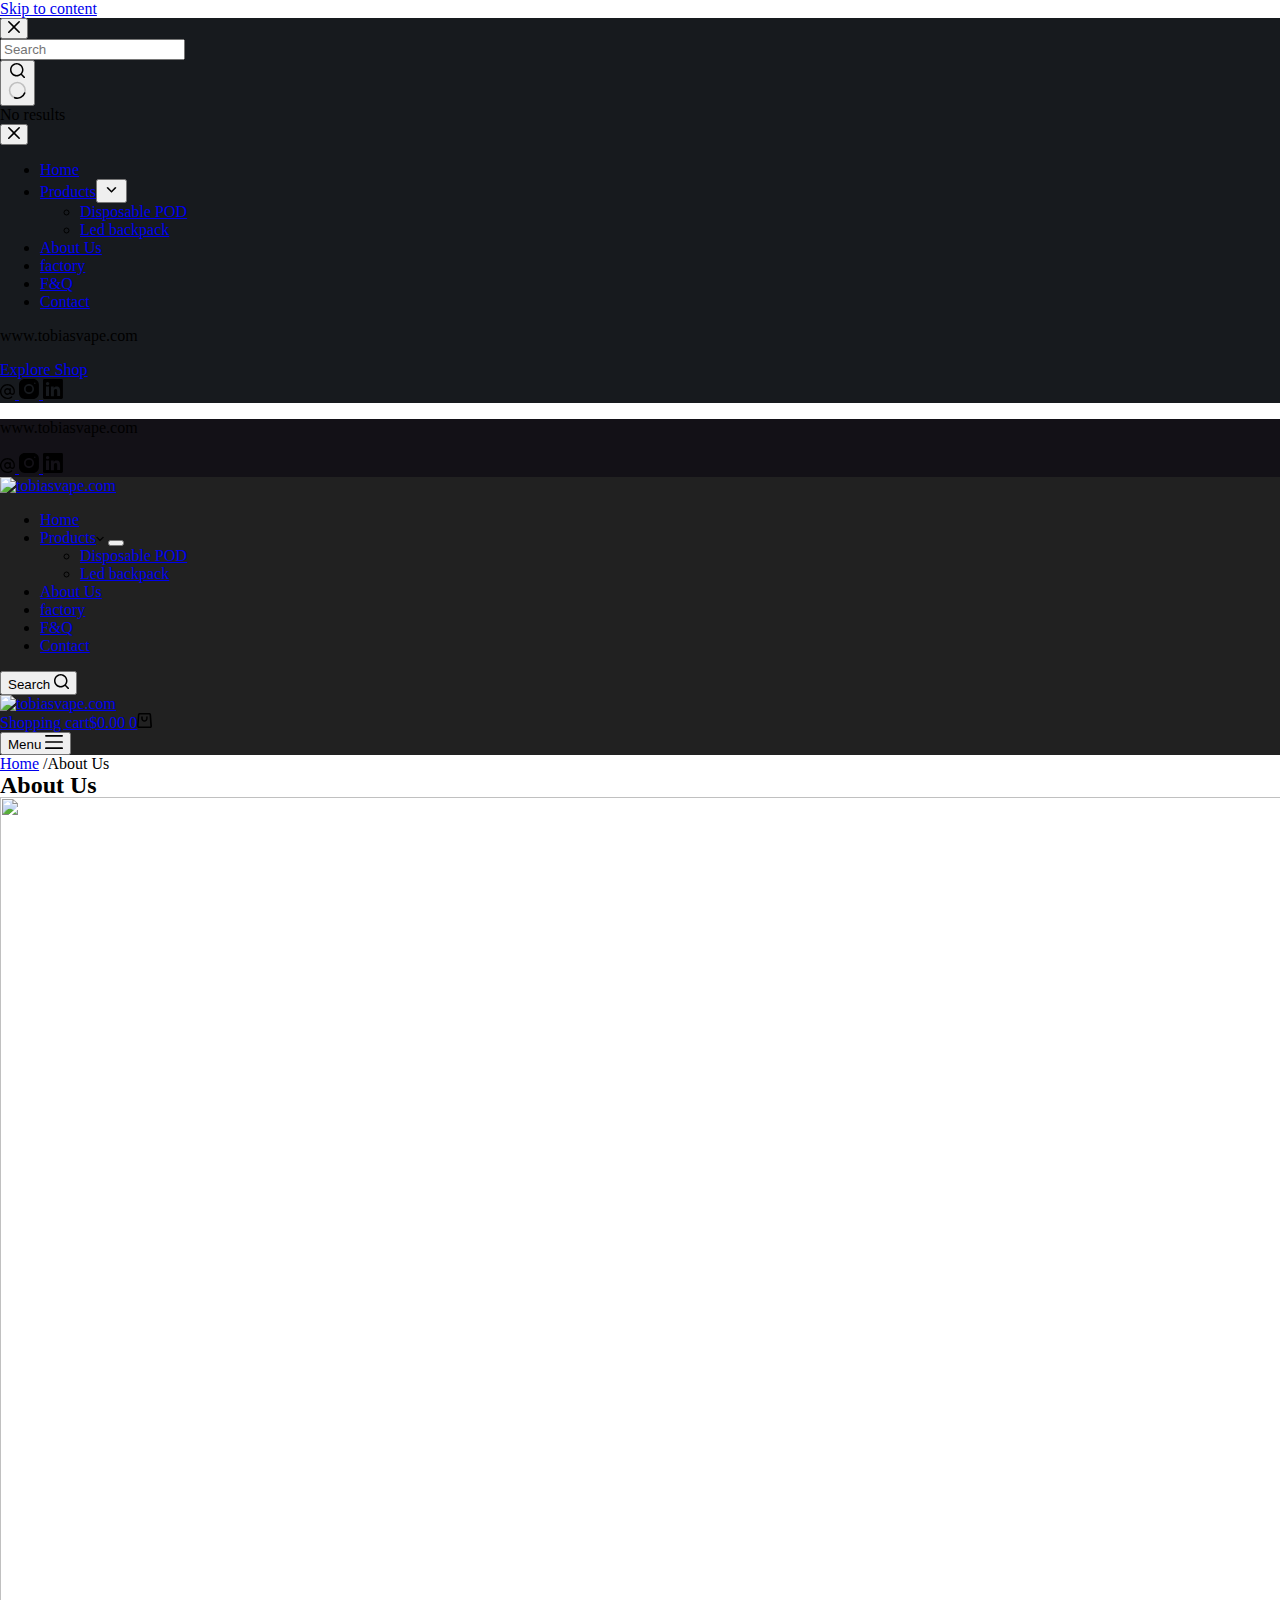
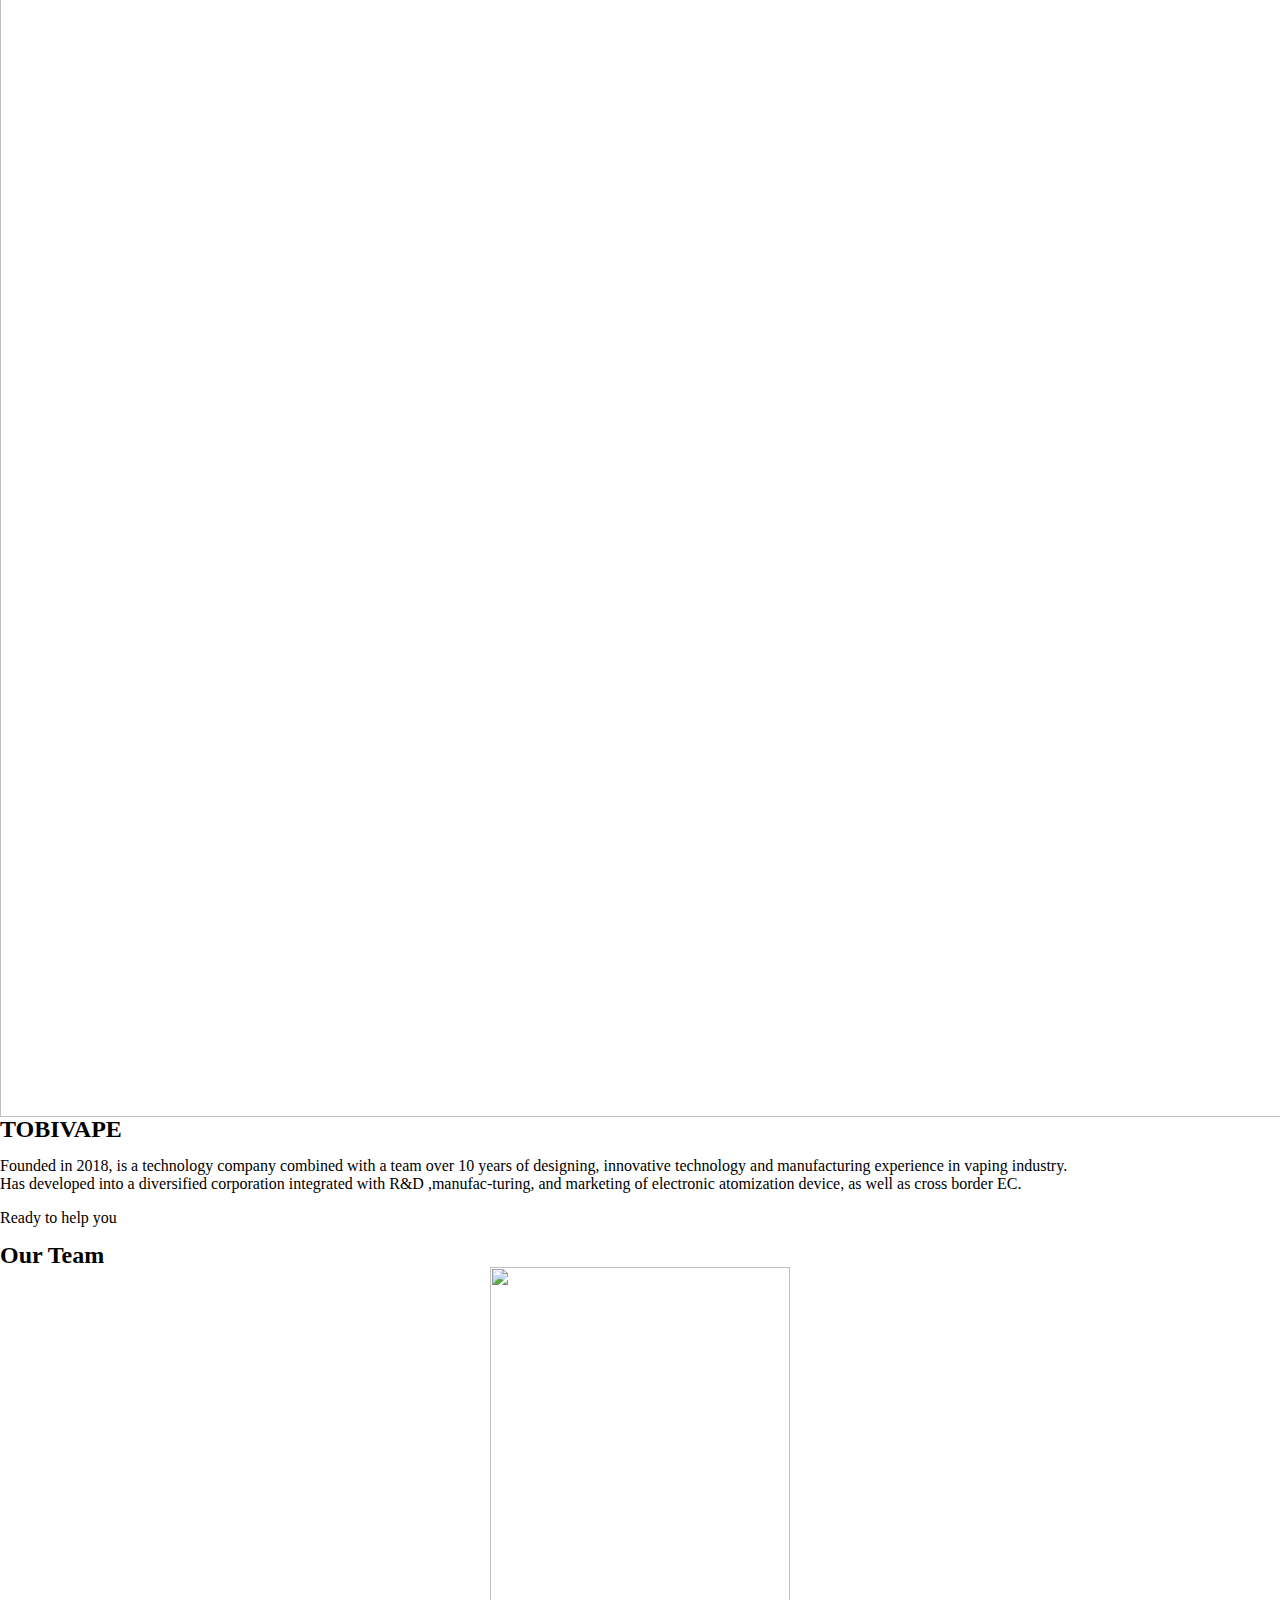
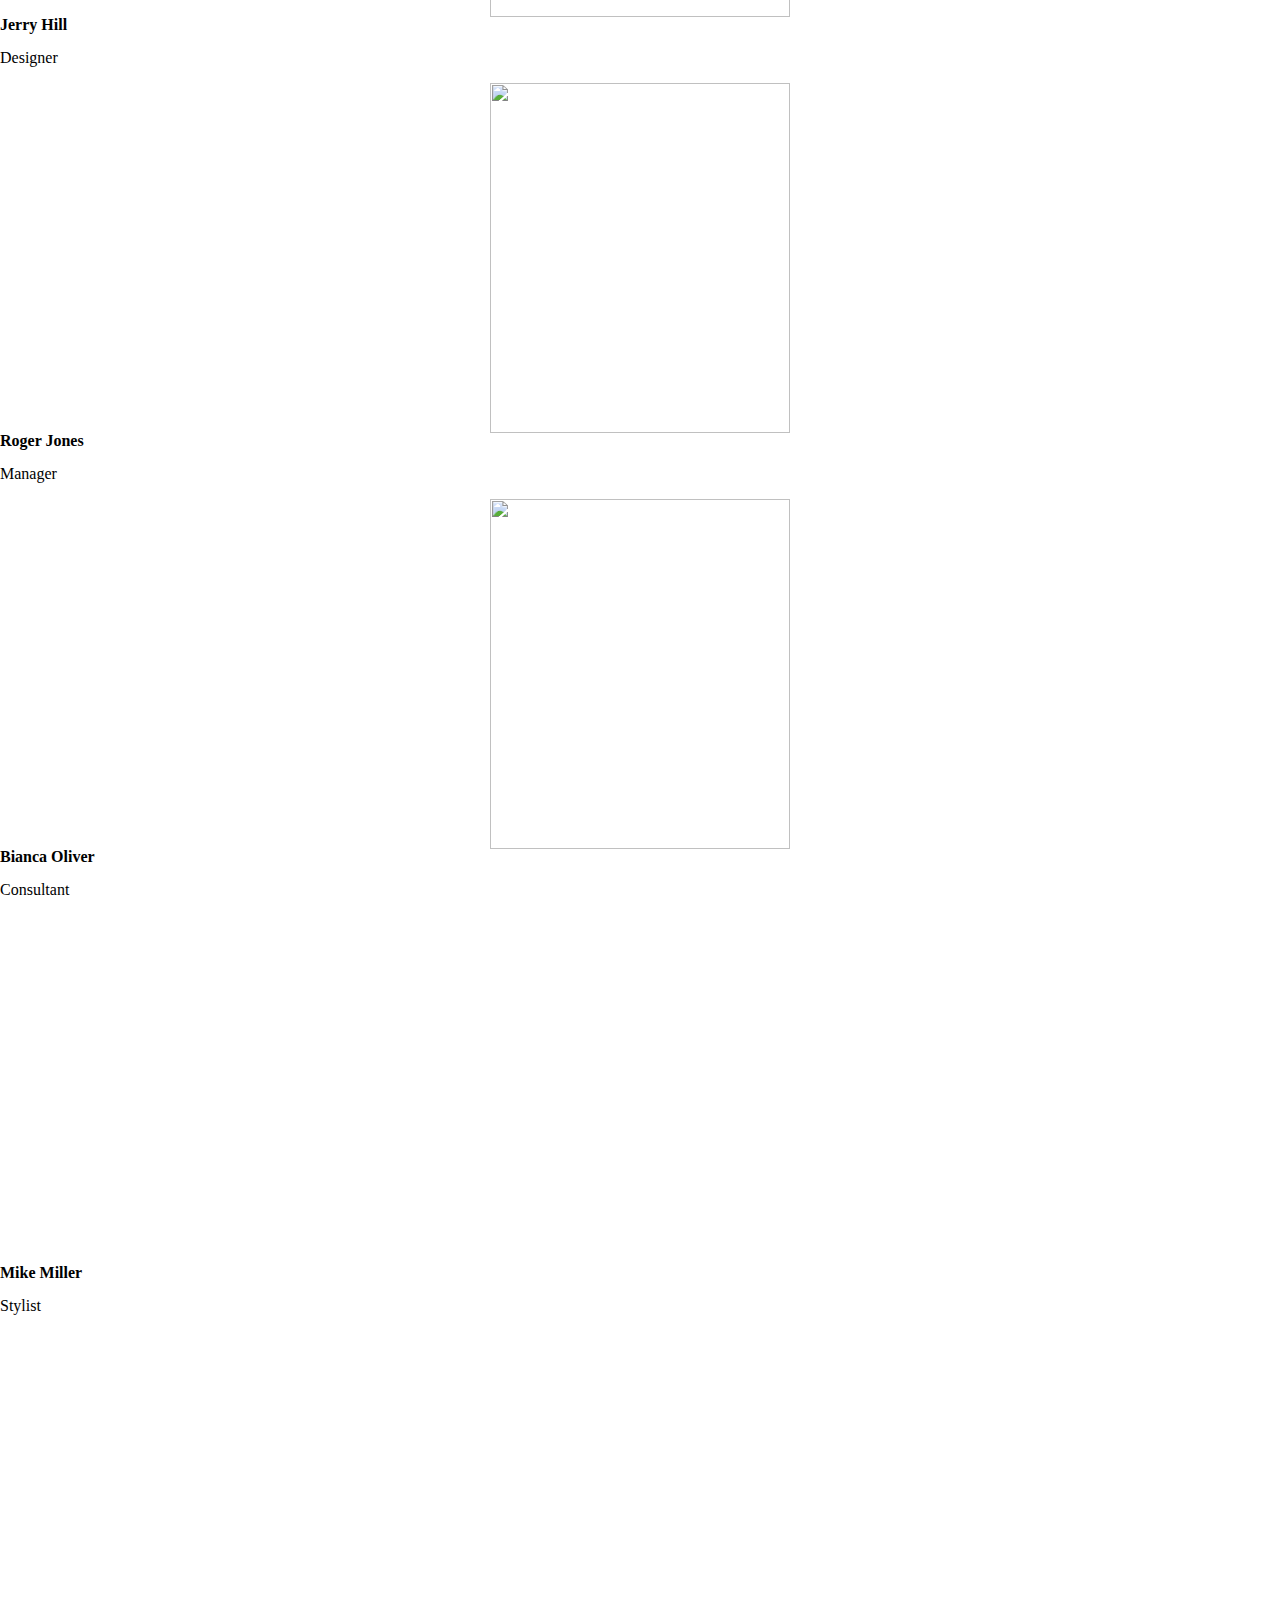
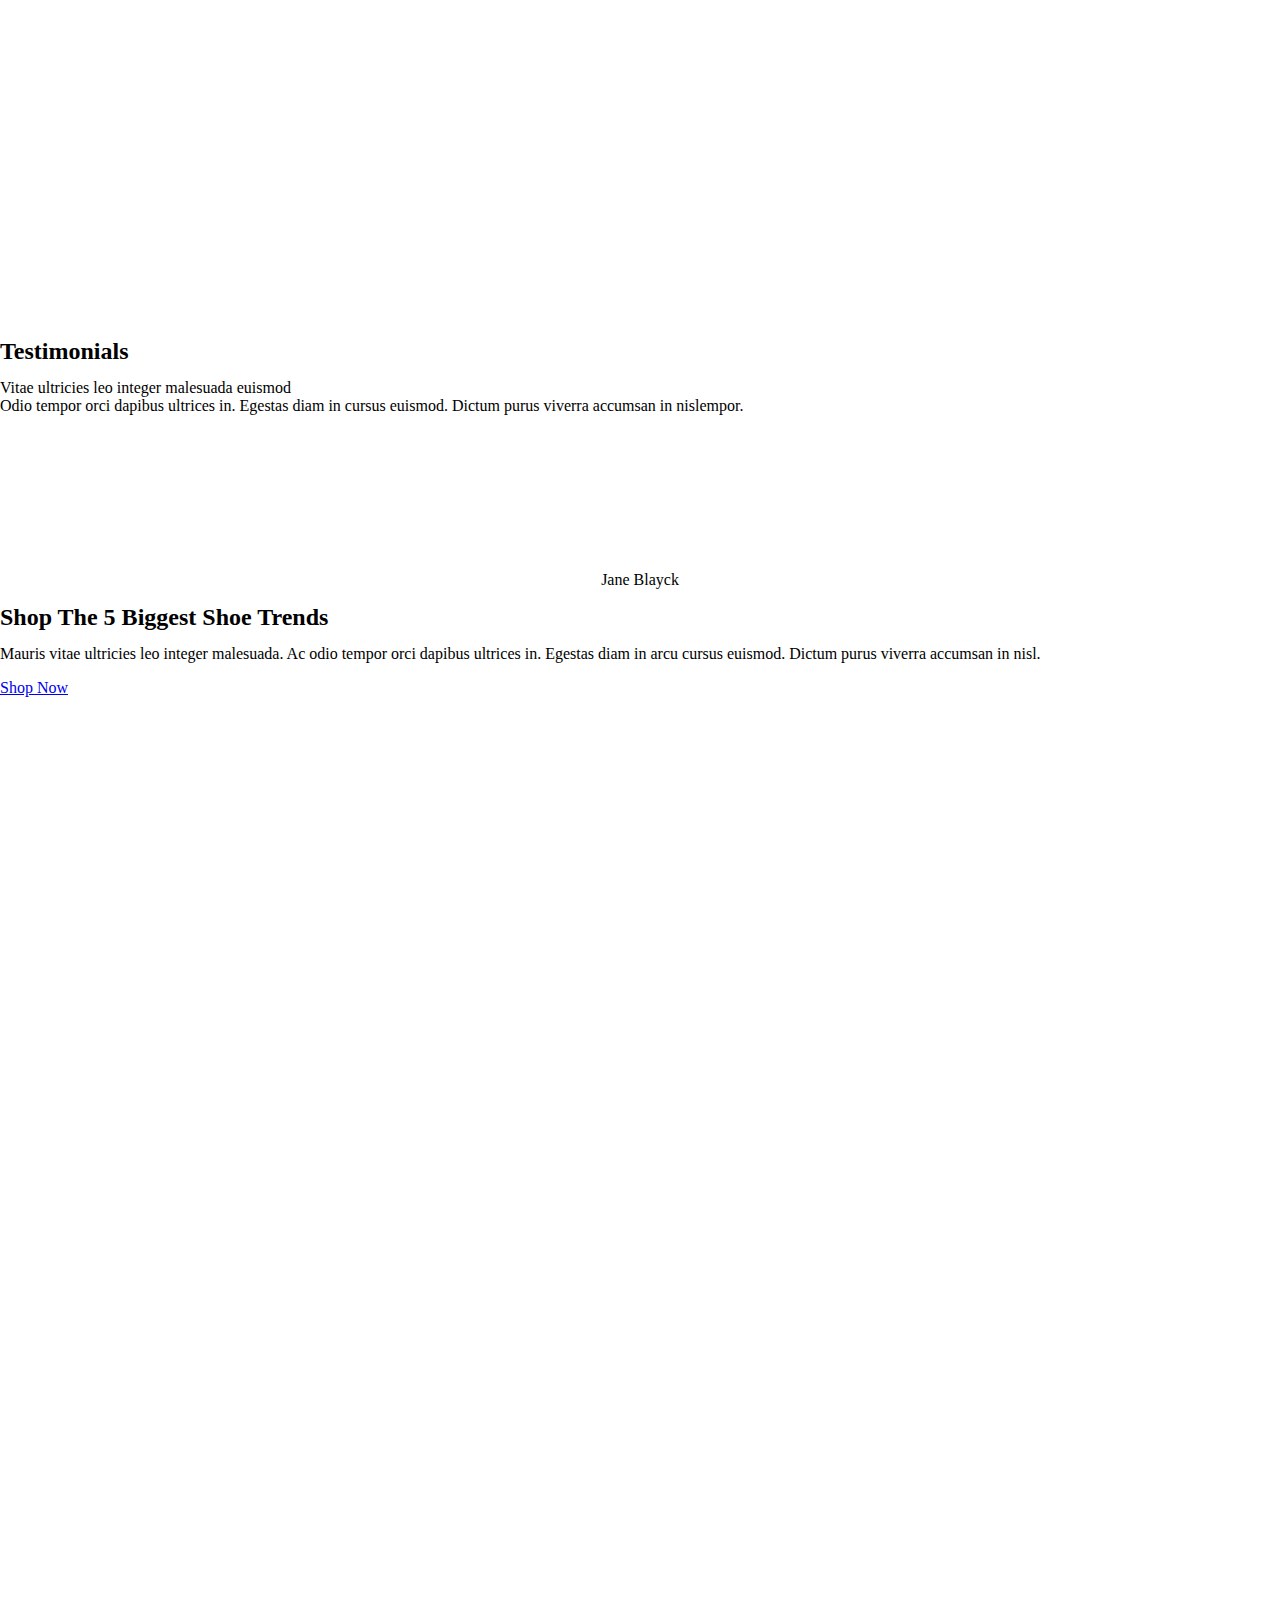
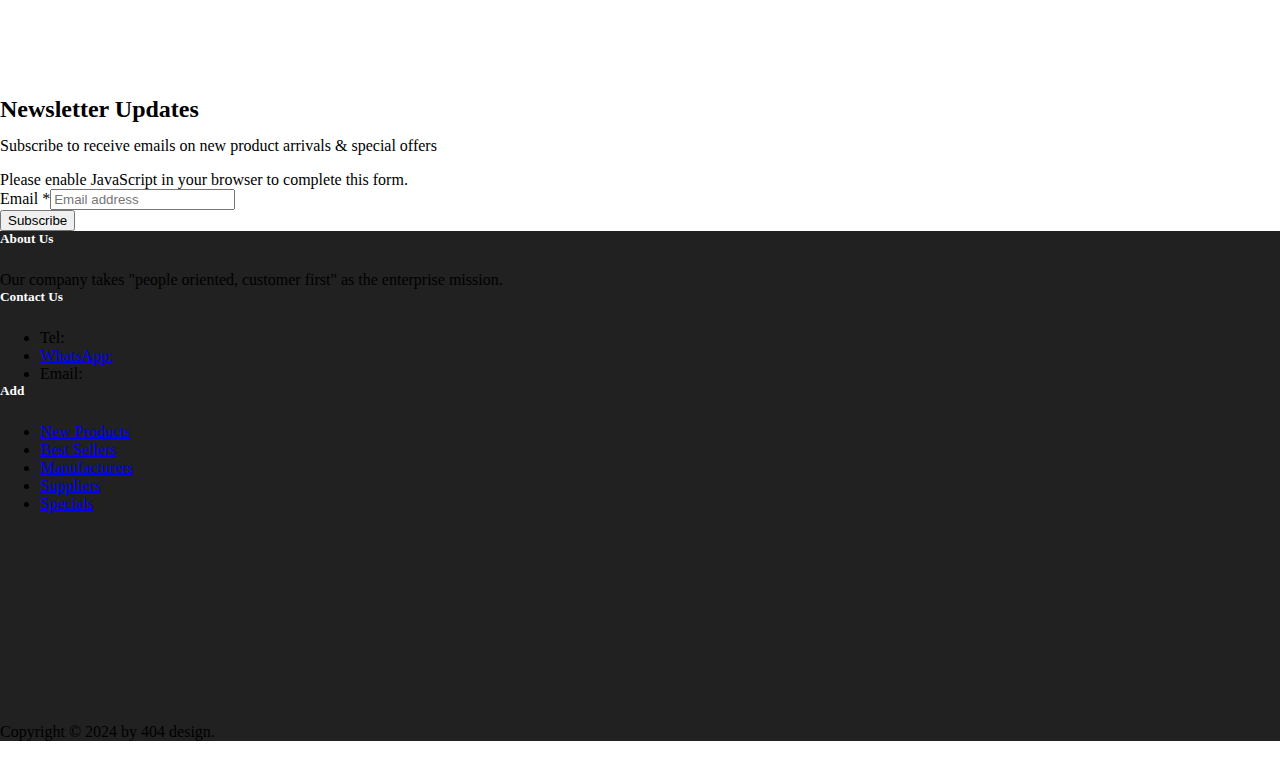
==== commit 15cddc96: "1. 网站页面交互跳转基本跑通 2. 顶部、尾部样式整改完成" ====
--- a/src/aboutUs/tobiasvape.com/about-us/index.html
+++ b/src/aboutUs/tobiasvape.com/about-us/index.html
@@ -221,6 +221,7 @@
 
         :where(body .is-layout-constrained)> :first-child:first-child {
             margin-block-start: 0;
+            color: white;
         }
 
         :where(body .is-layout-constrained)> :last-child:last-child {
@@ -1201,8 +1202,8 @@
                                                     <button
                                                         class="ct-toggle-dropdown-desktop-ghost" aria-label="Expand dropdown menu" aria-haspopup="true" aria-expanded="false" role="menuitem"></button>
                                                         <ul class="sub-menu" role="menu">
-                                                            <li id="menu-item-3756" class="menu-item menu-item-type-taxonomy menu-item-object-product_cat menu-item-3756" role="none"><a href="https://tobiasvape.com/product-category/disposable-pod/" class="ct-menu-link" role="menuitem">Disposable POD</a></li>
-                                                            <li id="menu-item-3757" class="menu-item menu-item-type-taxonomy menu-item-object-product_cat menu-item-3757" role="none"><a href="https://tobiasvape.com/product-category/led-backpack/" class="ct-menu-link" role="menuitem">Led backpack</a></li>
+                                                            <li id="menu-item-3756" class="menu-item menu-item-type-taxonomy menu-item-object-product_cat menu-item-3756" role="none"><a href="../../../products-disposable/tobiasvape.com/product-category/disposable-pod/index.html" class="ct-menu-link" role="menuitem">Disposable POD</a></li>
+                                                            <li id="menu-item-3757" class="menu-item menu-item-type-taxonomy menu-item-object-product_cat menu-item-3757" role="none"><a href="../../../products-led/tobiasvape.com/product-category/led-backpack/index.html" class="ct-menu-link" role="menuitem">Led backpack</a></li>
                                                         </ul>
                                                 </li>
                                                 <li id="menu-item-3424" class="menu-item menu-item-type-post_type menu-item-object-page current-menu-item page_item page-item-3127 current_page_item menu-item-3424" role="none"><a href="./index.html" aria-current="page" class="ct-menu-link" role="menuitem">About Us</a></li>
--- a/src/aboutUs/tobiasvape.com/wp-content/uploads/blocksy/css/global.css
+++ b/src/aboutUs/tobiasvape.com/wp-content/uploads/blocksy/css/global.css
@@ -74,8 +74,8 @@
     --theme-text-transform: uppercase;
     --theme-font-size: 16px;
     --theme-line-height: 1.3;
-    --theme-link-initial-color: rgba(19, 17, 23, 0.7);
-    --theme-link-hover-color: var(--theme-palette-color-4);
+    --theme-link-initial-color: white;
+    --theme-link-hover-color: white;
 }
 
 [data-header*="type-1"] .ct-header [data-id="menu"][data-menu*="type-3"]>ul>li>a {
@@ -84,13 +84,13 @@
 }
 
 [data-header*="type-1"] .ct-header [data-id="menu"] .sub-menu .ct-menu-link {
-    --theme-link-initial-color: var(--theme-palette-color-4);
+    --theme-link-initial-color: white;
     --theme-font-weight: 600;
     --theme-font-size: 14px;
 }
 
 [data-header*="type-1"] .ct-header [data-id="menu"] .sub-menu {
-    --dropdown-background-color: var(--theme-palette-color-8);
+    --dropdown-background-color: #212121;
     --dropdown-divider: 1px dashed var(--theme-palette-color-5);
     --theme-box-shadow: 0px 10px 20px rgba(41, 51, 61, 0.1);
     --theme-border-radius: 0px 0px 2px 2px;
@@ -102,7 +102,7 @@
 
 [data-header*="type-1"] .ct-header [data-row*="middle"] {
     --height: 120px;
-    background-color: var(--theme-palette-color-8);
+    background-color: #212121;
     background-image: none;
     --theme-border-top: none;
     --theme-border-bottom: none;
@@ -115,7 +115,7 @@
 }
 
 [data-header*="type-1"] .ct-header [data-transparent-row="yes"][data-row*="middle"] {
-    background-color: rgba(255, 255, 255, 0.8);
+    background-color: #212121;
     background-image: none;
     --theme-border-top: none;
     --theme-border-bottom: none;
@@ -128,7 +128,7 @@
 }
 
 [data-header*="type-1"] .ct-header [data-sticky*="yes"] [data-row*="middle"] {
-    background-color: var(--theme-palette-color-8);
+    background-color: #212121;
     background-image: none;
     --theme-border-top: none;
     --theme-border-bottom: none;
@@ -240,7 +240,7 @@
 }
 
 [data-header*="type-1"] .ct-header [data-sticky*="yes"] [data-row*="top"] {
-    background-color: var(--theme-palette-color-8);
+    background-color: #212121;
     background-image: none;
     --theme-border-top: none;
     --theme-border-bottom: none;
@@ -367,7 +367,7 @@
 }
 
 [data-footer*="type-1"] .ct-footer {
-    background-color: var(--theme-palette-color-7);
+    background-color: #212121;
 }
 
 [data-footer*="type-1"] footer.ct-container {
@@ -687,7 +687,7 @@
 }
 
 [data-prefix="author"] .entry-card {
-    background-color: var(--theme-palette-color-8);
+    background-color: #212121;
     --theme-box-shadow: 0px 12px 18px -6px rgba(34, 56, 101, 0.04);
 }
 
@@ -707,7 +707,7 @@
 }
 
 [data-prefix="search"] .entry-card {
-    background-color: var(--theme-palette-color-8);
+    background-color: #212121;
     --theme-box-shadow: 0px 12px 18px -6px rgba(34, 56, 101, 0.04);
 }
 
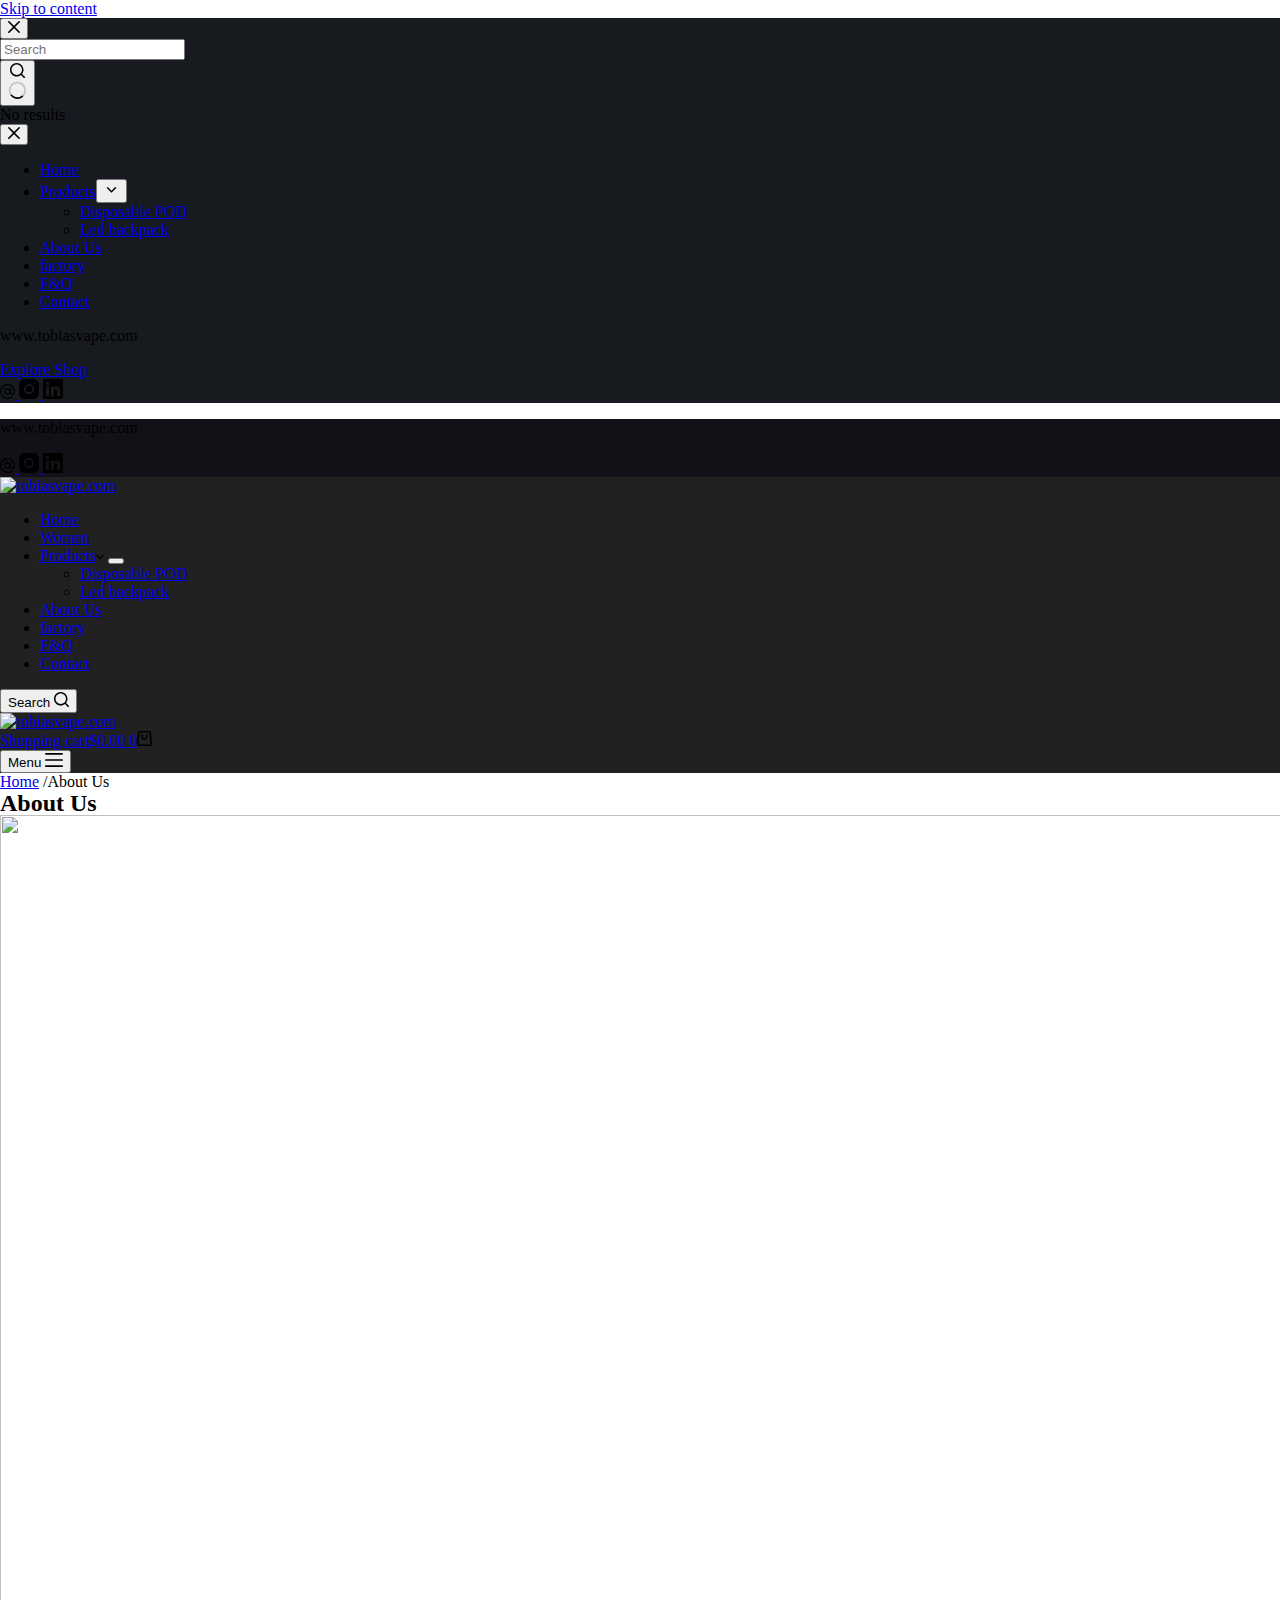
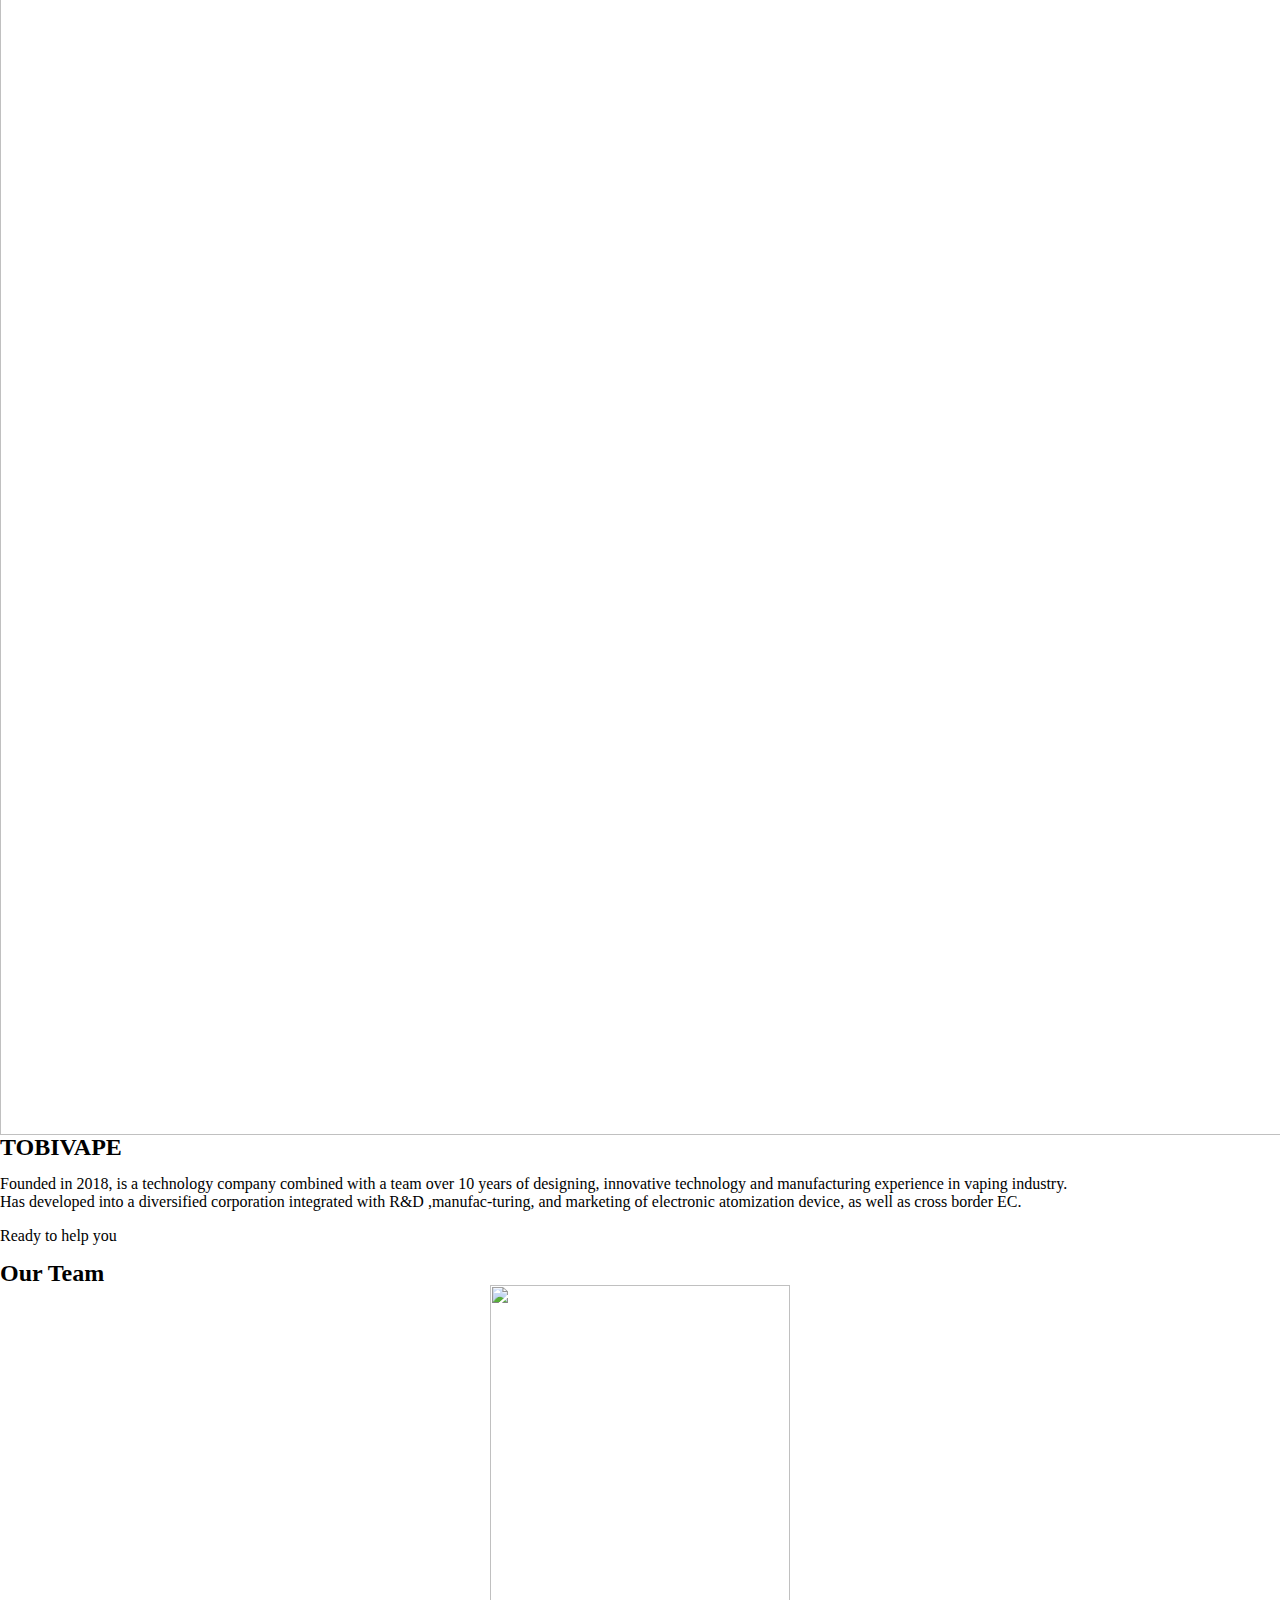
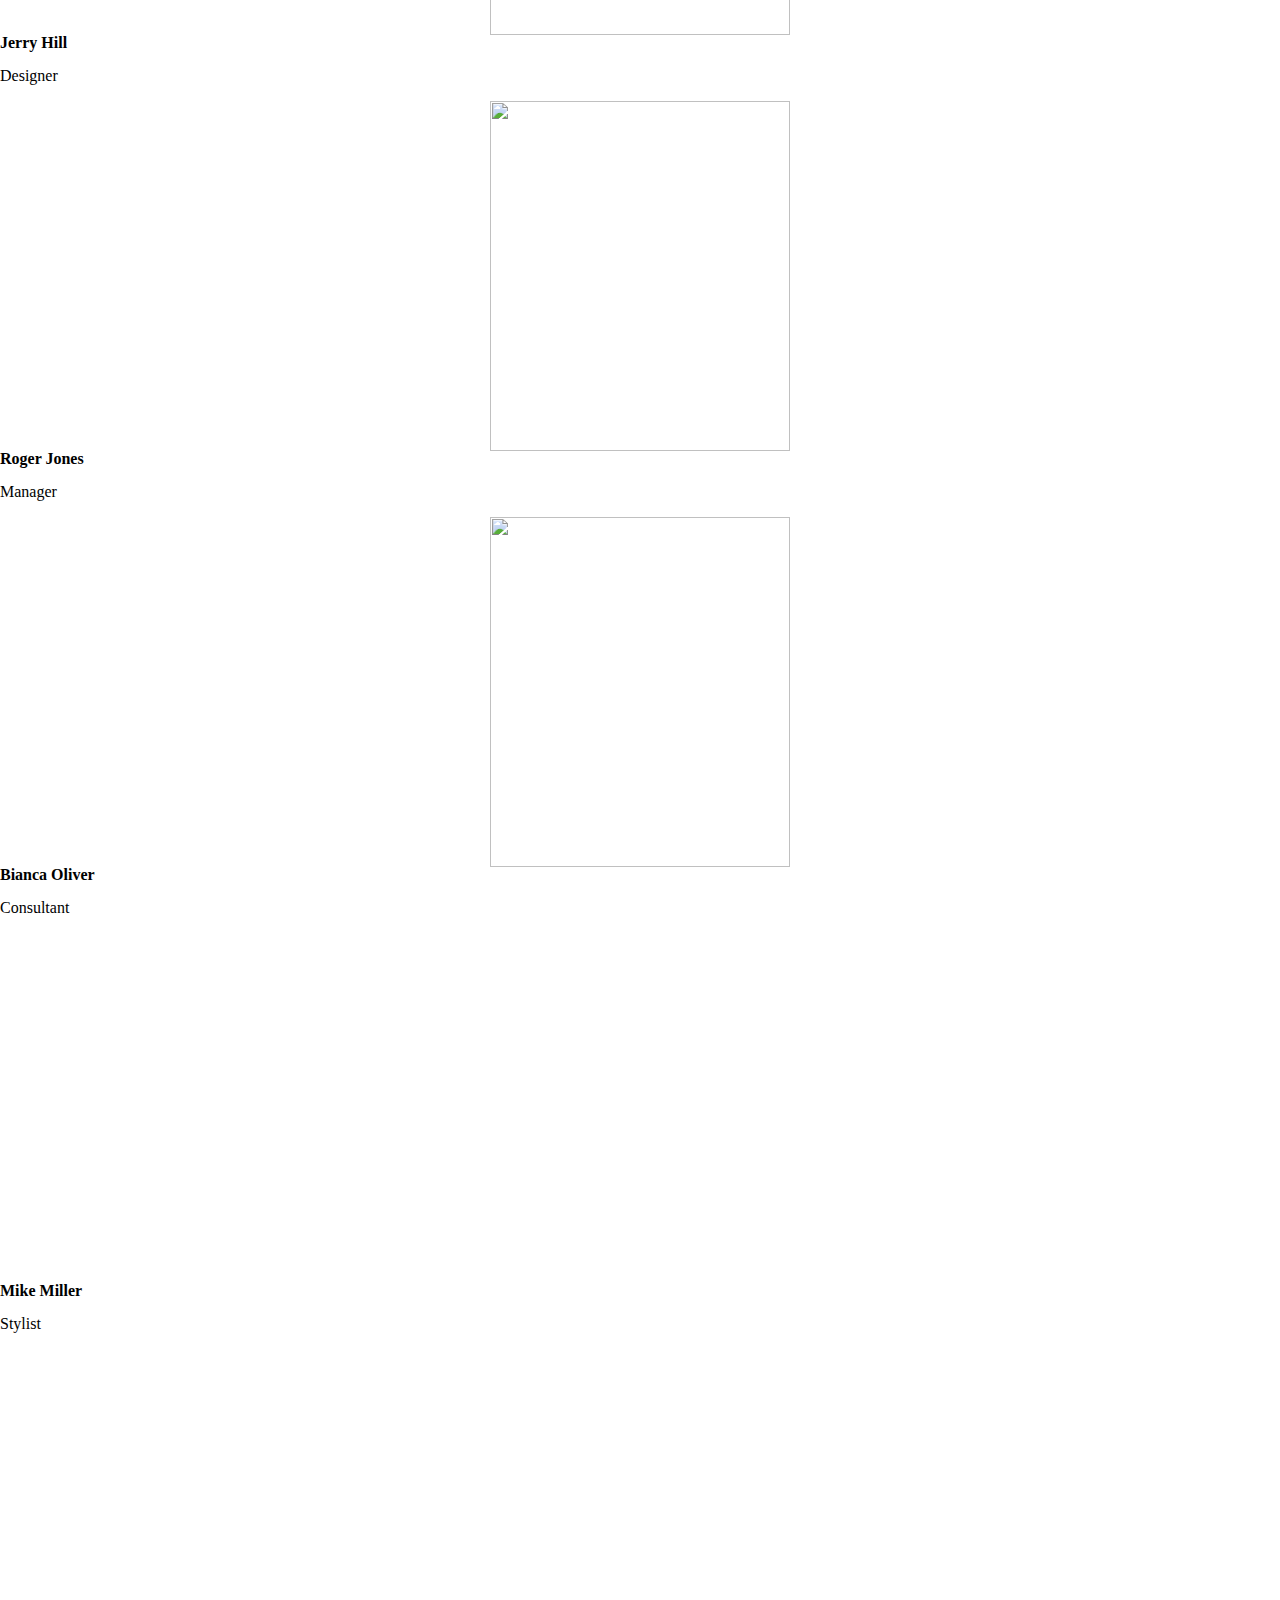
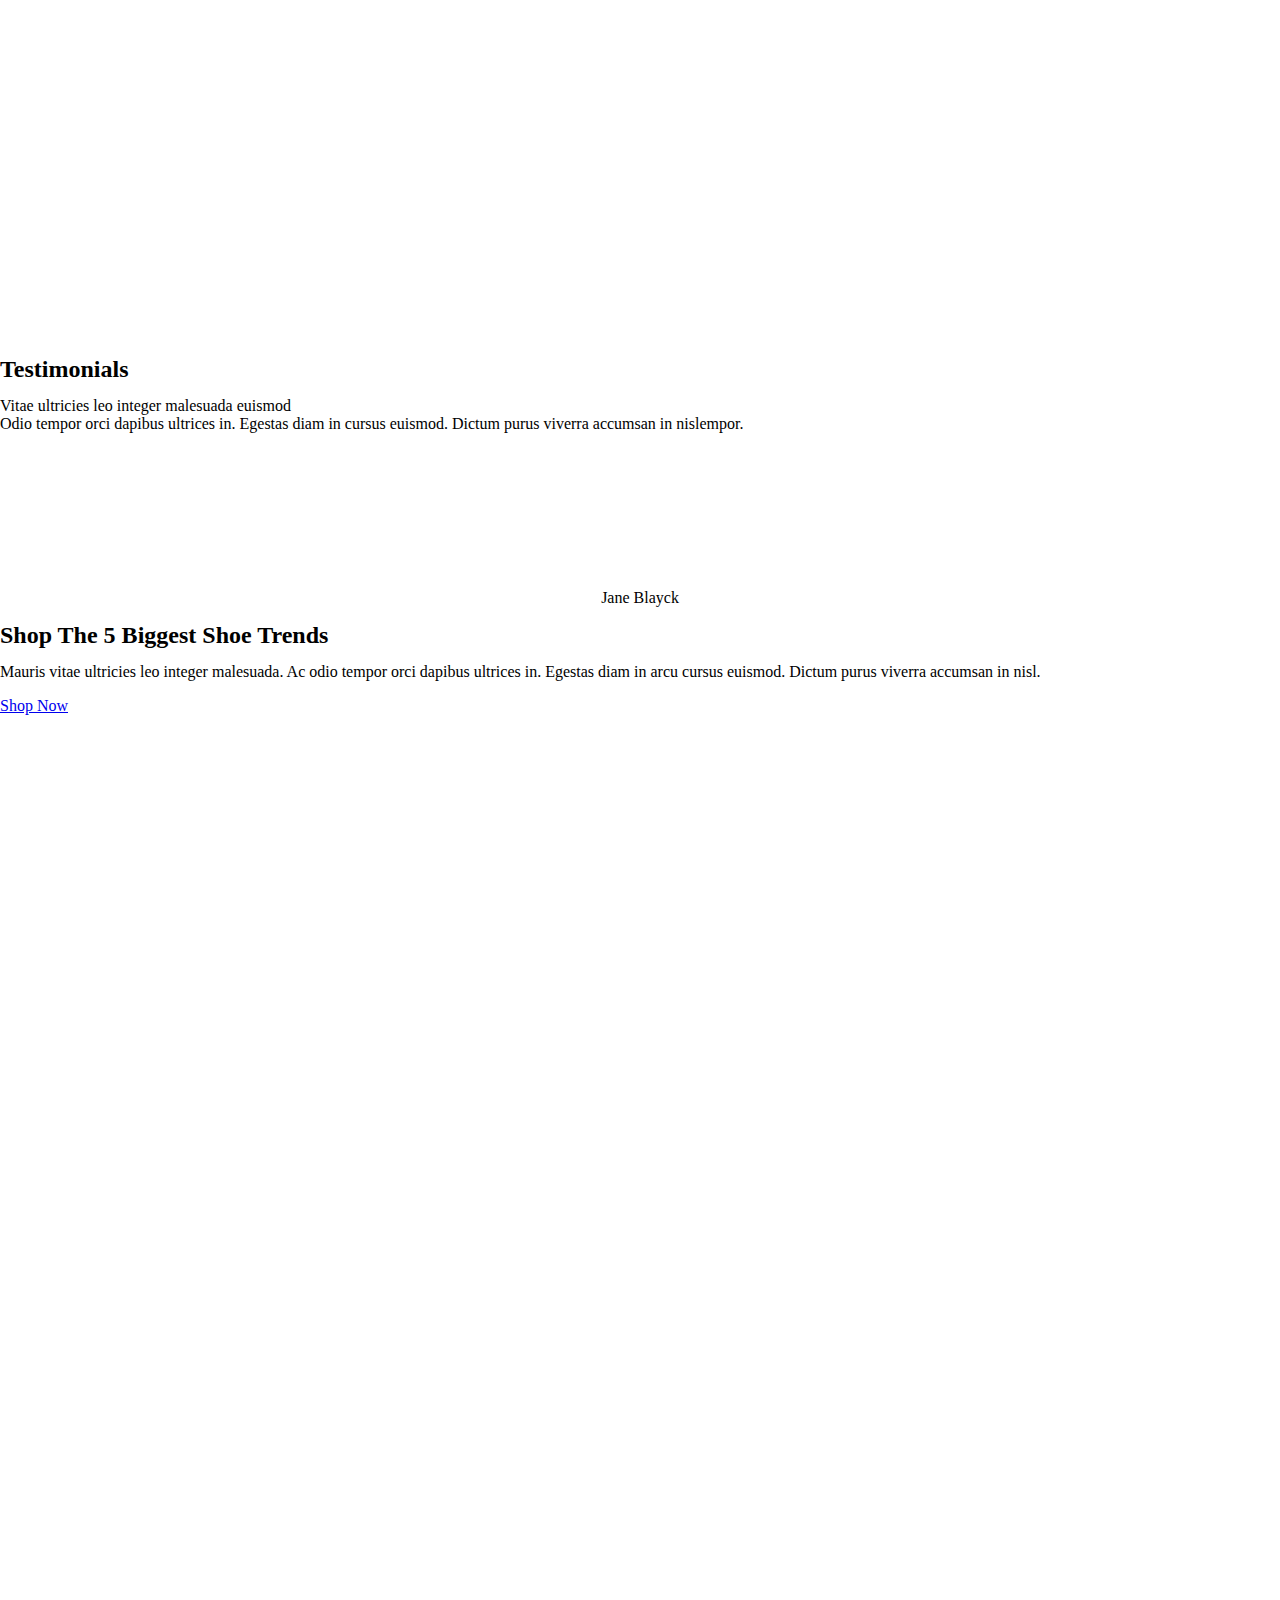
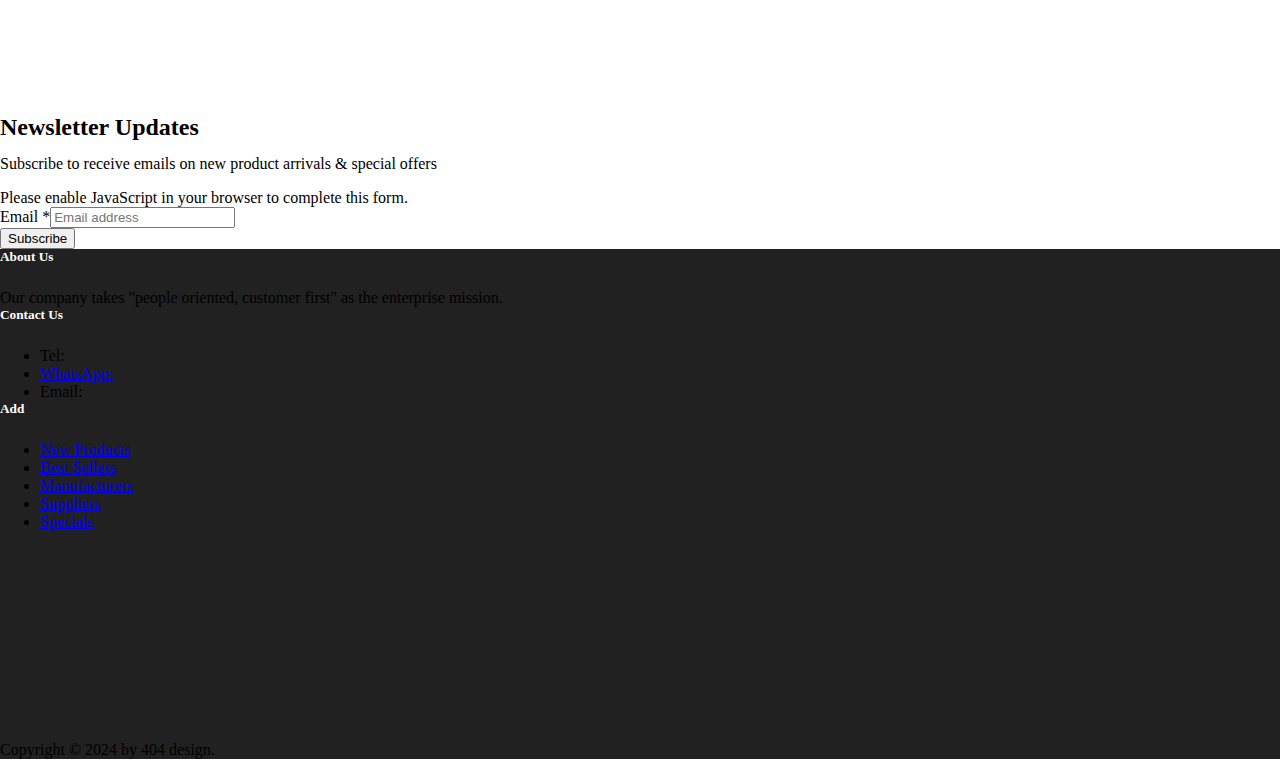
==== commit d16a370c: "1. done" ====
--- a/src/aboutUs/tobiasvape.com/about-us/index.html
+++ b/src/aboutUs/tobiasvape.com/about-us/index.html
@@ -1198,6 +1198,7 @@
                                             <ul id="menu-main-menu" class="menu" role="menubar">
                                                 <!-- hyk -->
                                                 <li id="menu-item-3423" class="menu-item menu-item-type-post_type menu-item-object-page menu-item-home menu-item-3423" role="none"><a href="../../../home/tobiasvape.com/index.html" class="ct-menu-link" role="menuitem">Home</a></li>
+                                                <li id="menu-item-3424" class="menu-item menu-item-type-post_type menu-item-object-page menu-item-3424" role="none"><a href="../../../women/tobiasvape.com/women/index.html" class="ct-menu-link" role="menuitem">Women</a></li>
                                                 <li id="menu-item-3422" class="menu-item menu-item-type-post_type menu-item-object-page menu-item-has-children menu-item-3422 animated-submenu-block" role="none"><a href="../../../products/tobiasvape.com/products/index.html" class="ct-menu-link" role="menuitem">Products<span class="ct-toggle-dropdown-desktop"><svg class="ct-icon" width="8" height="8" viewBox="0 0 15 15"><path d="M2.1,3.2l5.4,5.4l5.4-5.4L15,4.3l-7.5,7.5L0,4.3L2.1,3.2z"/></svg></span></a>
                                                     <button
                                                         class="ct-toggle-dropdown-desktop-ghost" aria-label="Expand dropdown menu" aria-haspopup="true" aria-expanded="false" role="menuitem"></button>
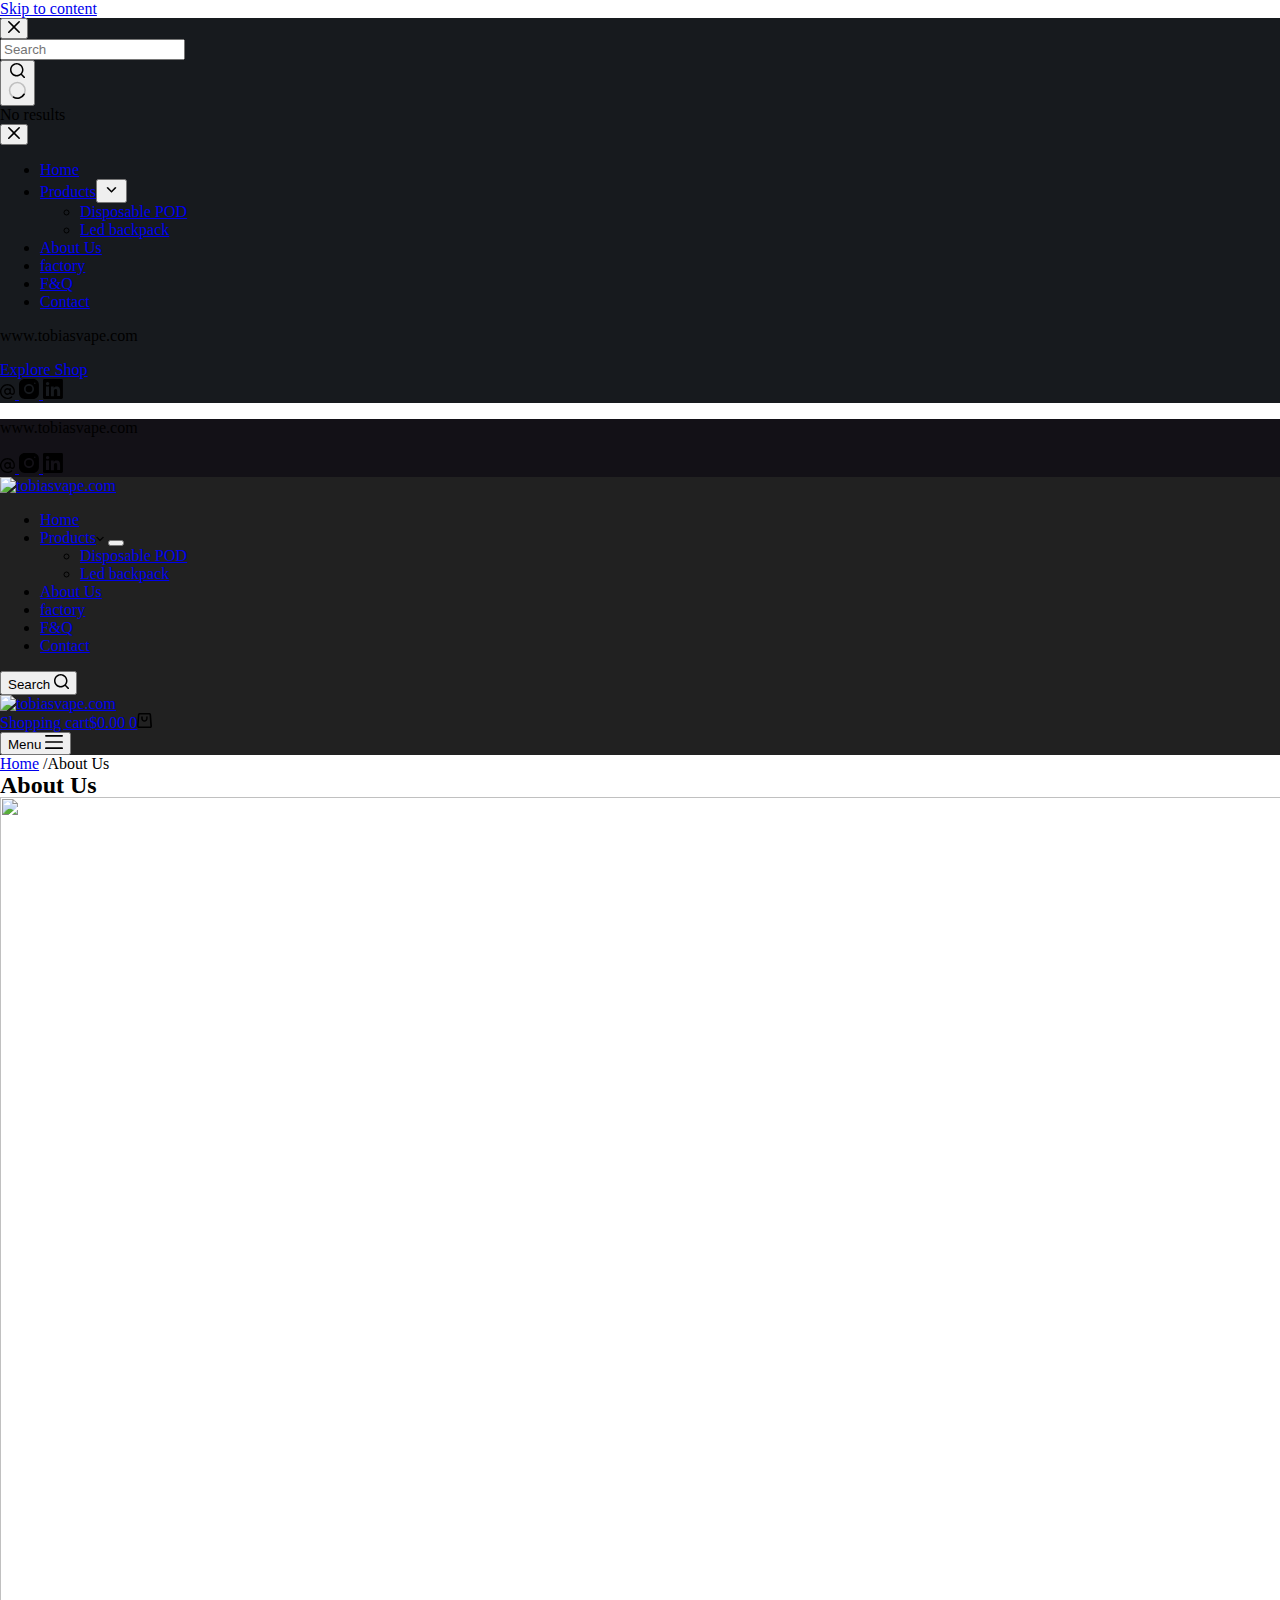
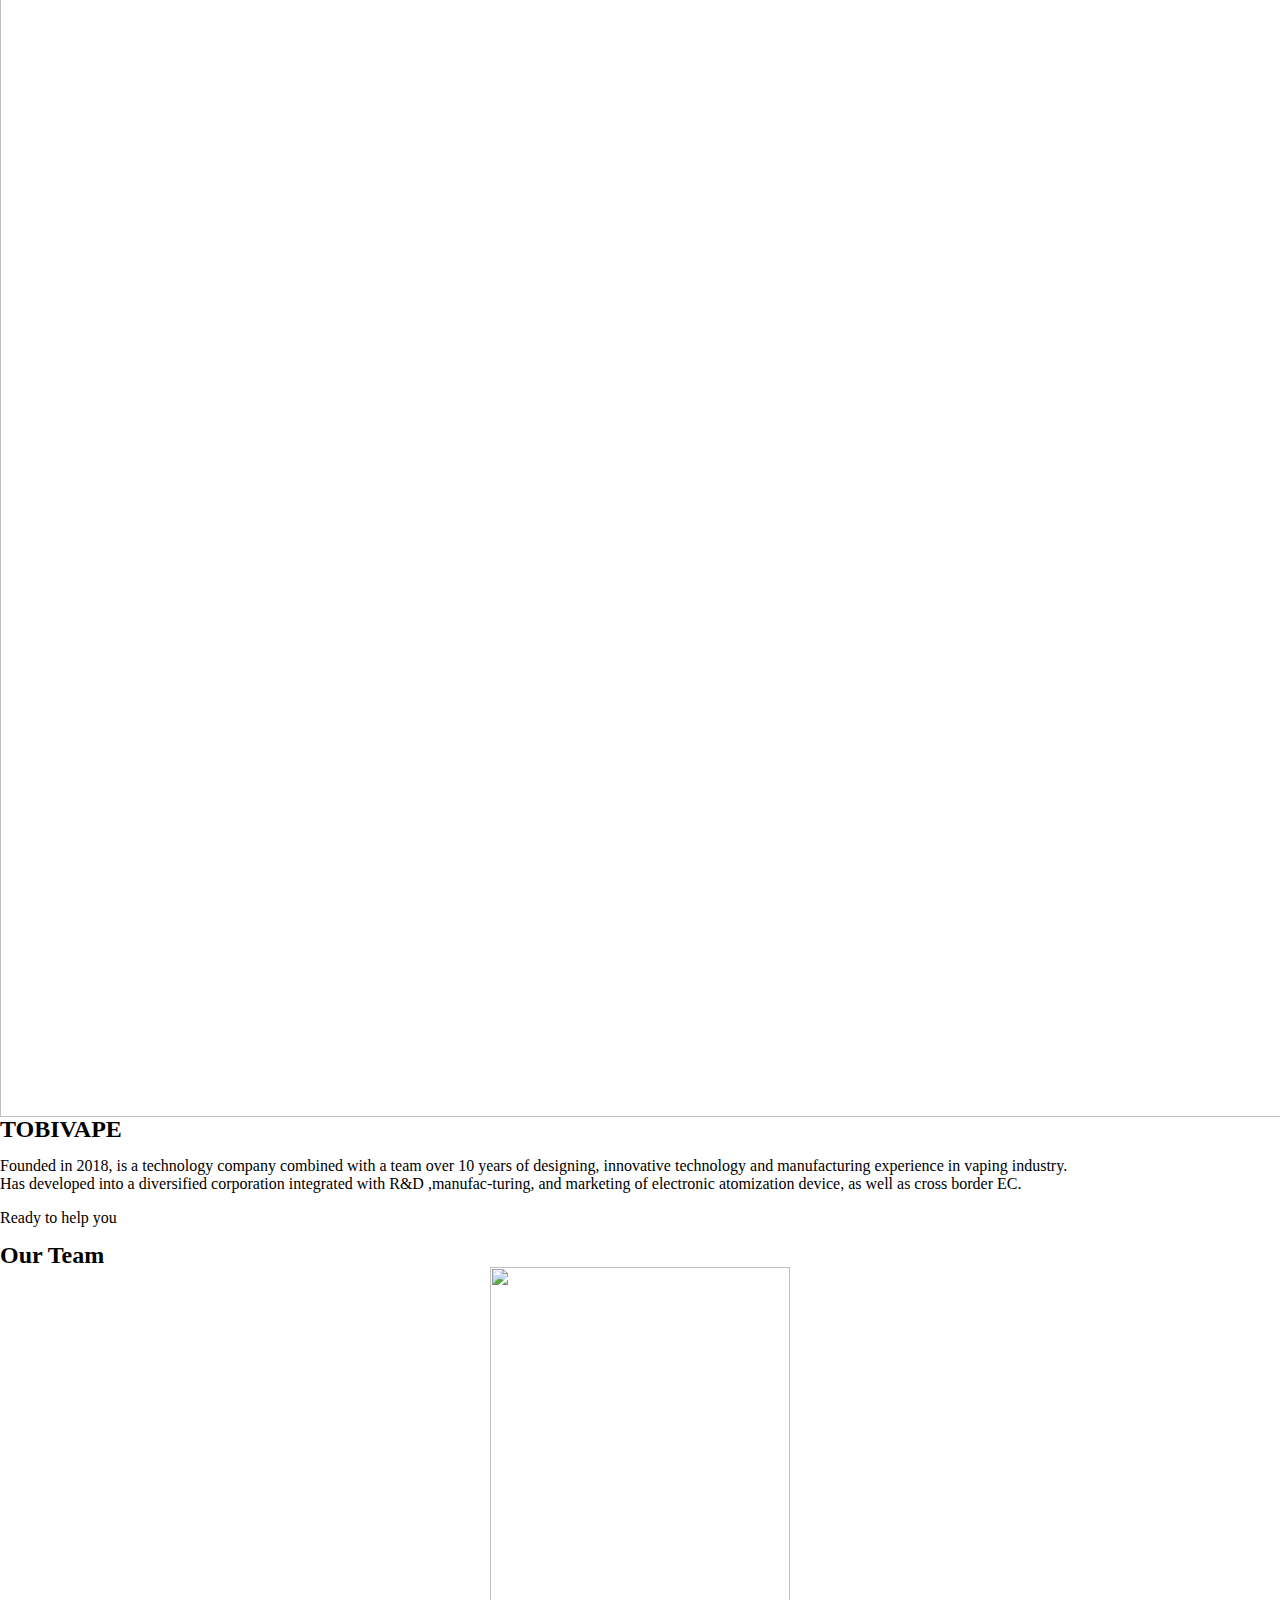
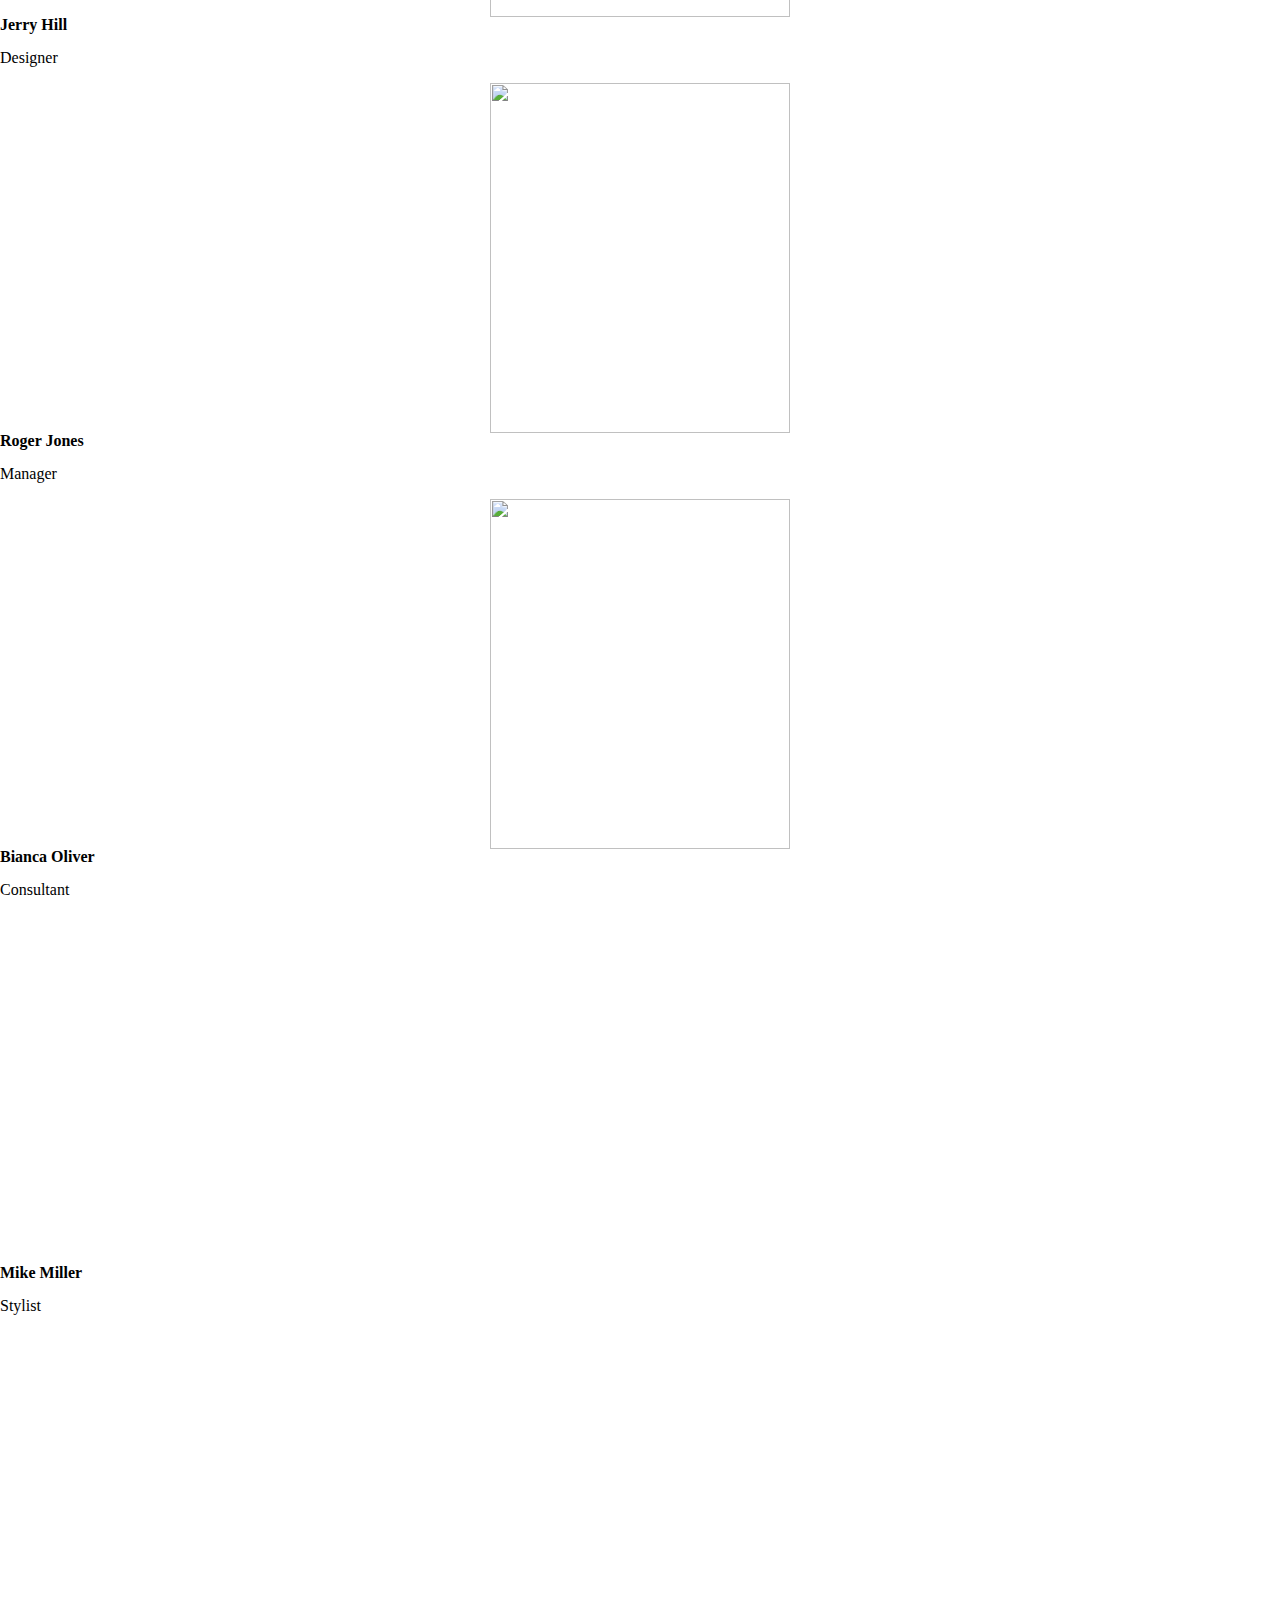
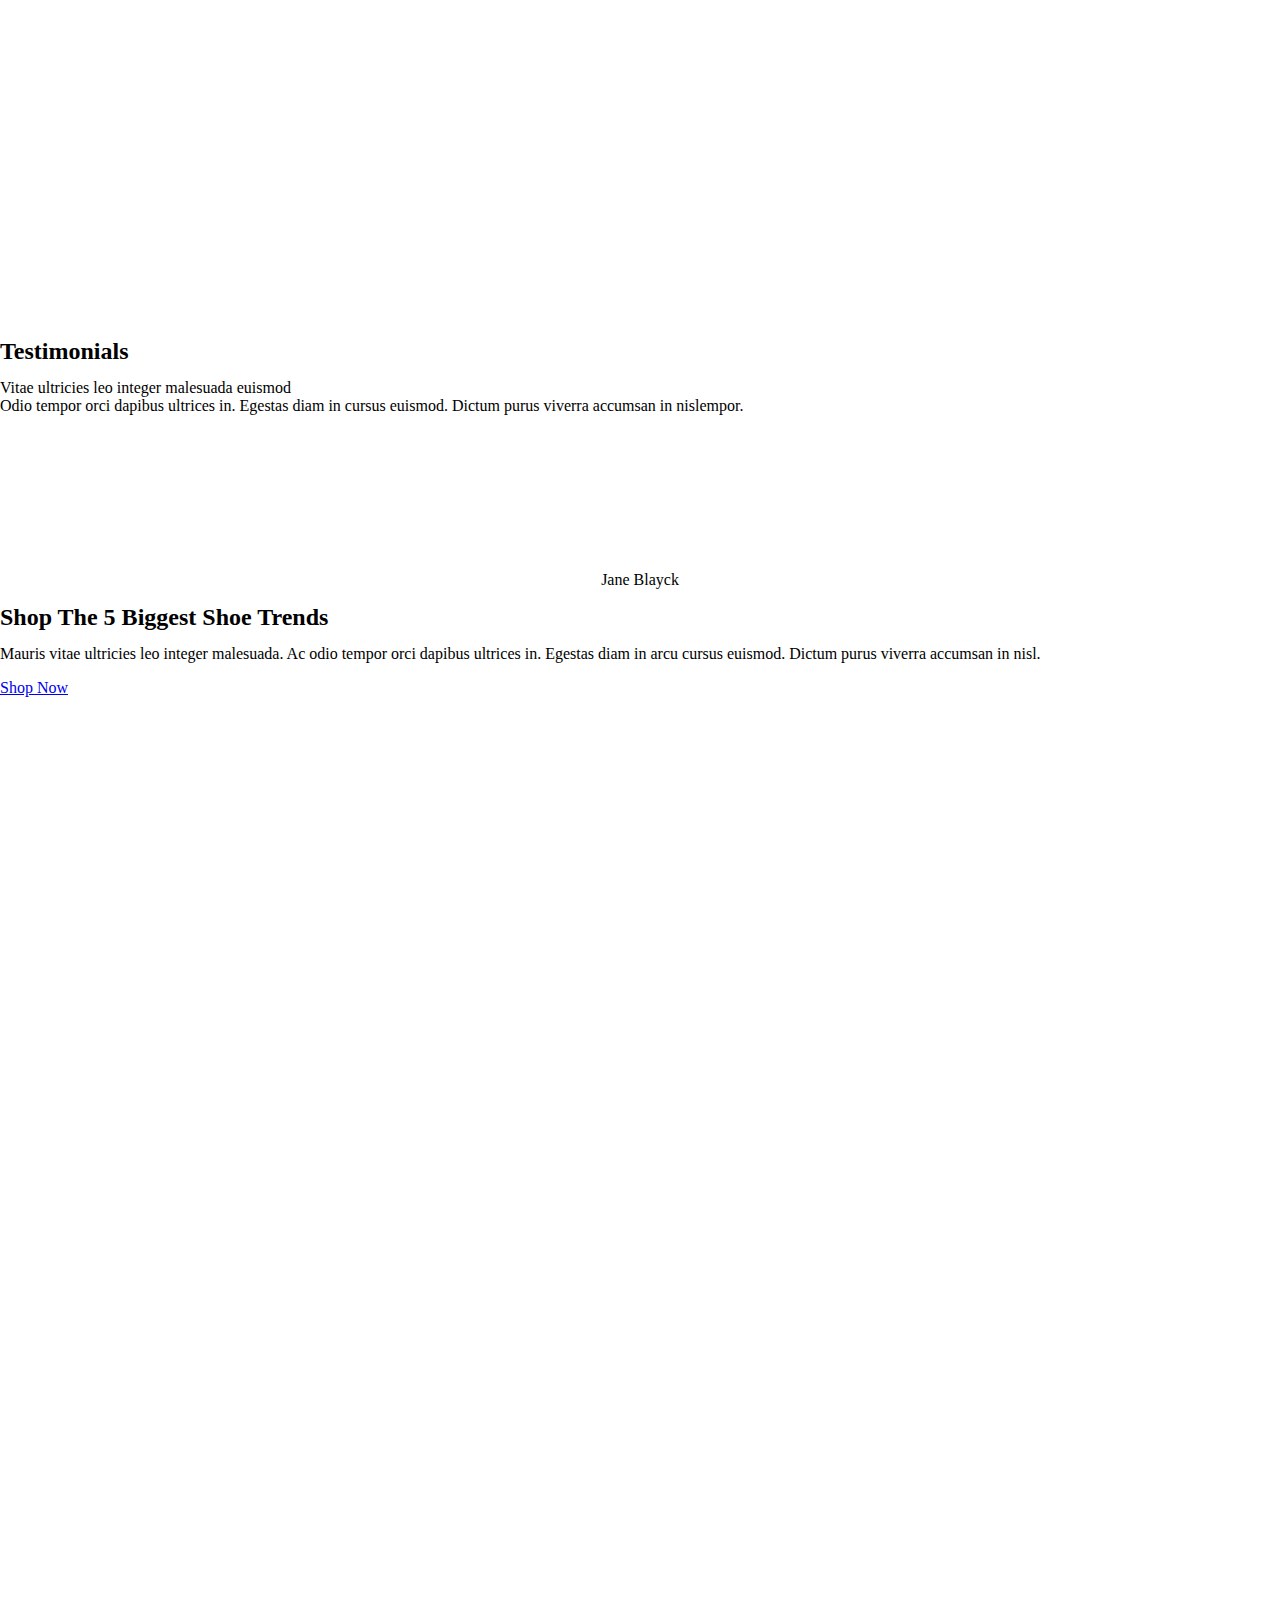
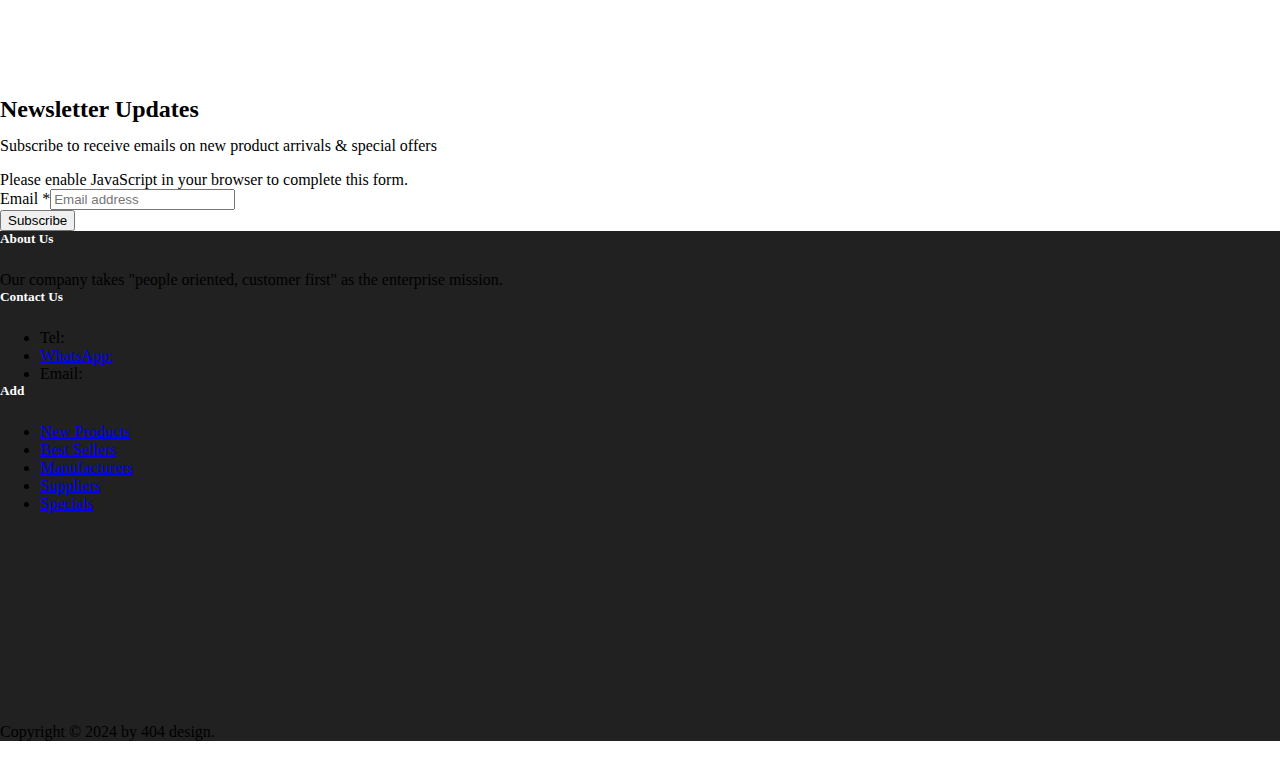
==== commit 0e3ff782: "1. done again" ====
--- a/src/aboutUs/tobiasvape.com/about-us/index.html
+++ b/src/aboutUs/tobiasvape.com/about-us/index.html
@@ -1198,8 +1198,8 @@
                                             <ul id="menu-main-menu" class="menu" role="menubar">
                                                 <!-- hyk -->
                                                 <li id="menu-item-3423" class="menu-item menu-item-type-post_type menu-item-object-page menu-item-home menu-item-3423" role="none"><a href="../../../home/tobiasvape.com/index.html" class="ct-menu-link" role="menuitem">Home</a></li>
-                                                <li id="menu-item-3424" class="menu-item menu-item-type-post_type menu-item-object-page menu-item-3424" role="none"><a href="../../../women/tobiasvape.com/women/index.html" class="ct-menu-link" role="menuitem">Women</a></li>
-                                                <li id="menu-item-3422" class="menu-item menu-item-type-post_type menu-item-object-page menu-item-has-children menu-item-3422 animated-submenu-block" role="none"><a href="../../../products/tobiasvape.com/products/index.html" class="ct-menu-link" role="menuitem">Products<span class="ct-toggle-dropdown-desktop"><svg class="ct-icon" width="8" height="8" viewBox="0 0 15 15"><path d="M2.1,3.2l5.4,5.4l5.4-5.4L15,4.3l-7.5,7.5L0,4.3L2.1,3.2z"/></svg></span></a>
+                                                <!-- <li id="menu-item-3424" class="menu-item menu-item-type-post_type menu-item-object-page menu-item-3424" role="none"><a href="../../../women/tobiasvape.com/women/index.html" class="ct-menu-link" role="menuitem">Women</a></li> -->
+                                                <li id="menu-item-3422" class="menu-item menu-item-type-post_type menu-item-object-page menu-item-has-children menu-item-3422 animated-submenu-block" role="none"><a href="../../../women/tobiasvape.com/women/index.html" class="ct-menu-link" role="menuitem">Products<span class="ct-toggle-dropdown-desktop"><svg class="ct-icon" width="8" height="8" viewBox="0 0 15 15"><path d="M2.1,3.2l5.4,5.4l5.4-5.4L15,4.3l-7.5,7.5L0,4.3L2.1,3.2z"/></svg></span></a>
                                                     <button
                                                         class="ct-toggle-dropdown-desktop-ghost" aria-label="Expand dropdown menu" aria-haspopup="true" aria-expanded="false" role="menuitem"></button>
                                                         <ul class="sub-menu" role="menu">
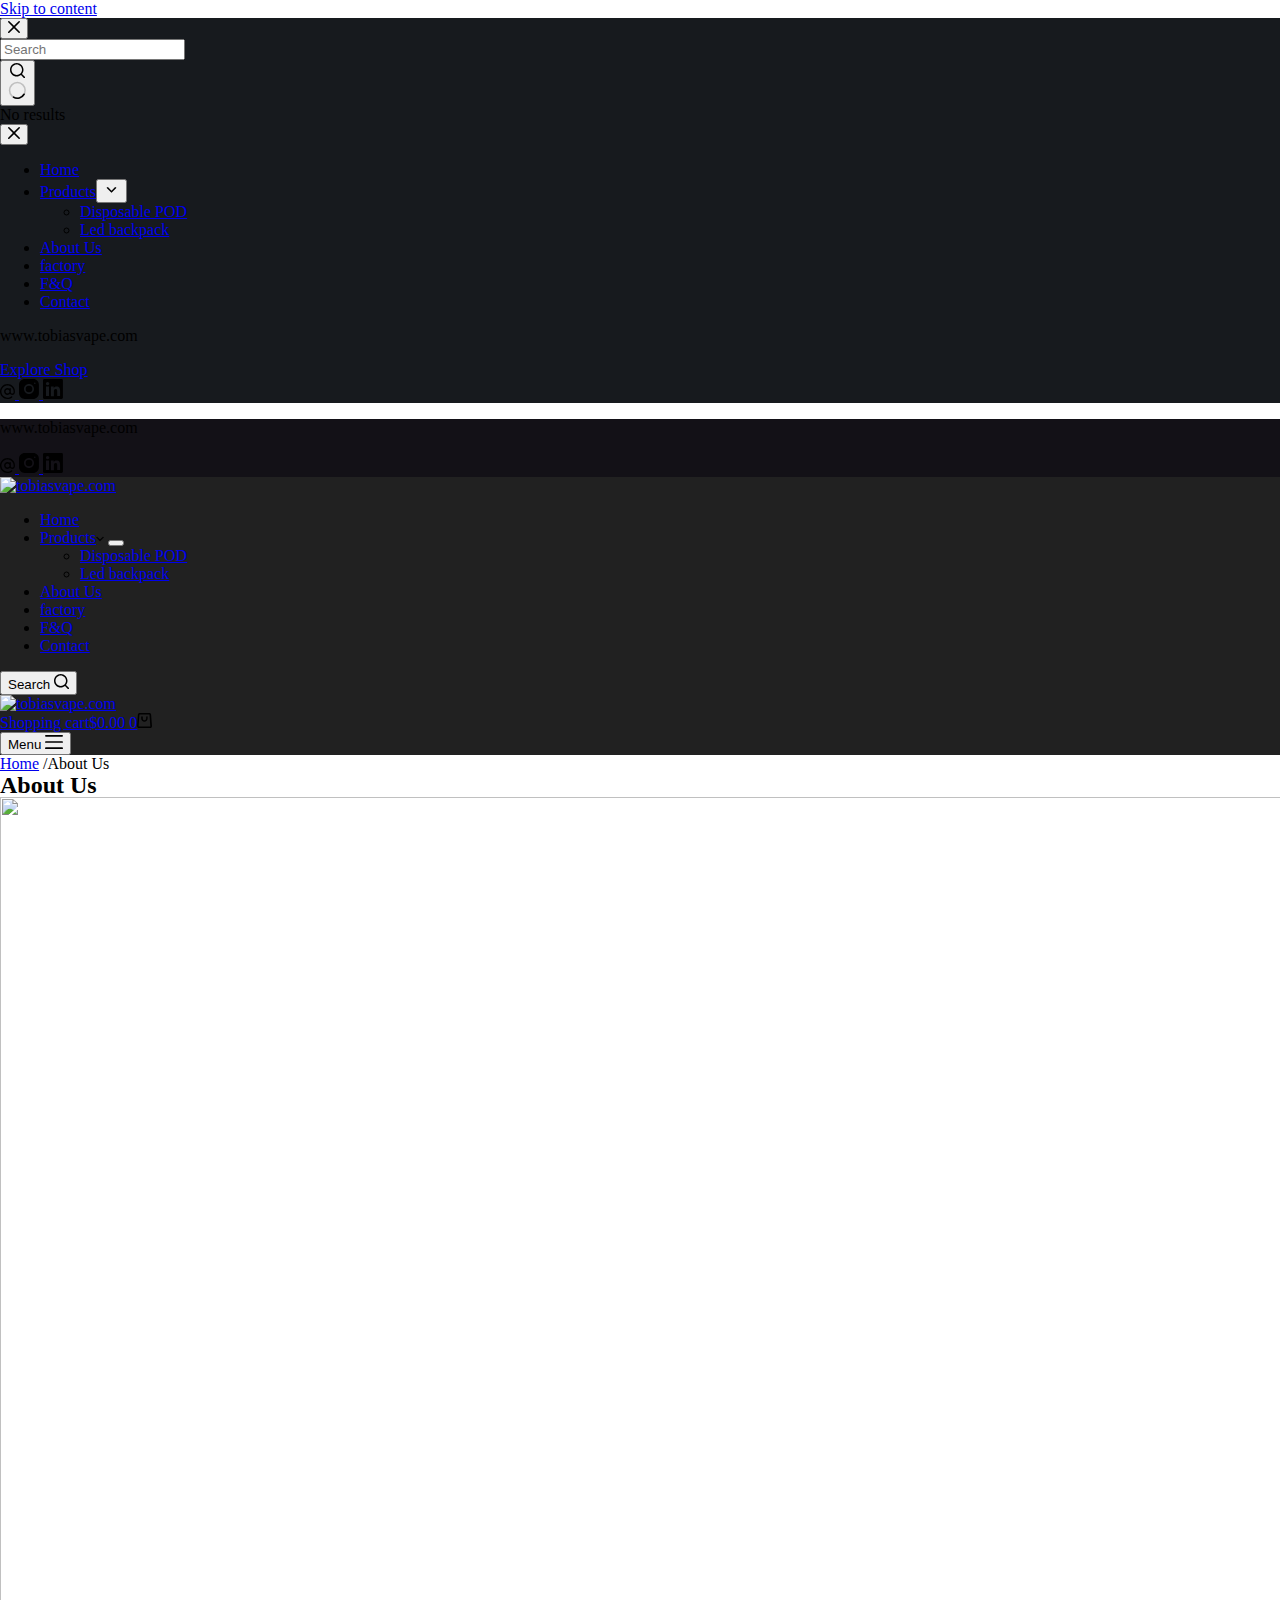
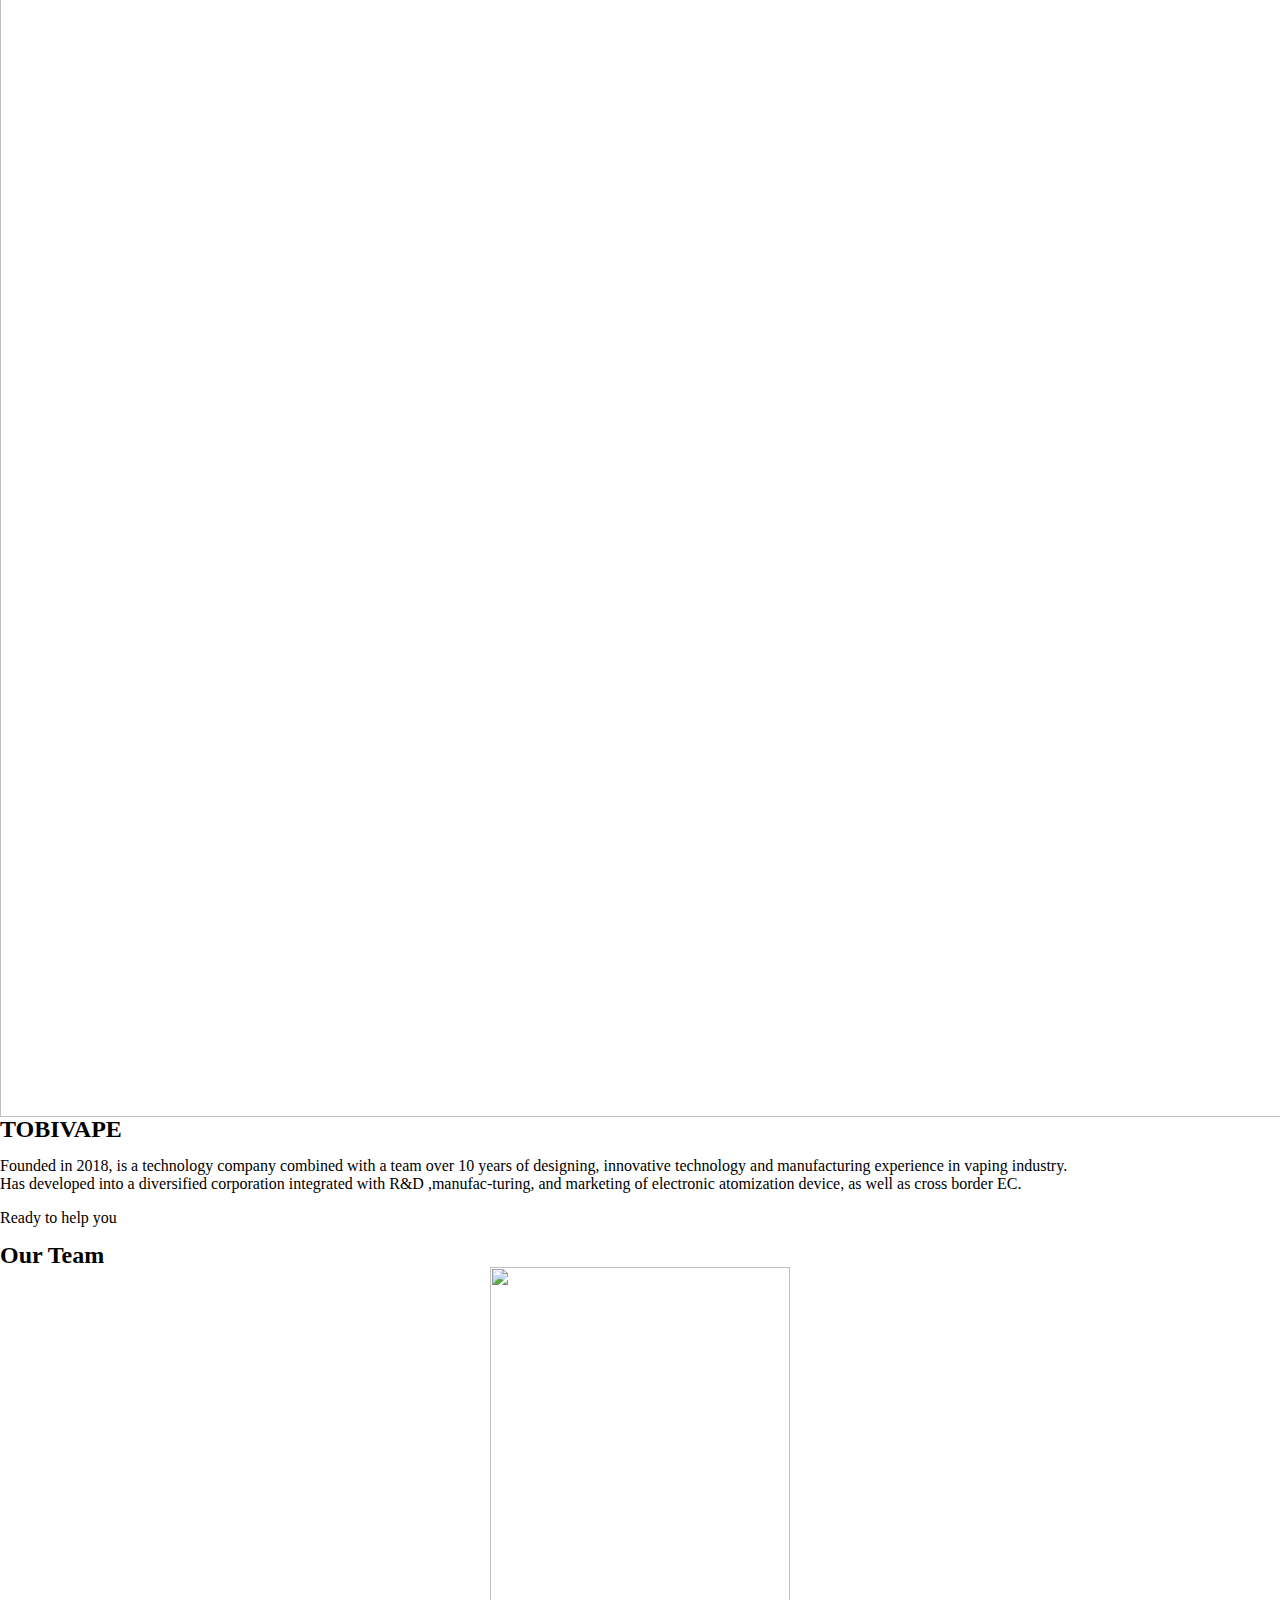
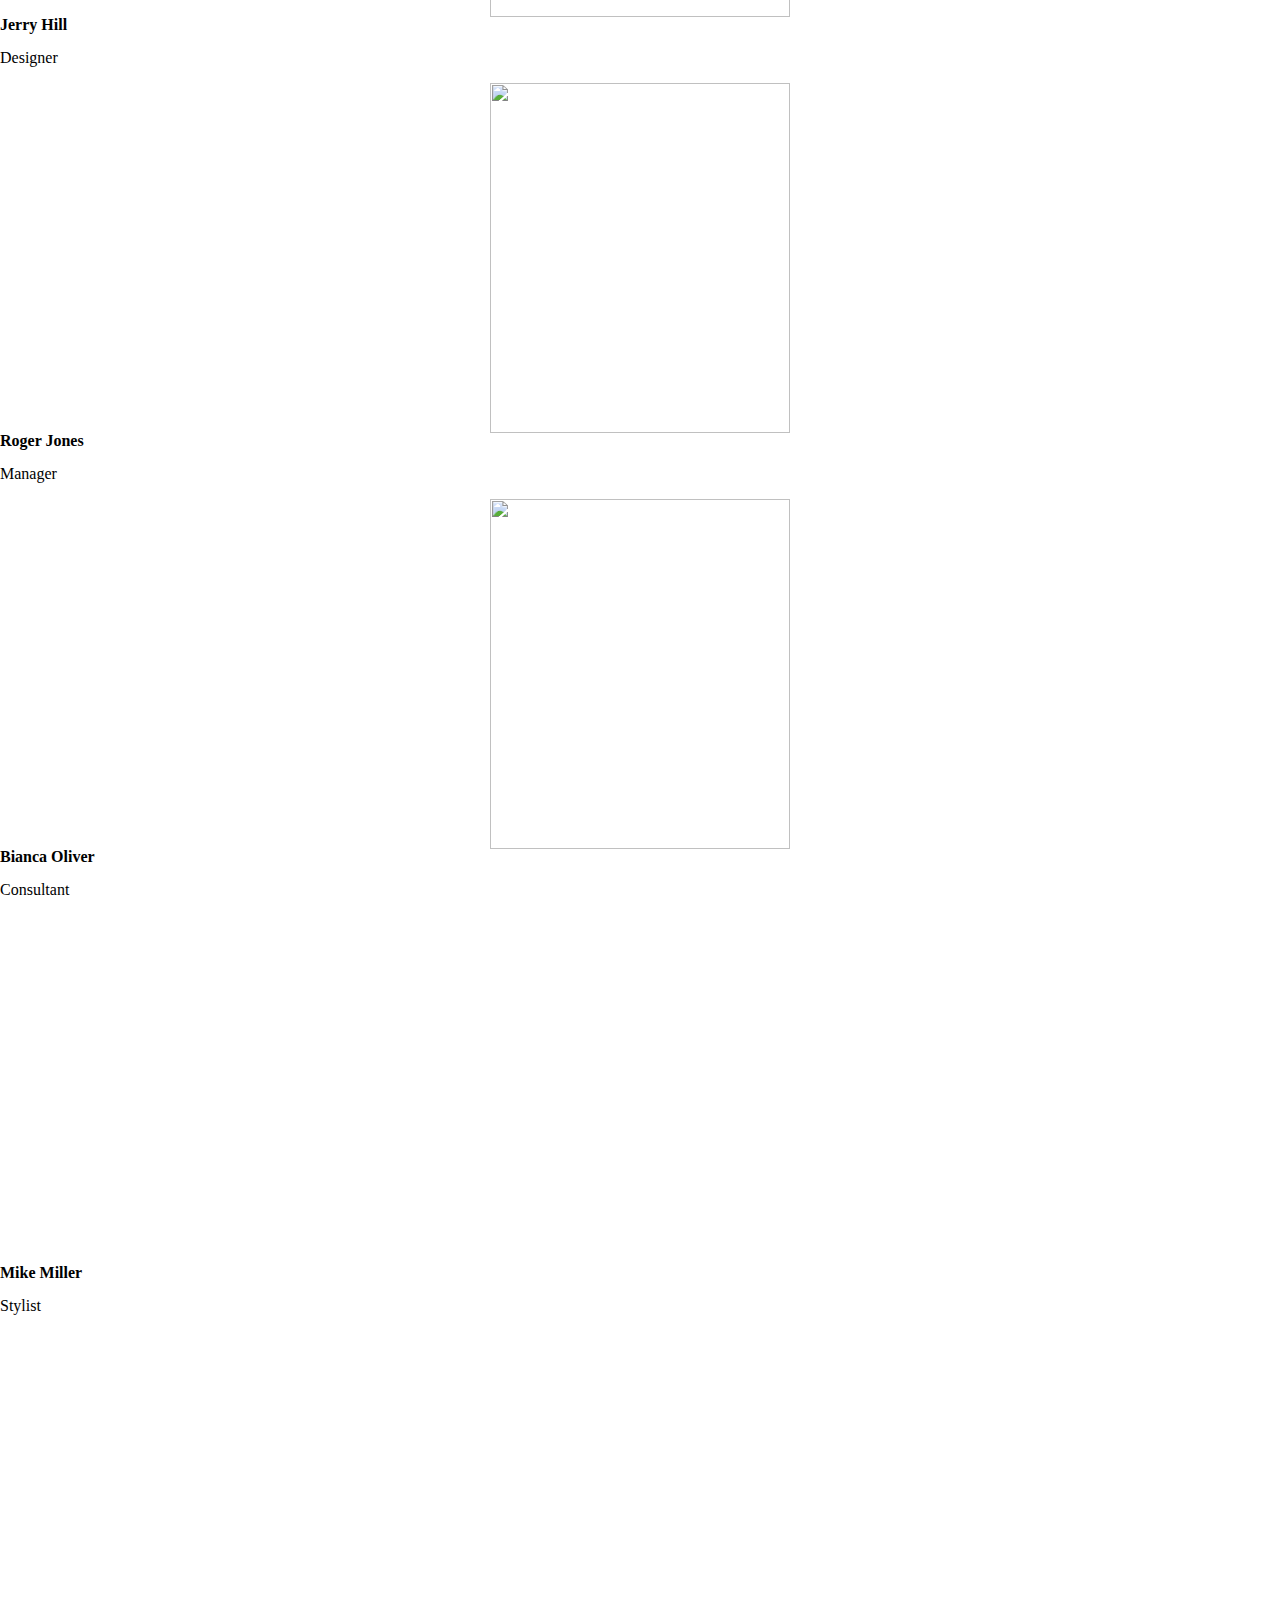
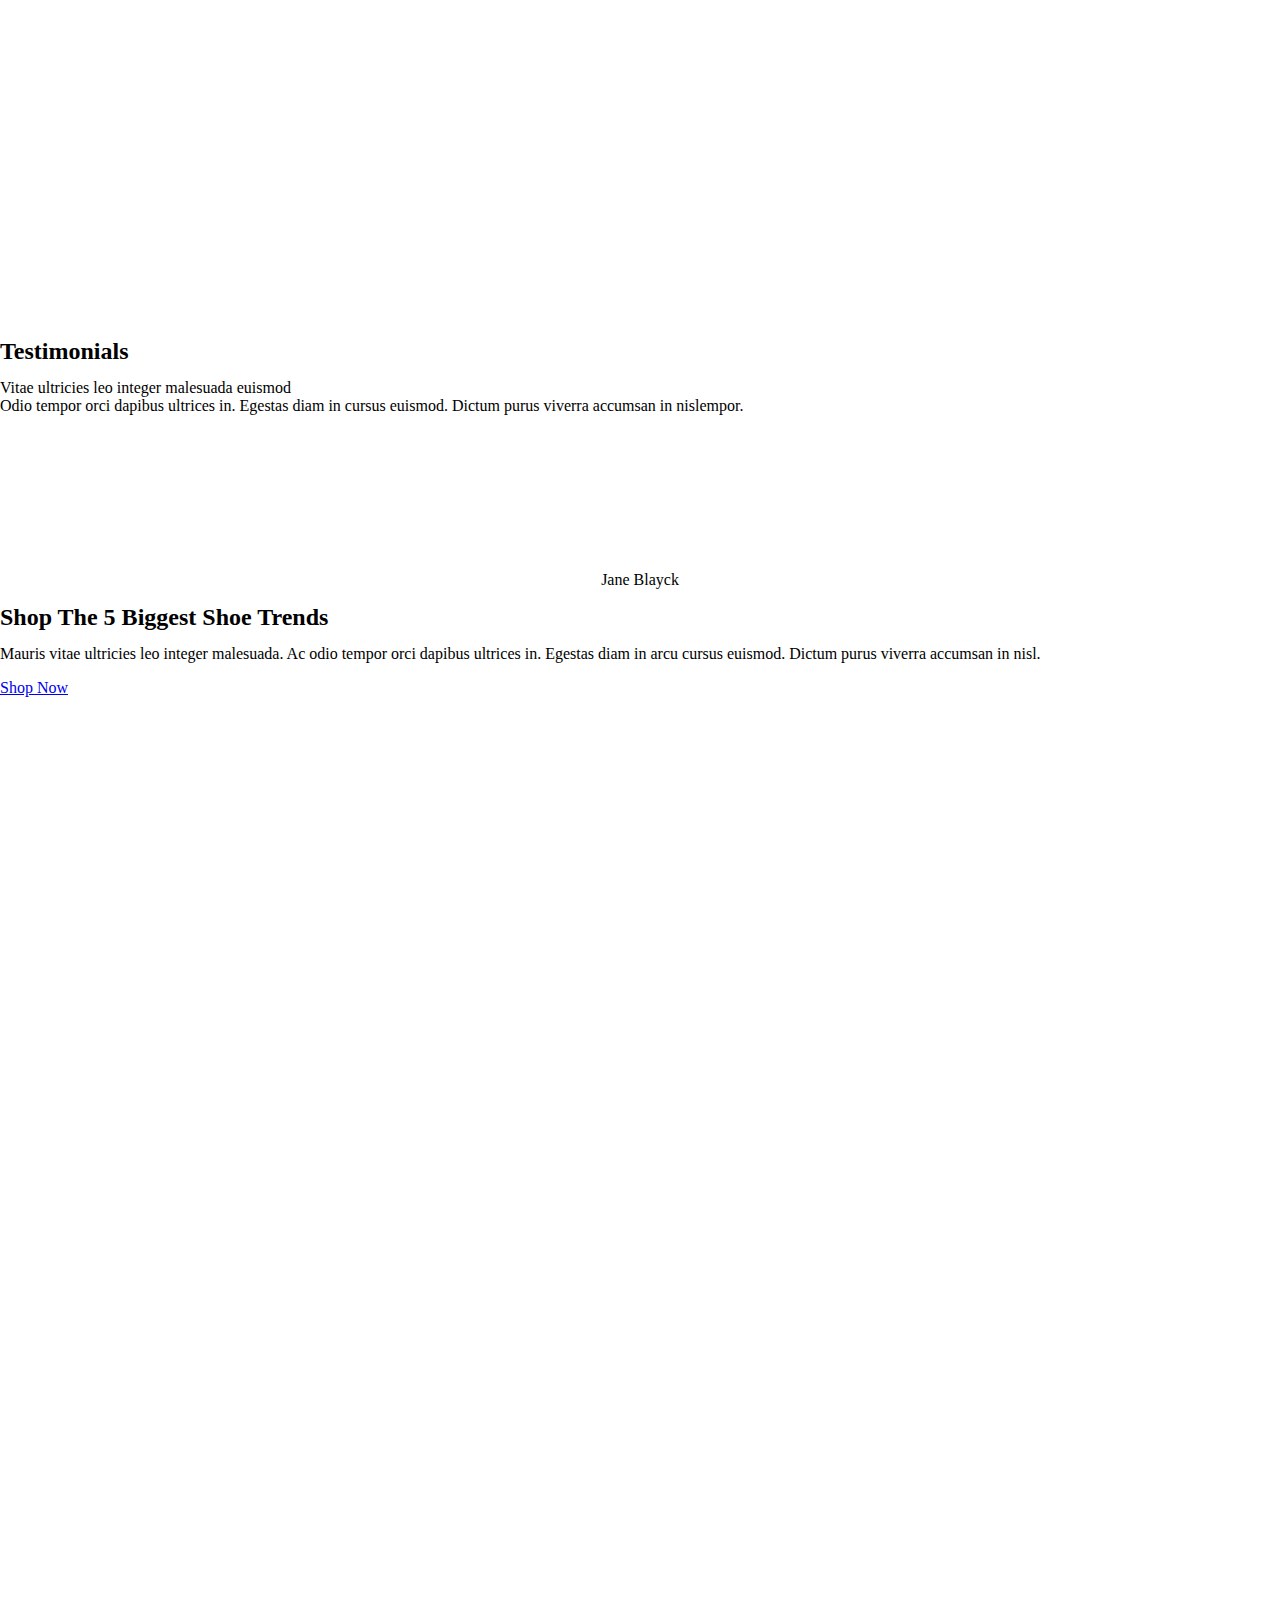
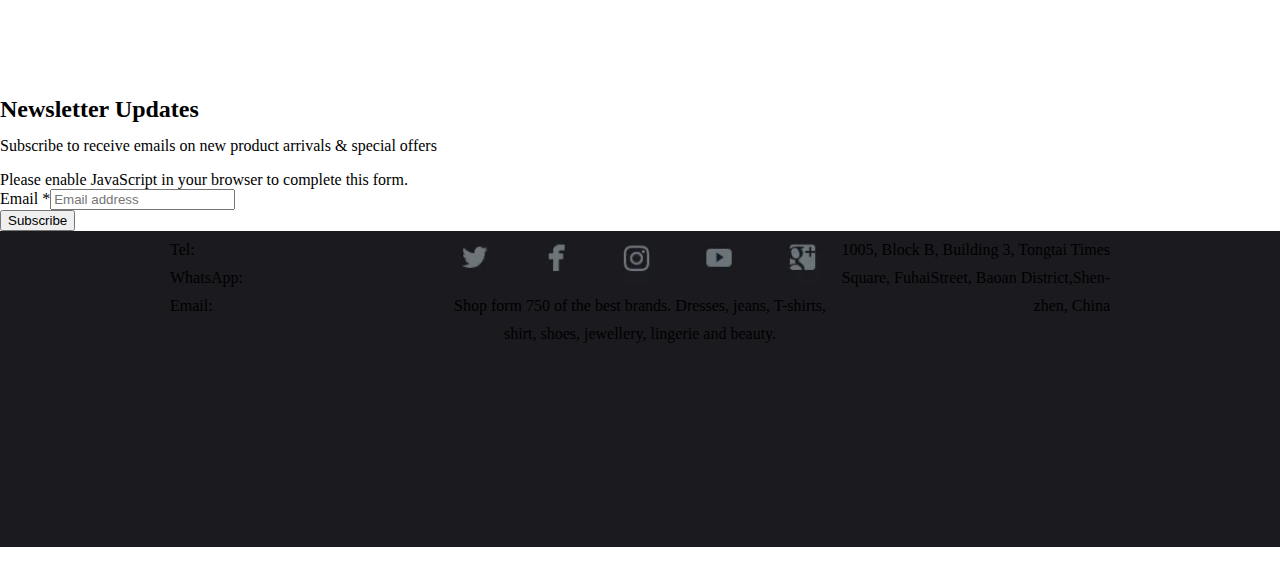
==== commit 023011e2: "1. 页脚修改完成" ====
--- a/src/aboutUs/tobiasvape.com/about-us/index.html
+++ b/src/aboutUs/tobiasvape.com/about-us/index.html
@@ -1755,67 +1755,29 @@
 
         <footer id="footer" class="ct-footer" data-id="type-1" itemscope="" itemtype="https://schema.org/WPFooter">
             <div data-row="top">
-                <div class="ct-container" data-columns-divider="md:sm">
-                    <div data-column="widget-area-1">
-                        <div class="ct-widget widget_block" id="block-17">
-                            <div class="wp-block-group is-layout-constrained wp-block-group-is-layout-constrained">
-                                <h5 class="wp-block-heading">About Us</h5>
-
-
-
-                                <p>Our company takes "people oriented, customer first" as the enterprise mission.</p>
-                            </div>
-                        </div>
+              <style>
+                .done-bottom {
+                  p {
+                    margin: 10px 0;
+                  }
+                }
+              </style>
+                <div class="done-bottom" style="display: flex; text-align: left; padding-left: 170px; padding-right: 170px;">
+                    <div style="flex: 1;">
+                      <!-- here -->
+                        <p>Tel:</p>
+                        <p>WhatsApp:</p>
+                        <p>Email:</p>
                     </div>
-                    <div data-column="widget-area-2">
-                        <div class="ct-widget widget_block" id="block-18">
-                            <div class="wp-block-group is-layout-constrained wp-block-group-is-layout-constrained">
-                                <h5 class="wp-block-heading">Contact Us</h5>
-
-
-
-                                <ul>
-                                    <li>Tel:</li>
-
-
-
-                                    <li><a href="#">WhatsApp: </a></li>
-
-
-
-                                    <li>Email:</li>
-                                </ul>
-                            </div>
-                        </div>
+                    <div style="flex: 1.5; text-align: center;">
+                        <img src="../../../home/tobiasvape.com/custom/last.png" alt="">
+                        <p>Shop form 750 of the best brands. Dresses, jeans, T-shirts,</p>
+                        <p>shirt, shoes, jewellery, lingerie and beauty.</p>
                     </div>
-                    <div data-column="widget-area-3">
-                        <div class="ct-widget widget_block" id="block-19">
-                            <div class="wp-block-group is-layout-constrained wp-block-group-is-layout-constrained">
-                                <h5 class="wp-block-heading">Add</h5>
-
-
-
-                                <ul>
-                                    <li><a href="#">New Products</a></li>
-
-
-
-                                    <li><a href="#">Best Sellers</a></li>
-
-
-
-                                    <li><a href="#">Manufacturers</a></li>
-
-
-
-                                    <li><a href="#">Suppliers</a></li>
-
-
-
-                                    <li><a href="#">Specials</a></li>
-                                </ul>
-                            </div>
-                        </div>
+                    <div style="flex: 1; text-align: right;">
+                        <p>1005, Block B, Building 3, Tongtai Times</p>
+                        <p>Square, FuhaiStreet, Baoan District,Shen-</p>
+                        <p>zhen, China</p>
                     </div>
                 </div>
             </div>
@@ -1825,7 +1787,7 @@
                     <div data-column="widget-area-5">
                         <div class="ct-widget widget_block widget_media_gallery" id="block-29">
                             <figure class="wp-block-gallery has-nested-images columns-default is-cropped wp-block-gallery-1 is-layout-flex wp-block-gallery-is-layout-flex">
-                                <figure class="wp-block-image size-large"><img loading="lazy" loading="lazy" decoding="async" width="1024" height="174" data-id="3536" src="https://tobiasvape.com/wp-content/uploads/2024/03/资源-1-1-1024x174.png" alt="" class="wp-image-3536" srcset="https://tobiasvape.com/wp-content/uploads/2024/03/资源-1-1-1024x174.png 1024w, https://tobiasvape.com/wp-content/uploads/2024/03/资源-1-1-300x51.png 300w, https://tobiasvape.com/wp-content/uploads/2024/03/资源-1-1-768x130.png 768w, https://tobiasvape.com/wp-content/uploads/2024/03/资源-1-1-1536x261.png 1536w, https://tobiasvape.com/wp-content/uploads/2024/03/资源-1-1-2048x348.png 2048w, https://tobiasvape.com/wp-content/uploads/2024/03/资源-1-1-1320x224.png 1320w, https://tobiasvape.com/wp-content/uploads/2024/03/资源-1-1-600x102.png 600w"
+                                <figure class="wp-block-image size-large"><img style="max-width: 70%;" loading="lazy" loading="lazy" decoding="async" width="1024" height="174" data-id="3536" src="https://tobiasvape.com/wp-content/uploads/2024/03/资源-1-1-1024x174.png" alt="" class="wp-image-3536" srcset="https://tobiasvape.com/wp-content/uploads/2024/03/资源-1-1-1024x174.png 1024w, https://tobiasvape.com/wp-content/uploads/2024/03/资源-1-1-300x51.png 300w, https://tobiasvape.com/wp-content/uploads/2024/03/资源-1-1-768x130.png 768w, https://tobiasvape.com/wp-content/uploads/2024/03/资源-1-1-1536x261.png 1536w, https://tobiasvape.com/wp-content/uploads/2024/03/资源-1-1-2048x348.png 2048w, https://tobiasvape.com/wp-content/uploads/2024/03/资源-1-1-1320x224.png 1320w, https://tobiasvape.com/wp-content/uploads/2024/03/资源-1-1-600x102.png 600w"
                                         sizes="(max-width: 1024px) 100vw, 1024px" /></figure>
                             </figure>
                         </div>
@@ -1833,7 +1795,8 @@
                     <div data-column="ghost"></div>
                 </div>
             </div>
-            <div data-row="bottom">
+            <!-- hyk -->
+            <div style="display: none;" data-row="bottom">
                 <div class="ct-container" data-columns-divider="md:sm">
                     <div data-column="copyright">
                         <div class="ct-footer-copyright" data-id="copyright">
--- a/src/aboutUs/tobiasvape.com/wp-content/uploads/blocksy/css/global.css
+++ b/src/aboutUs/tobiasvape.com/wp-content/uploads/blocksy/css/global.css
@@ -321,8 +321,8 @@
     --widgets-gap: 30px;
     --vertical-alignment: flex-start;
     --theme-border: none;
-    --theme-border-top: 1px dashed rgba(222, 222, 222, 0.5);
-    --theme-border-bottom: 1px dashed rgba(222, 222, 222, 0.5);
+    /* --theme-border-top: 1px dashed rgba(222, 222, 222, 0.5); */
+    /* --theme-border-bottom: 1px dashed rgba(222, 222, 222, 0.5); */
     --grid-template-columns: repeat(3, 1fr);
 }
 
@@ -367,7 +367,7 @@
 }
 
 [data-footer*="type-1"] .ct-footer {
-    background-color: #212121;
+    background-color: #1B1A1F;
 }
 
 [data-footer*="type-1"] footer.ct-container {
